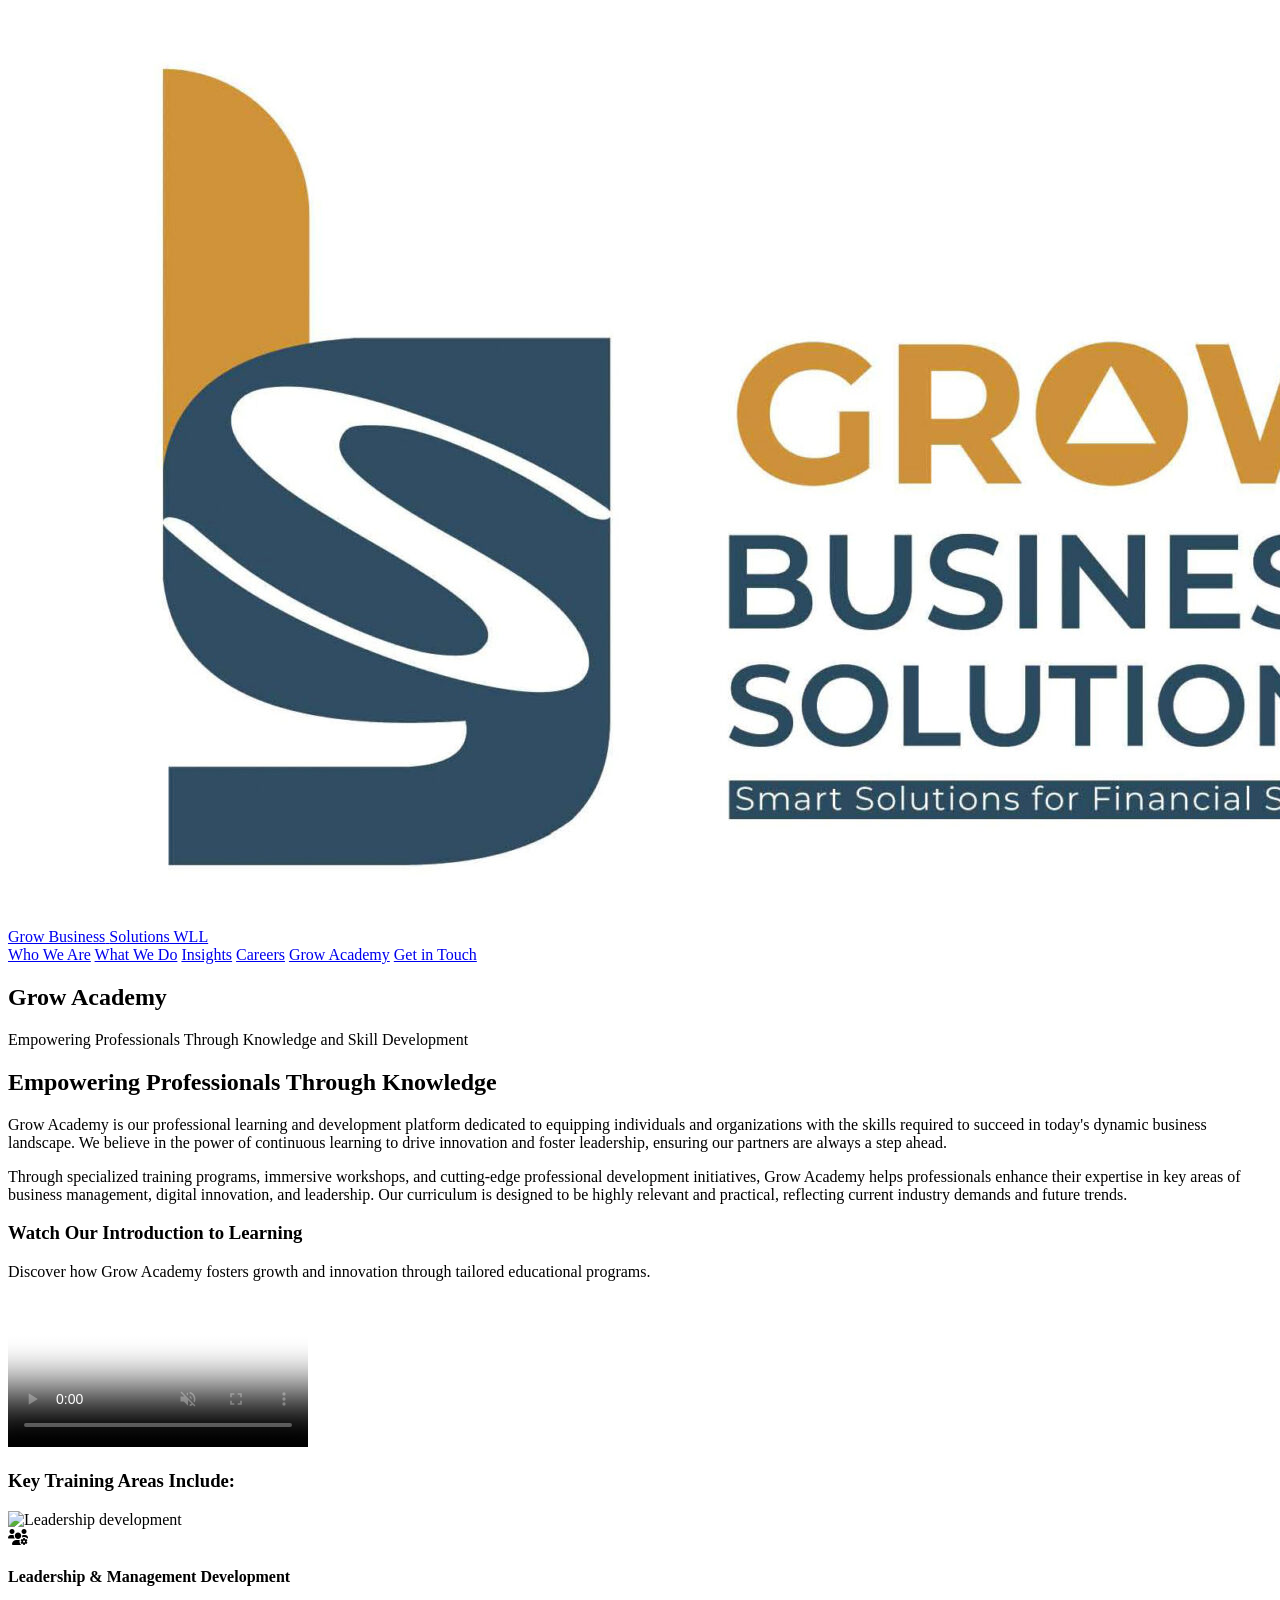
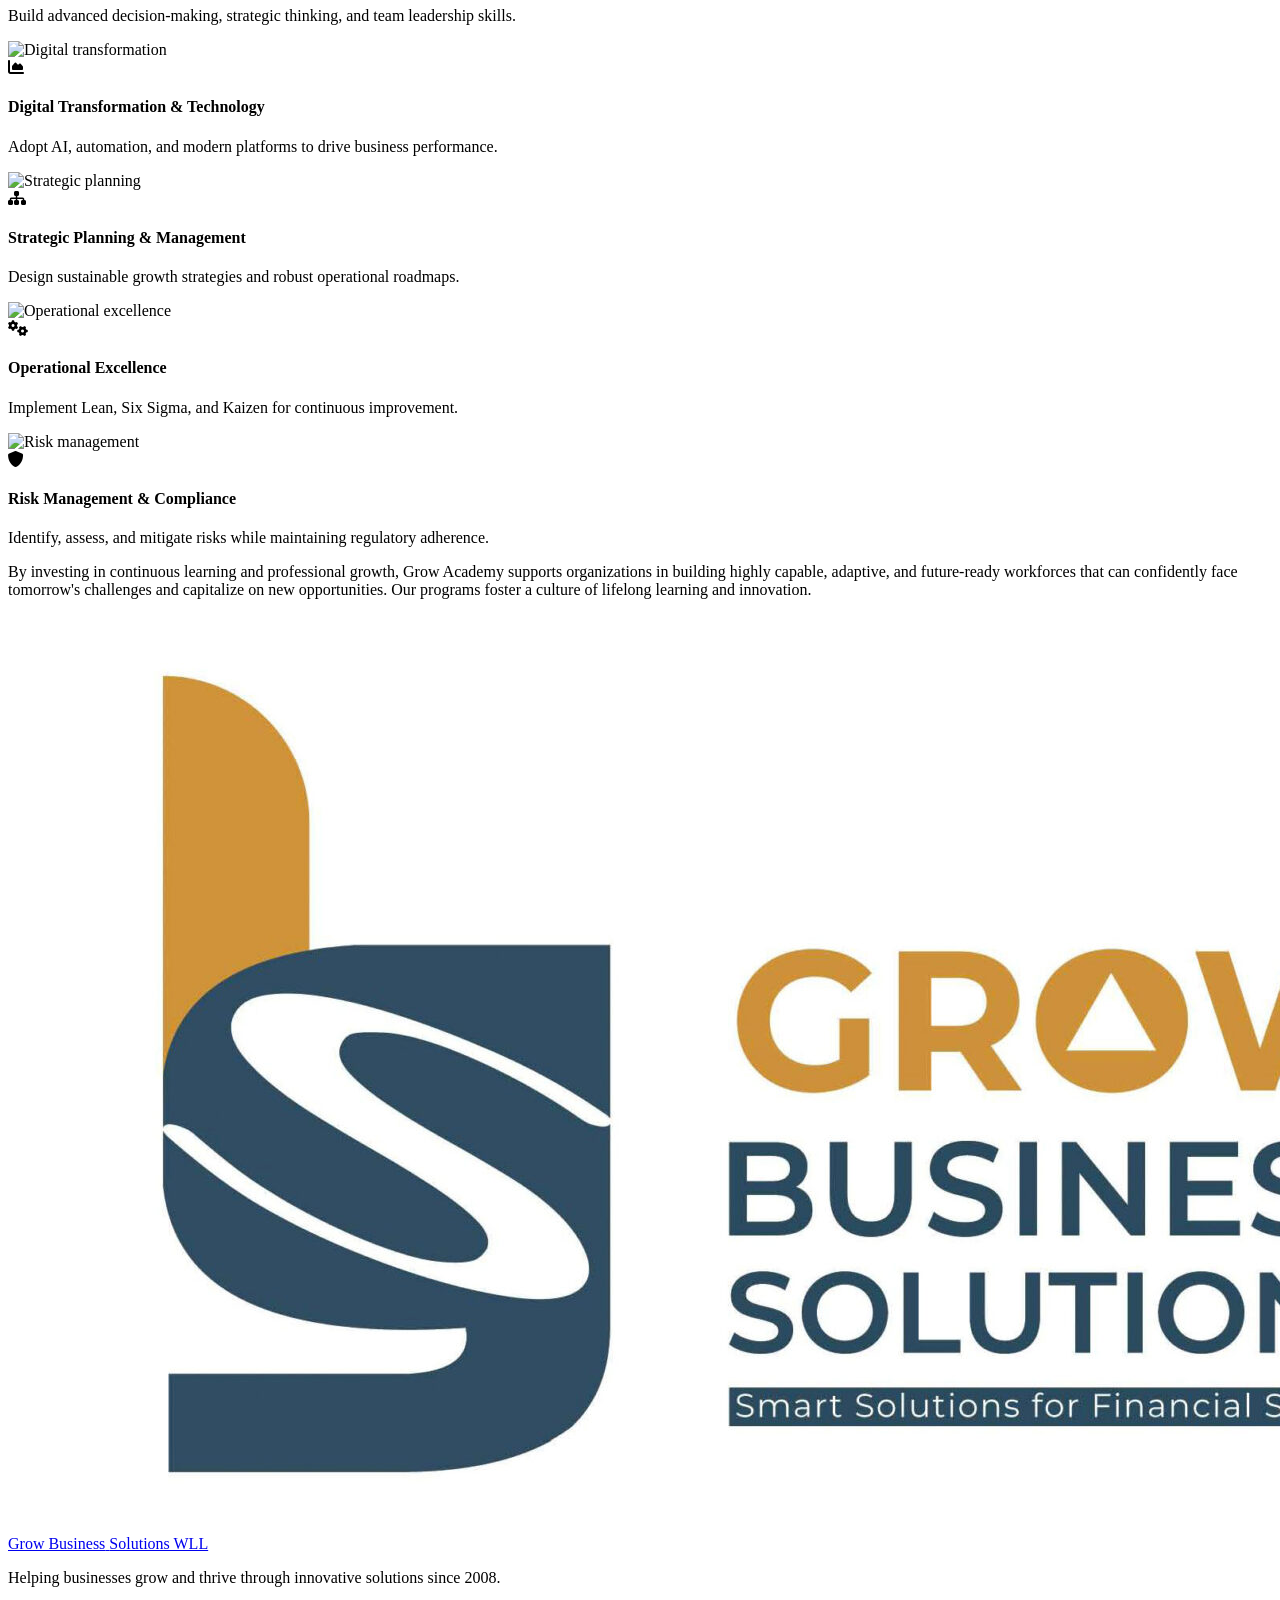
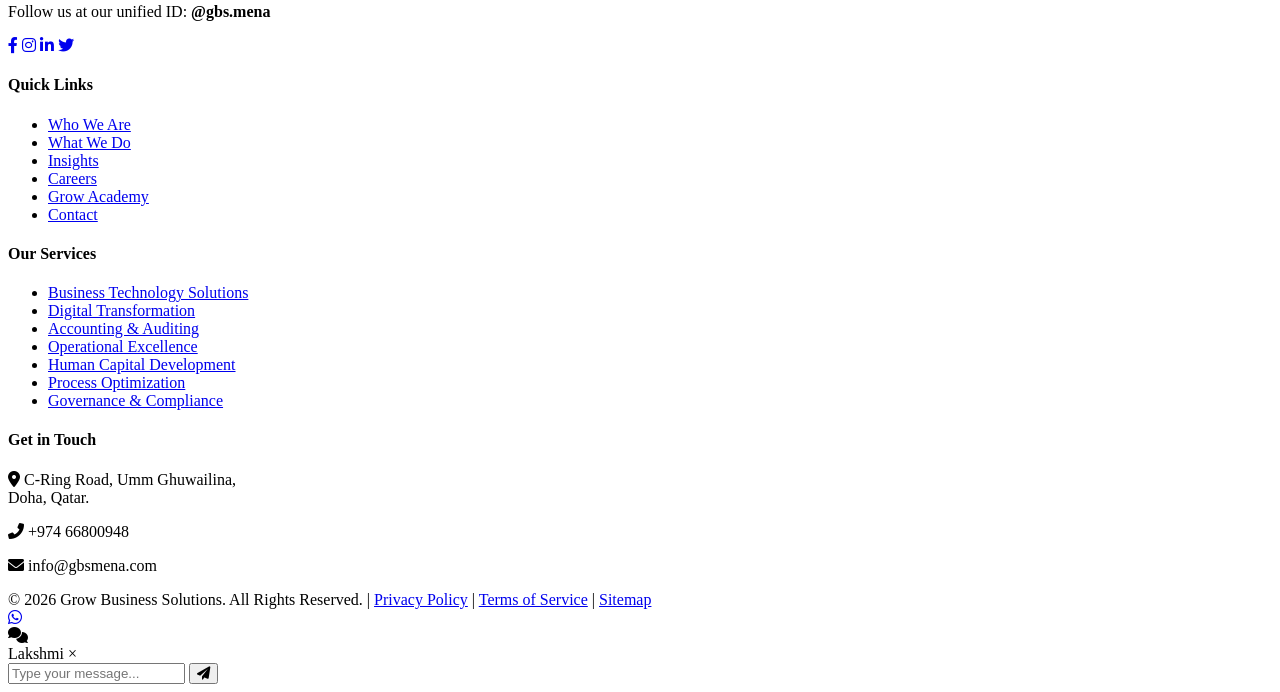
==== academy.html @ 7c24e945 "Add files via upload" ====
<!DOCTYPE html>
<html lang="en">
<head>
    <meta charset="UTF-8">
    <meta name="viewport" content="width=device-width, initial-scale=1.0">
    <title>Grow Academy</title>
    <link rel="stylesheet" href="css/style.css">
    <link rel="stylesheet" href="https://cdnjs.cloudflare.com/ajax/libs/font-awesome/6.0.0-beta3/css/all.min.css">
</head>

<body class="bg-slideshow page-academy">

<header class="site-header">
    <a href="index.html" class="logo">
        <img loading="lazy" decoding="async" src="gbs-logo.jpg" alt="Grow Business Solutions Logo">
        <div class="logo-text">
            <span>Grow Business</span>
            <span>Solutions WLL</span>
        </div>
    </a>
    <nav class="nav-links">
        <!-- <a href="index.html">Home</a> -->
        <a href="who-we-are.html">Who We Are</a>
        <a href="what-we-do.html">What We Do</a>
        <a href="insights.html">Insights</a>
        <a href="careers.html">Careers</a>
        <a href="academy.html">Grow Academy</a>
        <a class="nav-button" href="contact.html">Get in Touch</a>
    </nav>
    <div class="hamburger">
        <div></div>
        <div></div>
        <div></div>
    </div>
</header>

<section class="page-hero" id="academy-hero">
    <div class="page-hero-content animate-on-scroll">
        <h1 class="letter-hover">Grow Academy</h1>
        <p>Empowering Professionals Through Knowledge and Skill Development</p>
    </div>
</section>

<section class="academy container animate-on-scroll">
    <h2 class="letter-hover">Empowering Professionals Through Knowledge</h2>

    <p>
        Grow Academy is our professional learning and development platform dedicated to equipping individuals and
        organizations with the skills required to succeed in today's dynamic business landscape. We believe in the power
        of continuous learning to drive innovation and foster leadership, ensuring our partners are always a step ahead.
    </p>

    <p>
        Through specialized training programs, immersive workshops, and cutting-edge professional development initiatives, Grow Academy
        helps professionals enhance their expertise in key areas of business management, digital innovation, and
        leadership. Our curriculum is designed to be highly relevant and practical, reflecting current industry demands and future trends.
    </p>

    <div class="video-section academy-video-section">
        <h3>Watch Our Introduction to Learning</h3>
        <p>Discover how Grow Academy fosters growth and innovation through tailored educational programs.</p>
        <div class="video-card animate-on-scroll">
            <video 
                src="https://storage.googleapis.com/gtv-videos-bucket/sample/BigBuckBunny.mp4"
                poster="https://images.unsplash.com/photo-1524995997946-a1c2e315a42f?q=80&w=1600&auto=format&fit=crop&ixlib=rb-4.0.3&ixid=M3wxMjA3fDB8MHxwaG90by1wYWdlfHx8fGVufDB8fHx8fA%3D%3D"
                controls
                autoplay
                muted
                loop
                preload="metadata"
                playsinline>
            </video>
        </div>
    </div>

    <h3>Key Training Areas Include:</h3>
    <div class="card-grid">
        <div class="info-card">
            <img loading="lazy" decoding="async" src="https://images.unsplash.com/photo-1504384308090-c894fdcc538d?q=80&w=1200&auto=format&fit=crop&ixlib=rb-4.0.3&ixid=M3wxMjA3fDB8MHxwaG90by1wYWdlfHx8fGVufDB8fHx8fA%3D%3D" alt="Leadership development">
            <div class="card-body">
                <div class="card-icon"><i class="fas fa-users-gear"></i></div>
                <h4>Leadership &amp; Management Development</h4>
                <p>Build advanced decision-making, strategic thinking, and team leadership skills.</p>
            </div>
        </div>
        <div class="info-card">
            <img loading="lazy" decoding="async" src="https://images.unsplash.com/photo-1552581234-26160f608093?q=80&w=1200&auto=format&fit=crop&ixlib=rb-4.0.3&ixid=M3wxMjA3fDB8MHxwaG90by1wYWdlfHx8fGVufDB8fHx8fA%3D%3D" alt="Digital transformation">
            <div class="card-body">
                <div class="card-icon"><i class="fas fa-chart-area"></i></div>
                <h4>Digital Transformation &amp; Technology</h4>
                <p>Adopt AI, automation, and modern platforms to drive business performance.</p>
            </div>
        </div>
        <div class="info-card">
            <img loading="lazy" decoding="async" src="https://images.unsplash.com/photo-1520607162513-77705c0f0d4a?q=80&w=1200&auto=format&fit=crop&ixlib=rb-4.0.3&ixid=M3wxMjA3fDB8MHxwaG90by1wYWdlfHx8fGVufDB8fHx8fA%3D%3D" alt="Strategic planning">
            <div class="card-body">
                <div class="card-icon"><i class="fas fa-sitemap"></i></div>
                <h4>Strategic Planning &amp; Management</h4>
                <p>Design sustainable growth strategies and robust operational roadmaps.</p>
            </div>
        </div>
        <div class="info-card">
            <img loading="lazy" decoding="async" src="https://images.unsplash.com/photo-1521737604893-d14cc237f11d?q=80&w=1200&auto=format&fit=crop&ixlib=rb-4.0.3&ixid=M3wxMjA3fDB8MHxwaG90by1wYWdlfHx8fGVufDB8fHx8fA%3D%3D" alt="Operational excellence">
            <div class="card-body">
                <div class="card-icon"><i class="fas fa-cogs"></i></div>
                <h4>Operational Excellence</h4>
                <p>Implement Lean, Six Sigma, and Kaizen for continuous improvement.</p>
            </div>
        </div>
        <div class="info-card">
            <img loading="lazy" decoding="async" src="https://images.unsplash.com/photo-1454165804606-c3d57bc86b40?q=80&w=1200&auto=format&fit=crop&ixlib=rb-4.0.3&ixid=M3wxMjA3fDB8MHxwaG90by1wYWdlfHx8fGVufDB8fHx8fA%3D%3D" alt="Risk management">
            <div class="card-body">
                <div class="card-icon"><i class="fas fa-shield-alt"></i></div>
                <h4>Risk Management &amp; Compliance</h4>
                <p>Identify, assess, and mitigate risks while maintaining regulatory adherence.</p>
            </div>
        </div>
    </div>

    <p>
        By investing in continuous learning and professional growth, Grow Academy supports organizations in building highly capable,
        adaptive, and future-ready workforces that can confidently face tomorrow's challenges and capitalize on new opportunities. Our programs foster a culture of lifelong learning and innovation.
    </p>

</section>

<footer class="main-footer">
    <div class="footer-grid container">
        <div class="footer-column animate-on-scroll">
            <a href="index.html" class="logo">
                <img loading="lazy" decoding="async" src="gbs-logo.jpg" alt="Grow Business Solutions Logo">
                <div class="logo-text">
                    <span>Grow Business</span>
                    <span>Solutions WLL</span>
                </div>
            </a>
            <p>Helping businesses grow and thrive through innovative solutions since 2008.</p>
            <p>Follow us at our unified ID: <strong>@gbs.mena</strong></p>
            <div class="footer-social-links">
                <a href="https://facebook.com/gbs.mena" target="_blank" aria-label="Facebook"><i class="fab fa-facebook-f"></i></a>
                <a href="https://instagram.com/gbs.mena" target="_blank" aria-label="Instagram"><i class="fab fa-instagram"></i></a>
                <a href="https://linkedin.com/company/gbs-mena" target="_blank" aria-label="LinkedIn"><i class="fab fa-linkedin-in"></i></a>
                <a href="https://twitter.com/gbs_mena" target="_blank" aria-label="Twitter"><i class="fab fa-twitter"></i></a>
            </div>
        </div>

        <div class="footer-column animate-on-scroll">
            <h4>Quick Links</h4>
            <ul>
                <!-- <li><a href="index.html">Home</a></li> -->
                <li><a href="who-we-are.html">Who We Are</a></li>
                <li><a href="what-we-do.html">What We Do</a></li>
                <li><a href="insights.html">Insights</a></li>
                <li><a href="careers.html">Careers</a></li>
                <li><a href="academy.html">Grow Academy</a></li>
                <li><a href="contact.html">Contact</a></li>
            </ul>
        </div>

        <div class="footer-column animate-on-scroll">
            <h4>Our Services</h4>
            <ul>
                <li><a href="what-we-do.html#business-technology">Business Technology Solutions</a></li>
                <li><a href="what-we-do.html#digital-transformation">Digital Transformation</a></li>
                <li><a href="what-we-do.html#accounting-auditing">Accounting &amp; Auditing</a></li>
                <li><a href="what-we-do.html#operational-excellence">Operational Excellence</a></li>
                <li><a href="what-we-do.html#human-capital">Human Capital Development</a></li>
                <li><a href="what-we-do.html#process-optimization">Process Optimization</a></li>
                <li><a href="what-we-do.html#governance-compliance">Governance &amp; Compliance</a></li>
            </ul>
        </div>

        <div class="footer-column animate-on-scroll">
            <h4>Get in Touch</h4>
            <div class="footer-contact-info">
                <p><i class="fas fa-map-marker-alt"></i> C-Ring Road, Umm Ghuwailina, <br> Doha, Qatar.</p>
                <p><i class="fas fa-phone-alt"></i> +974 66800948</p>
                <p><i class="fas fa-envelope"></i> info@gbsmena.com</p>
            </div>
        </div>
    </div>
    <div class="footer-bottom">
        &copy; 2026 Grow Business Solutions. All Rights Reserved. |
        <a href="#">Privacy Policy</a> |
        <a href="#">Terms of Service</a> |
        <a href="#">Sitemap</a>
    </div>
</footer>

<!-- WhatsApp Button -->
<a href="https://wa.me/97466800948" class="whatsapp-button" target="_blank" aria-label="Chat on WhatsApp">
    <i class="fab fa-whatsapp"></i>
</a>

<!-- Chatbot Button -->
<div class="chatbot-button">
    <i class="fas fa-comments"></i>
</div>

<!-- Chatbot Popup -->
<div class="chatbot-popup">
    <div class="chatbot-header">
        <span>Lakshmi</span>
        <span class="chatbot-close">&times;</span>
    </div>
    <div class="chatbot-messages">
        <!-- Messages will appear here -->
    </div>
    <div class="chatbot-input">
        <input type="text" placeholder="Type your message...">
        <button><i class="fas fa-paper-plane"></i></button>
    </div>
</div>

<script src="js/script.js"></script>

</body>
</html>
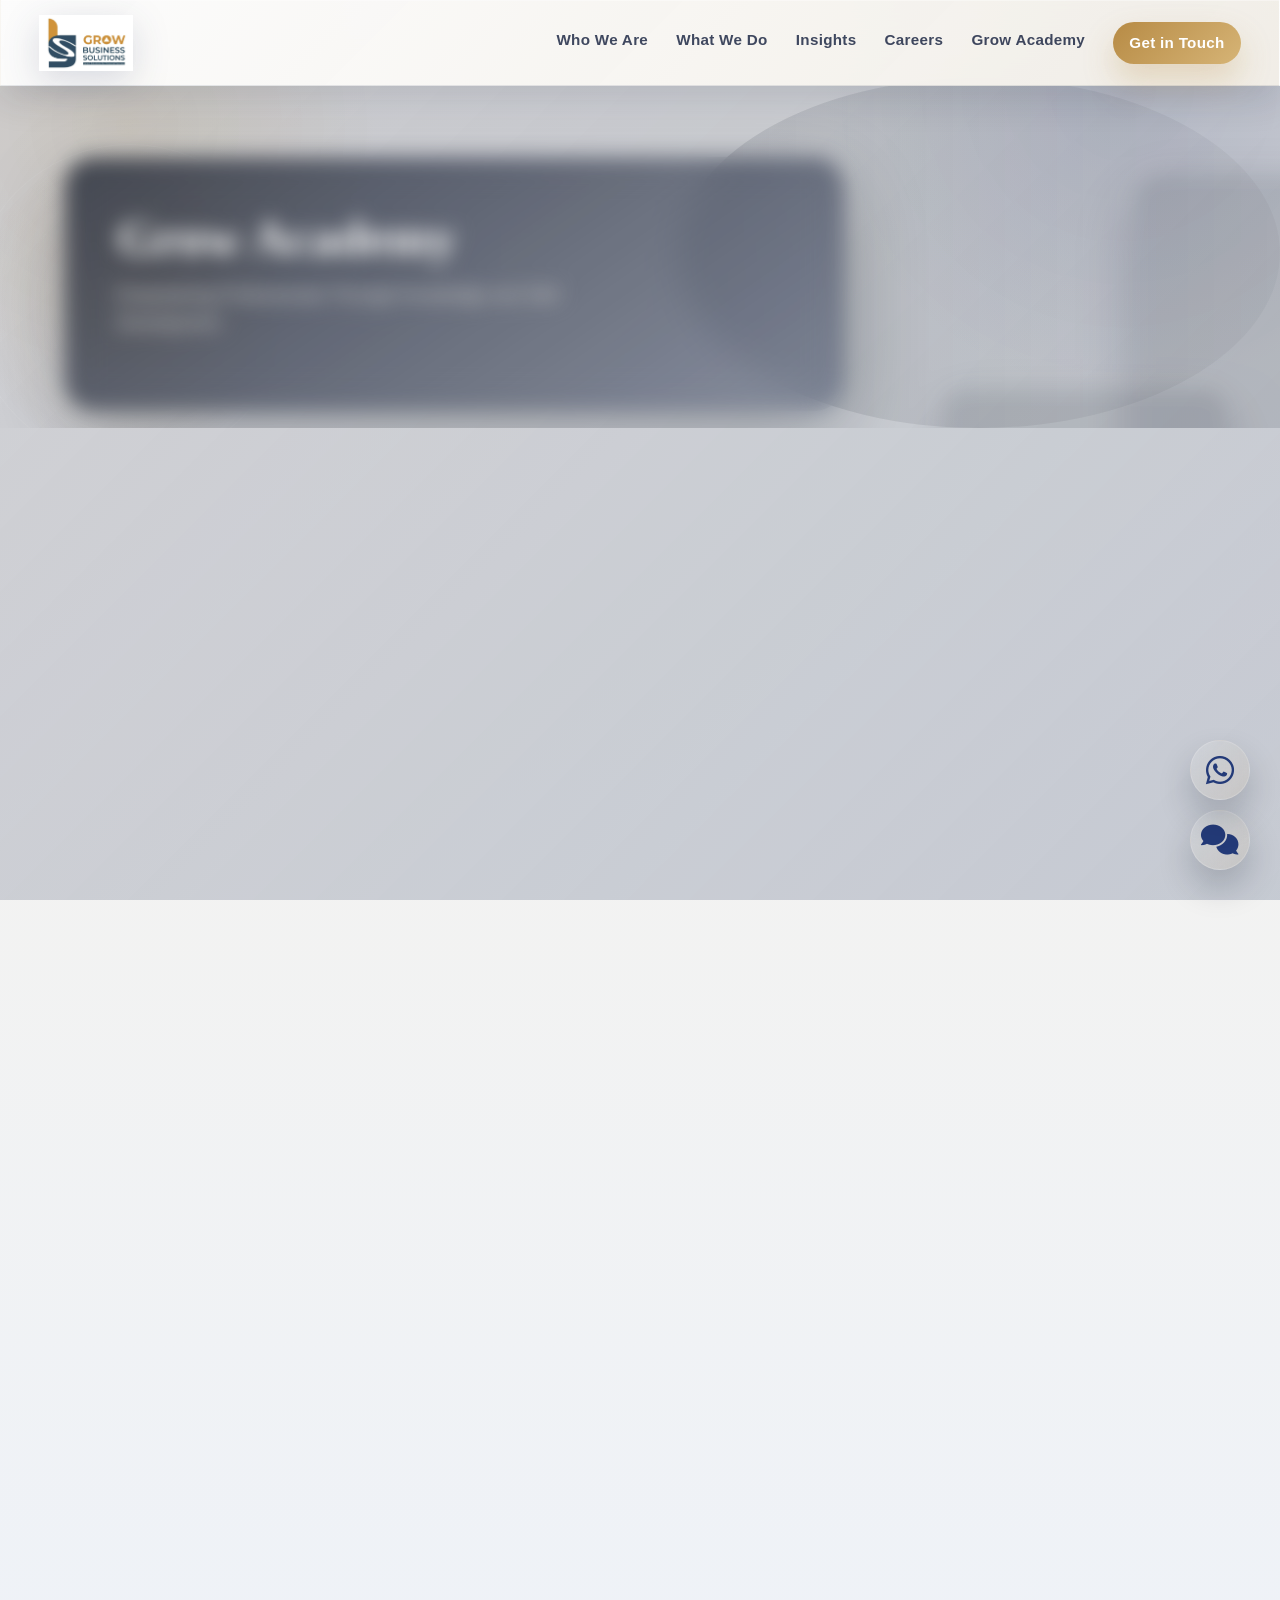
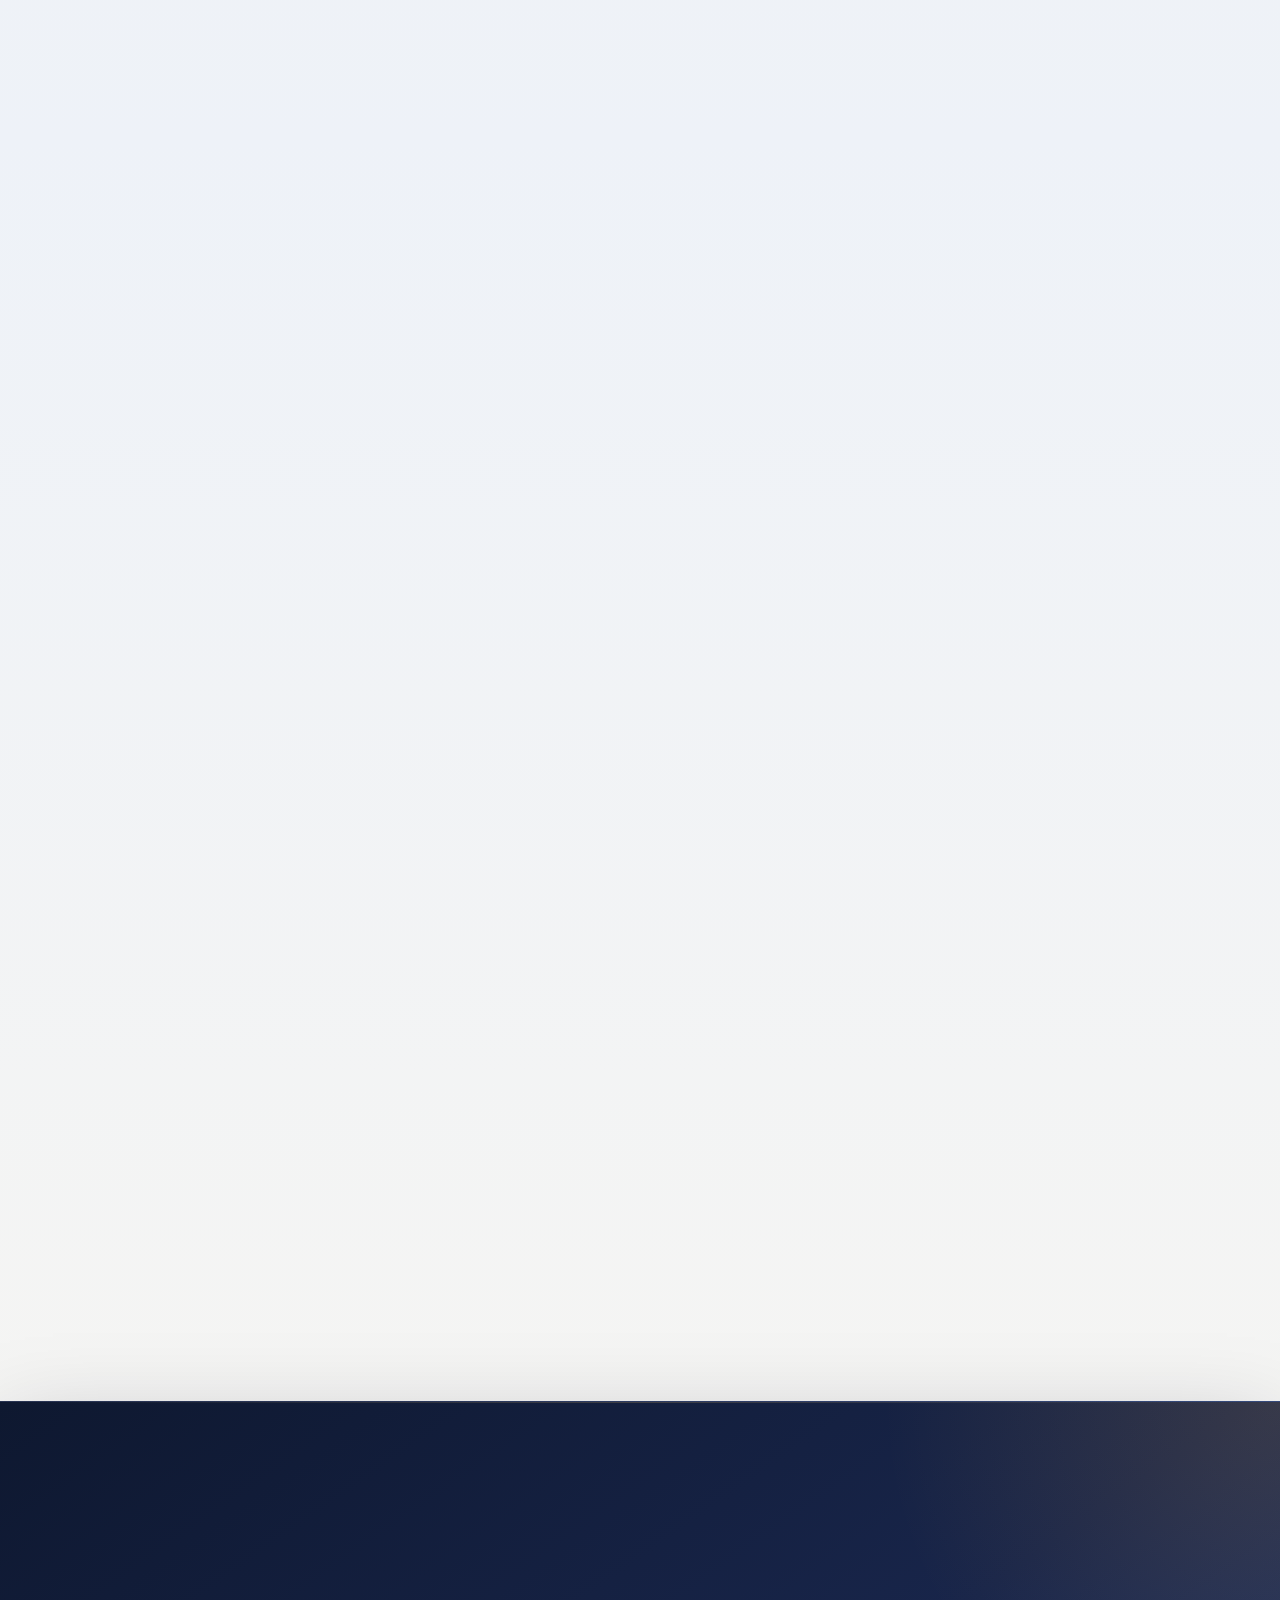
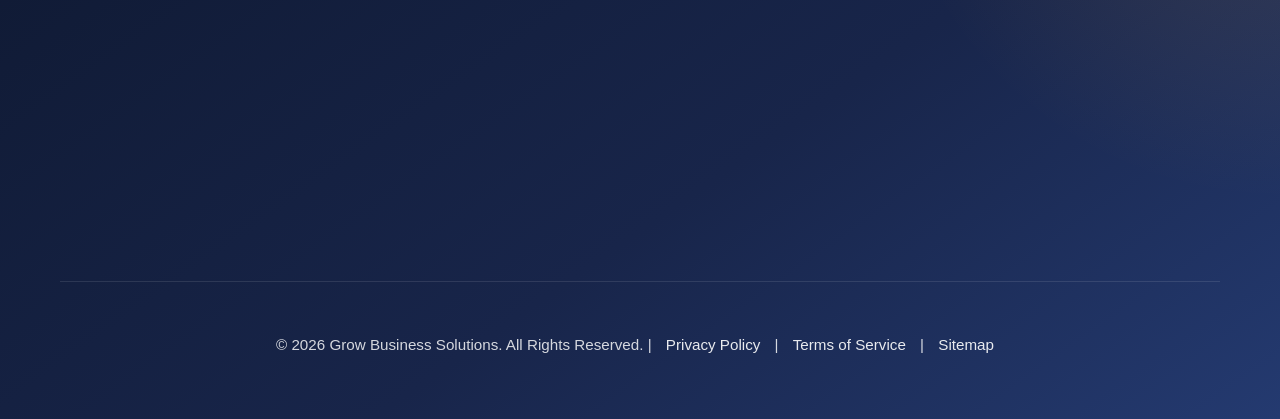
==== commit eb441855: "Refactor academy.html for improved structure and content Updated the HTML structure and content for " ====
--- a/academy.html
+++ b/academy.html
@@ -4,26 +4,26 @@
     <meta charset="UTF-8">
     <meta name="viewport" content="width=device-width, initial-scale=1.0">
     <title>Grow Academy</title>
-    <link rel="stylesheet" href="css/style.css">
+    <link rel="stylesheet" href="style.css">
     <link rel="stylesheet" href="https://cdnjs.cloudflare.com/ajax/libs/font-awesome/6.0.0-beta3/css/all.min.css">
 </head>
 
-<body class="bg-slideshow page-academy">
+<body class="bg-slideshow page-academy">
 
 <header class="site-header">
     <a href="index.html" class="logo">
         <img loading="lazy" decoding="async" src="gbs-logo.jpg" alt="Grow Business Solutions Logo">
         <div class="logo-text">
             <span>Grow Business</span>
-            <span>Solutions WLL</span>
+            <span>Solutions WLL</span>
         </div>
     </a>
     <nav class="nav-links">
         <!-- <a href="index.html">Home</a> -->
-        <a href="who-we-are.html">Who We Are</a>
+        <a href="who-we-are.html">Who We Are</a>
         <a href="what-we-do.html">What We Do</a>
-        <a href="insights.html">Insights</a>
-        <a href="careers.html">Careers</a>
+        <a href="insights.html">Insights</a>
+        <a href="careers.html">Careers</a>
         <a href="academy.html">Grow Academy</a>
         <a class="nav-button" href="contact.html">Get in Touch</a>
     </nav>
@@ -56,20 +56,20 @@
         leadership. Our curriculum is designed to be highly relevant and practical, reflecting current industry demands and future trends.
     </p>
 
-    <div class="video-section academy-video-section">
-        <h3>Watch Our Introduction to Learning</h3>
-        <p>Discover how Grow Academy fosters growth and innovation through tailored educational programs.</p>
-        <div class="video-card animate-on-scroll">
-            <video 
-                src="https://storage.googleapis.com/gtv-videos-bucket/sample/BigBuckBunny.mp4"
-                poster="https://images.unsplash.com/photo-1524995997946-a1c2e315a42f?q=80&w=1600&auto=format&fit=crop&ixlib=rb-4.0.3&ixid=M3wxMjA3fDB8MHxwaG90by1wYWdlfHx8fGVufDB8fHx8fA%3D%3D"
-                controls
-                autoplay
-                muted
-                loop
-                preload="metadata"
-                playsinline>
-            </video>
+    <div class="video-section academy-video-section">
+        <h3>Watch Our Introduction to Learning</h3>
+        <p>Discover how Grow Academy fosters growth and innovation through tailored educational programs.</p>
+        <div class="video-card animate-on-scroll">
+            <video 
+                src="https://storage.googleapis.com/gtv-videos-bucket/sample/BigBuckBunny.mp4"
+                poster="https://images.unsplash.com/photo-1524995997946-a1c2e315a42f?q=80&w=1600&auto=format&fit=crop&ixlib=rb-4.0.3&ixid=M3wxMjA3fDB8MHxwaG90by1wYWdlfHx8fGVufDB8fHx8fA%3D%3D"
+                controls
+                autoplay
+                muted
+                loop
+                preload="metadata"
+                playsinline>
+            </video>
         </div>
     </div>
 
@@ -131,7 +131,7 @@
                 <img loading="lazy" decoding="async" src="gbs-logo.jpg" alt="Grow Business Solutions Logo">
                 <div class="logo-text">
                     <span>Grow Business</span>
-                    <span>Solutions WLL</span>
+                    <span>Solutions WLL</span>
                 </div>
             </a>
             <p>Helping businesses grow and thrive through innovative solutions since 2008.</p>
@@ -148,7 +148,7 @@
             <h4>Quick Links</h4>
             <ul>
                 <!-- <li><a href="index.html">Home</a></li> -->
-                <li><a href="who-we-are.html">Who We Are</a></li>
+                <li><a href="who-we-are.html">Who We Are</a></li>
                 <li><a href="what-we-do.html">What We Do</a></li>
                 <li><a href="insights.html">Insights</a></li>
                 <li><a href="careers.html">Careers</a></li>
@@ -200,7 +200,7 @@
 <!-- Chatbot Popup -->
 <div class="chatbot-popup">
     <div class="chatbot-header">
-        <span>Lakshmi</span>
+        <span>Lakshmi</span>
         <span class="chatbot-close">&times;</span>
     </div>
     <div class="chatbot-messages">
--- a/style.css
+++ b/style.css
@@ -0,0 +1,5807 @@
+@import url("https://fonts.googleapis.com/css2?family=Manrope:wght@300;400;500;600;700;800&family=Playfair+Display:wght@500;600;700;800&display=swap");
+
+:root {
+    --navy: #1f2a5a;
+    --blue: #2b3c8a;
+    --blue-soft: #394bb0;
+    --ink: #1b1e2b;
+    --muted: #6a6f82;
+    --bg: #f8f9fa; /* Lighter background for more contrast */
+    --card: #ffffff;
+    --line: #e3e5ee;
+    --gold-yellow: #f5b041;
+    --light-blue: #ade8f4;
+    --shell-pad: clamp(16px, 3vw, 40px);
+    --content-max: 1160px;
+    --content-narrow: 920px;
+    --section-pad-y: clamp(44px, 5.5vw, 76px);
+}
+
+* {
+    margin: 0;
+    padding: 0;
+    box-sizing: border-box;
+}
+
+html {
+    scroll-behavior: smooth;
+}
+
+body {
+    font-family: "Manrope", "Segoe UI", sans-serif;
+    background: var(--bg);
+    color: var(--ink);
+    line-height: 1.6;
+    overflow-x: hidden;
+    position: relative;
+    padding-top: 78px;
+    -webkit-font-smoothing: antialiased;
+    -moz-osx-font-smoothing: grayscale;
+}
+
+h1, h2, h3, h4 {
+    font-family: "Playfair Display", "Times New Roman", serif;
+    color: var(--navy);
+    font-weight: 700;
+}
+
+.letter-hover .letter {
+    display: inline-block;
+    transition: color 0.2s ease, transform 0.2s ease;
+}
+
+.letter-hover {
+    display: inline-block;
+    max-width: 100%;
+    text-align: center;
+    white-space: normal;
+    word-break: normal;
+    line-height: 1.1;
+}
+
+.letter-hover .letter:hover {
+    color: var(--gold-yellow);
+    transform: translateY(-2px);
+}
+
+.letter-hover .word {
+    display: inline-block;
+    white-space: nowrap;
+}
+
+h1 { font-size: 3rem; line-height: 1.1; }
+h2 { font-size: 2.2rem; line-height: 1.2; }
+h3 { font-size: 1.6rem; line-height: 1.3; }
+h4 { font-size: 1.25rem; line-height: 1.4; }
+
+p {
+    font-size: 1rem;
+    color: var(--muted);
+}
+
+.subtitle {
+    font-size: 1rem;
+    color: var(--muted);
+    text-align: center;
+    margin-bottom: 30px;
+}
+
+a {
+    color: inherit;
+    text-decoration: none;
+}
+
+img {
+    max-width: 100%;
+    display: block;
+}
+
+section {
+    content-visibility: auto;
+    contain-intrinsic-size: 1px 600px;
+}
+
+/* ===============================
+GLOBAL BACKGROUND SLIDESHOW
+=============================== */
+body.bg-slideshow {
+    background: #0f1428;
+}
+
+body.bg-slideshow::before {
+    content: "";
+    position: fixed;
+    inset: 0;
+    z-index: -2;
+    background-size: cover;
+    background-position: center center;
+    animation: pageBgSlideshow 28s infinite;
+    filter: saturate(1) brightness(0.94);
+}
+
+body.bg-slideshow::after {
+    content: "";
+    position: fixed;
+    inset: 0;
+    z-index: -1;
+    background: rgba(15, 20, 40, 0.22);
+}
+
+body.page-home.bg-slideshow::after {
+    background: linear-gradient(120deg, rgba(15, 20, 40, 0.6), rgba(15, 20, 40, 0.25));
+}
+
+body:not(.page-home).bg-slideshow::after {
+    background: rgba(15, 20, 40, 0.18);
+}
+
+@keyframes pageBgSlideshow {
+    0% { background-image: var(--bg-1); }
+    25% { background-image: var(--bg-2); }
+    50% { background-image: var(--bg-3); }
+    75% { background-image: var(--bg-4); }
+    100% { background-image: var(--bg-1); }
+}
+
+body.page-home { 
+    --bg-1: url("https://cdn.pixabay.com/photo/2018/07/20/08/28/doha-3550220_1280.jpg");
+    --bg-2: url("https://cdn.pixabay.com/photo/2018/07/27/16/02/cityscape-3566340_1280.jpg");
+    --bg-3: url("https://cdn.pixabay.com/photo/2017/08/20/19/31/doha-skyline-2662874_1280.jpg");
+    --bg-4: url("https://cdn.pixabay.com/photo/2018/12/03/17/29/qatar-3853814_1280.jpg");
+}
+
+body.page-who-we-are { 
+    --bg-1: url("https://cdn.pixabay.com/photo/2017/08/20/19/31/doha-skyline-2662874_1280.jpg");
+    --bg-2: url("https://cdn.pixabay.com/photo/2018/07/20/08/28/doha-3550220_1280.jpg");
+    --bg-3: url("https://cdn.pixabay.com/photo/2018/12/03/17/29/qatar-3853814_1280.jpg");
+    --bg-4: url("https://cdn.pixabay.com/photo/2018/07/27/16/02/cityscape-3566340_1280.jpg");
+}
+
+body.page-what-we-do { 
+    --bg-1: url("https://cdn.pixabay.com/photo/2018/07/27/16/02/cityscape-3566340_1280.jpg");
+    --bg-2: url("https://cdn.pixabay.com/photo/2018/07/20/08/28/doha-3550220_1280.jpg");
+    --bg-3: url("https://cdn.pixabay.com/photo/2017/08/20/19/31/doha-skyline-2662874_1280.jpg");
+    --bg-4: url("https://cdn.pixabay.com/photo/2018/12/03/17/29/qatar-3853814_1280.jpg");
+}
+
+body.page-careers { 
+    --bg-1: url("https://cdn.pixabay.com/photo/2018/12/03/17/29/qatar-3853814_1280.jpg");
+    --bg-2: url("https://cdn.pixabay.com/photo/2018/07/20/08/28/doha-3550220_1280.jpg");
+    --bg-3: url("https://cdn.pixabay.com/photo/2017/08/20/19/31/doha-skyline-2662874_1280.jpg");
+    --bg-4: url("https://cdn.pixabay.com/photo/2018/07/27/16/02/cityscape-3566340_1280.jpg");
+}
+
+body.page-insights { 
+    --bg-1: url("https://cdn.pixabay.com/photo/2018/07/27/16/02/cityscape-3566340_1280.jpg");
+    --bg-2: url("https://cdn.pixabay.com/photo/2017/08/20/19/31/doha-skyline-2662874_1280.jpg");
+    --bg-3: url("https://cdn.pixabay.com/photo/2018/07/20/08/28/doha-3550220_1280.jpg");
+    --bg-4: url("https://cdn.pixabay.com/photo/2018/12/03/17/29/qatar-3853814_1280.jpg");
+}
+
+body.page-academy { 
+    --bg-1: url("https://cdn.pixabay.com/photo/2017/08/20/19/31/doha-skyline-2662874_1280.jpg");
+    --bg-2: url("https://cdn.pixabay.com/photo/2018/07/20/08/28/doha-3550220_1280.jpg");
+    --bg-3: url("https://cdn.pixabay.com/photo/2018/12/03/17/29/qatar-3853814_1280.jpg");
+    --bg-4: url("https://cdn.pixabay.com/photo/2018/07/27/16/02/cityscape-3566340_1280.jpg");
+}
+
+body.page-contact { 
+    --bg-1: url("https://cdn.pixabay.com/photo/2018/07/20/08/28/doha-3550220_1280.jpg");
+    --bg-2: url("https://cdn.pixabay.com/photo/2018/07/27/16/02/cityscape-3566340_1280.jpg");
+    --bg-3: url("https://cdn.pixabay.com/photo/2017/08/20/19/31/doha-skyline-2662874_1280.jpg");
+    --bg-4: url("https://cdn.pixabay.com/photo/2018/12/03/17/29/qatar-3853814_1280.jpg");
+}
+
+/* Reusable Container */
+.container {
+    max-width: var(--content-max);
+    width: min(100%, var(--content-max));
+    margin: 0 auto;
+    padding: 0;
+}
+
+
+/* ===============================
+HEADER / NAVBAR
+=============================== */
+.site-header {
+    display: flex;
+    align-items: center;
+    justify-content: space-between;
+    padding: 14px 3vw;
+    background: #fff;
+    box-shadow: 0 5px 20px rgba(18, 24, 48, 0.08);
+    position: fixed;
+    left: 0;
+    right: 0;
+    top: 0;
+    z-index: 1000;
+}
+
+.logo {
+    display: flex;
+    align-items: center;
+    gap: 12px;
+}
+
+.logo img {
+    height: 56px;
+    width: auto;
+}
+
+.site-header .logo-text {
+    display: none;
+}
+
+.logo-text span:first-child {
+    font-weight: 800; /* Bolder */
+    font-size: 18px; /* Slightly larger */
+    letter-spacing: 0.1em;
+    text-transform: uppercase;
+    color: var(--navy);
+    display: block;
+}
+
+.logo-text span:last-child {
+    font-size: 13px;
+    letter-spacing: 0.15em;
+    text-transform: uppercase;
+    color: var(--muted);
+    display: block;
+}
+
+.nav-links {
+    display: flex;
+    align-items: center;
+    gap: 22px;
+    font-weight: 600;
+    font-size: 0.96rem;
+    margin-left: auto;
+    justify-content: flex-end;
+}
+
+.nav-links a {
+    color: var(--ink);
+    position: relative;
+    padding-bottom: 6px; /* More space for underline */
+    transition: color 0.3s ease, transform 0.2s ease;
+}
+
+.nav-links a::after {
+    content: "";
+    position: absolute;
+    left: 50%;
+    bottom: 0;
+    width: 0;
+    height: 2px;
+    background: var(--blue-soft);
+    transition: width 0.3s ease, left 0.3s ease;
+}
+
+.nav-links a:hover {
+    color: var(--blue-soft);
+    transform: translateY(-2px);
+}
+
+.nav-links a:hover::after,
+.nav-links a.is-active::after {
+    width: 100%;
+    left: 0;
+}
+
+.nav-links .nav-button {
+    background: var(--gold-yellow);
+    color: var(--navy);
+    padding: 9px 16px;
+    border-radius: 8px;
+    box-shadow: 0 8px 18px rgba(245, 176, 65, 0.3);
+    font-weight: 700;
+    transition: all 0.3s ease;
+}
+
+.nav-links .nav-button:hover {
+    background: var(--blue);
+    color: #fff;
+    box-shadow: 0 8px 18px rgba(37, 60, 138, 0.25);
+    transform: translateY(-3px);
+}
+
+.hamburger {
+    display: none;
+    cursor: pointer;
+    flex-direction: column;
+    gap: 6px;
+}
+
+.hamburger div {
+    width: 28px; /* Slightly larger */
+    height: 3px;
+    background-color: var(--navy);
+    border-radius: 5px;
+    transition: all 0.3s ease;
+}
+
+.hamburger.active div:nth-child(1) { transform: translateY(9px) rotate(45deg); }
+.hamburger.active div:nth-child(2) { opacity: 0; }
+.hamburger.active div:nth-child(3) { transform: translateY(-9px) rotate(-45deg); }
+
+/* ===============================
+HERO - SLIDESHOW
+=============================== */
+.hero {
+    position: relative;
+    height: 650px; /* Taller hero */
+    overflow: hidden;
+    display: flex;
+    align-items: center;
+    justify-content: center;
+    color: #fff;
+    text-align: center;
+}
+
+.hero-slideshow {
+    position: absolute;
+    inset: 0;
+    width: 100%;
+    height: 100%;
+    background-size: cover;
+    background-position: center;
+    animation: imageSlideshow 30s infinite; /* 5 images * 6s each */
+    z-index: 0;
+}
+
+.hero-slideshow::before {
+    content: "";
+    position: absolute;
+    inset: 0;
+    background: linear-gradient(120deg, rgba(27, 32, 56, 0.55), rgba(27, 32, 56, 0.15));
+    z-index: 1;
+}
+
+@keyframes imageSlideshow {
+    0% { background-image: url("https://images.unsplash.com/photo-1542744095-291d1f67b221?q=80&w=2940&auto=format&fit=crop&ixlib=rb-4.0.3&ixid=M3wxMjA3fDB8MHxwaG90by1wYWdlfHx8fGVufDB8fHx8fA%3D%3D"); }
+    20% { background-image: url("https://images.unsplash.com/photo-1552581234-26160f608093?q=80&w=2940&auto=format&fit=crop&ixlib=rb-4.0.3&ixid=M3wxMjA3fDB8MHxwaG90by1wYWdlfHx8fGVufDB8fHx8fA%3D%3D"); }
+    40% { background-image: url("https://images.unsplash.com/photo-1517048676732-d65bc937f952?q=80&w=2940&auto=format&fit=crop&ixlib=rb-4.0.3&ixid=M3wxMjA3fDB8MHxwaG90by1wYWdlfHx8fGVufDB8fHx8fA%3D%3D"); }
+    60% { background-image: url("https://images.unsplash.com/photo-1454165804606-c3d57bc86b40?q=80&w=2940&auto=format&fit=crop&ixlib=rb-4.0.3&ixid=M3wxMjA3fDB8MHxwaG90by1wYWdlfHx8fGVufDB8fHx8fA%3D%3D"); }
+    80% { background-image: url("https://images.unsplash.com/photo-1628126896207-6b4d3f23a669?q=80&w=2940&auto=format&fit=crop&ixlib=rb-4.0.3&ixid=M3wxMjA3fDB8MHxwaG90by1wYWdlfHx8fGVufDB8fHx8fA%3D%3D"); } /* New image */
+    100% { background-image: url("https://images.unsplash.com/photo-1542744095-291d1f67b221?q=80&w=2940&auto=format&fit=crop&ixlib=rb-4.0.3&ixid=M3wxMjA3fDB8MHxwaG90by1wYWdlfHx8fGVufDB8fHx8fA%3D%3D"); }
+}
+
+.hero-overlay {
+    position: relative;
+    z-index: 2;
+    max-width: 900px;
+    padding: 0 4vw;
+}
+
+.hero-overlay h1 {
+    font-size: 4.5rem; /* Even larger */
+    margin-bottom: 25px;
+    color: #fff;
+    text-shadow: 2px 2px 10px rgba(0,0,0,0.6);
+}
+
+.hero-overlay p {
+    color: rgba(255, 255, 255, 0.95);
+    margin-bottom: 40px;
+    font-size: 1.4rem;
+    max-width: 700px;
+    margin-left: auto;
+    margin-right: auto;
+    text-shadow: 1px 1px 6px rgba(0,0,0,0.5);
+}
+
+.btn-primary {
+    display: inline-block;
+    background: var(--gold-yellow);
+    color: var(--navy);
+    padding: 15px 35px;
+    border-radius: 8px;
+    font-weight: 700;
+    font-size: 1.2rem;
+    box-shadow: 0 8px 20px rgba(245, 176, 65, 0.4);
+    transition: all 0.3s ease;
+}
+
+.btn-primary:hover {
+    background: var(--blue);
+    color: #fff;
+    transform: translateY(-5px);
+    box-shadow: 0 12px 25px rgba(37, 60, 138, 0.35);
+}
+
+/* ===============================
+SECTION STYLES (General for non-home pages)
+=============================== */
+.page-hero {
+    position: relative;
+    height: 350px;
+    background-size: cover;
+    background-position: center;
+    display: flex;
+    align-items: center;
+    justify-content: center;
+    text-align: center;
+    color: #fff;
+    margin-bottom: 8px;
+    box-shadow: none;
+}
+
+.page-hero::before {
+    content: "";
+    position: absolute;
+    inset: 0;
+    background: transparent;
+    z-index: 1;
+}
+
+.page-hero-content {
+    position: relative;
+    z-index: 2;
+    max-width: 800px;
+    padding: 0 4vw;
+}
+
+.page-hero-content h1 {
+    font-size: 3.2rem;
+    color: #fff;
+    margin-bottom: 15px;
+    text-shadow: 1px 1px 8px rgba(0,0,0,0.7);
+}
+
+.page-hero-content p {
+    font-size: 1.2rem;
+    color: rgba(255, 255, 255, 0.9);
+    text-shadow: 1px 1px 4px rgba(0,0,0,0.5);
+}
+
+body.page-who-we-are .page-hero {
+    box-shadow: none;
+}
+
+body.page-who-we-are .page-hero-content {
+    background: transparent;
+}
+
+body.page-who-we-are .page-hero-content h1,
+body.page-who-we-are .page-hero-content p {
+    color: #fff;
+}
+
+body.page-who-we-are .about .video-section h3,
+body.page-who-we-are .about .video-section p {
+    color: #fff;
+}
+
+body.page-what-we-do .page-hero-content h1,
+body.page-what-we-do .page-hero-content p,
+body.page-what-we-do .page-hero-content p {
+    color: #fff;
+}
+
+body.page-what-we-do .services .card-grid .info-card p {
+    color: var(--navy);
+}
+
+body.page-careers .page-hero-content h1,
+body.page-careers .page-hero-content p,
+body.page-careers .page-hero-content p {
+    color: #fff;
+}
+
+body.page-careers .tree .tree-content h4,
+body.page-careers .tree .tree-content p {
+    color: var(--navy);
+}
+
+body.page-insights .page-hero-content h1,
+body.page-insights .page-hero-content p,
+body.page-insights .page-hero-content p {
+    color: #fff;
+}
+
+body.page-insights .tree .tree-content h4,
+body.page-insights .tree .tree-content p {
+    color: var(--navy);
+}
+
+body.page-academy .page-hero-content h1,
+body.page-academy .page-hero-content p,
+body.page-academy .page-hero-content p {
+    color: #fff;
+}
+
+body.page-academy .card-grid .info-card p {
+    color: var(--navy);
+}
+
+body.page-academy .academy .video-section h3,
+body.page-academy .academy .video-section p {
+    color: #fff;
+}
+
+body.page-contact .page-hero-content h1,
+body.page-contact .page-hero-content p,
+body.page-contact .page-hero-content p {
+    color: #fff;
+}
+
+body.page-contact .main-footer .footer-column p,
+body.page-contact .main-footer .footer-column strong,
+body.page-contact .main-footer .footer-bottom {
+    color: #fff;
+}
+
+body.page-contact .details-grid h4,
+body.page-contact .details-grid p,
+body.page-contact .contact-panel h3,
+body.page-contact .contact-panel p {
+    color: var(--navy);
+}
+
+body.page-contact .contact h2 {
+    margin-bottom: 10px;
+}
+
+body.page-contact .contact-panel form input,
+body.page-contact .contact-panel form textarea {
+    color: var(--navy);
+}
+
+body.page-contact .contact-panel form input::placeholder,
+body.page-contact .contact-panel form textarea::placeholder {
+    color: var(--navy);
+    opacity: 0.8;
+}
+
+/* Specific page hero images */
+#who-we-are-hero { background-image: url('https://images.unsplash.com/photo-1522071901873-411886a10004?q=80&w=2600&auto=format&fit=crop'); }
+#what-we-do-hero { background-image: url('https://images.unsplash.com/photo-1516321165247-4aa89a48be28?q=80&w=2600&auto=format&fit=crop'); }
+#academy-hero { background-image: url('https://images.unsplash.com/photo-1513258496099-48168024aec0?q=80&w=2600&auto=format&fit=crop'); }
+#insights-hero { background-image: url('https://images.unsplash.com/photo-1460925895917-afdab827c52f?q=80&w=2600&auto=format&fit=crop'); }
+#careers-hero { background-image: url('https://images.unsplash.com/photo-1522202176988-66273c2fd55f?q=80&w=2600&auto=format&fit=crop'); }
+#contact-hero { background-image: url('https://images.unsplash.com/photo-1497366754035-f200968a6e72?q=80&w=2600&auto=format&fit=crop'); }
+
+
+body:not(.home) section {
+    max-width: none;
+    width: 100%;
+    margin: 0 auto 40px auto;
+    padding: 30px 8vw;
+    background: transparent;
+    border-radius: 0;
+    box-shadow: none;
+    backdrop-filter: none;
+}
+
+body.page-who-we-are .about {
+    margin-top: 0;
+    padding-top: 30px;
+}
+
+body:not(.home) section h2 {
+    font-size: 2.5rem;
+    margin-bottom: 25px;
+    text-align: center;
+    color: var(--navy);
+}
+
+body:not(.home) section h3 {
+    font-size: 1.8rem;
+    margin-top: 40px;
+    margin-bottom: 18px;
+    color: var(--blue);
+}
+
+body:not(.home) p {
+    margin-bottom: 20px;
+    font-size: 1.1rem;
+    color: var(--muted);
+}
+
+body:not(.home) ul {
+    padding-left: 30px;
+    margin-bottom: 25px;
+    list-style: none; /* Remove default bullet */
+}
+
+body:not(.home) li {
+    margin-bottom: 12px;
+    color: var(--muted);
+    font-size: 1.05rem;
+    position: relative;
+    padding-left: 25px;
+}
+
+body:not(.home) li::before {
+    content: "\f058"; /* FontAwesome check circle */
+    font-family: "Font Awesome 6 Free";
+    font-weight: 900;
+    color: var(--gold-yellow); /* Gold yellow checkmark */
+    position: absolute;
+    left: 0;
+    top: 0;
+}
+
+body:not(.home) li strong {
+    color: var(--navy);
+}
+
+/* Form Styles for Contact Page */
+body:not(.home) form {
+    margin-top: 40px;
+    display: grid;
+    gap: 18px;
+}
+
+body:not(.home) form input,
+body:not(.home) form textarea {
+    width: 100%;
+    padding: 15px 20px;
+    border: 1px solid var(--line);
+    border-radius: 10px;
+    font-family: inherit;
+    font-size: 1rem;
+    color: var(--ink);
+    transition: all 0.3s ease;
+}
+
+body:not(.home) form input:focus,
+body:not(.home) form textarea:focus {
+    border-color: var(--blue-soft);
+    box-shadow: 0 0 0 3px rgba(57, 75, 176, 0.1);
+    outline: none;
+}
+
+body:not(.home) form textarea {
+    min-height: 150px;
+    resize: vertical;
+}
+
+body:not(.home) form button {
+    background: var(--gold-yellow);
+    color: var(--navy);
+    padding: 14px 28px;
+    border: none;
+    border-radius: 10px;
+    cursor: pointer;
+    font-weight: 700;
+    font-size: 1.1rem;
+    transition: all 0.3s ease;
+    display: inline-flex;
+    align-items: center;
+    justify-content: center;
+    gap: 10px;
+}
+
+body:not(.home) form button:hover {
+    background: var(--blue);
+    color: #fff;
+    transform: translateY(-3px);
+    box-shadow: 0 8px 20px rgba(37, 60, 138, 0.3);
+}
+
+/* ===============================
+MARQUEE SECTION
+=============================== */
+.marquee-section {
+    background: var(--navy);
+    color: #fff;
+    padding: 12px 0; /* Slightly more padding */
+    overflow: hidden;
+    font-size: 1rem;
+    white-space: nowrap;
+    position: relative;
+    box-shadow: 0 5px 15px rgba(0,0,0,0.1);
+}
+
+.marquee-section::before {
+    content: "LATEST UPDATES:";
+    position: absolute;
+    left: 4vw;
+    top: 50%;
+    transform: translateY(-50%);
+    font-weight: 700;
+    color: var(--gold-yellow);
+    z-index: 1;
+    padding-right: 25px; /* More space */
+    background: var(--navy);
+    line-height: 1; /* Ensure proper vertical alignment */
+}
+
+.marquee-content {
+    display: inline-flex;
+    align-items: center;
+    gap: 30px;
+    padding-left: 200px; /* Space for "LATEST UPDATES:" text */
+    animation: marquee 35s linear infinite; /* Slower */
+    will-change: transform;
+}
+
+.marquee-content span {
+    margin-right: 70px; /* More space between messages */
+    color: var(--light-blue);
+}
+
+@keyframes marquee {
+    0% { transform: translateX(0); }
+    100% { transform: translateX(-50%); }
+}
+
+/* ===============================
+KEY METRICS SECTION (INDEX PAGE)
+=============================== */
+.key-metrics {
+    background: transparent;
+    color: #fff;
+    padding: 80px 4vw;
+    text-align: center;
+}
+
+.key-metrics-grid {
+    display: grid;
+    grid-template-columns: repeat(auto-fit, minmax(200px, 1fr));
+    gap: 30px;
+    max-width: 1200px;
+    margin: 0 auto;
+}
+
+.metric-item {
+    padding: 25px;
+    border-radius: 12px;
+    background: rgba(43, 60, 138, 0.75);
+    border: 1px solid rgba(255, 255, 255, 0.12);
+    box-shadow: 0 12px 30px rgba(0,0,0,0.2);
+    backdrop-filter: blur(6px);
+    transition: transform 0.3s ease, box-shadow 0.3s ease;
+}
+
+.metric-item:hover {
+    transform: translateY(-8px);
+    box-shadow: 0 15px 40px rgba(0,0,0,0.3);
+}
+
+.metric-item h3 {
+    font-size: 2.6rem; /* Reduced numbers */
+    color: var(--gold-yellow);
+    margin-bottom: 10px;
+    font-family: "Manrope", sans-serif; /* Use Manrope for numbers */
+    font-weight: 800;
+}
+
+.metric-item p {
+    font-size: 1.1rem;
+    color: rgba(255, 255, 255, 0.9);
+    font-weight: 500;
+}
+
+.instagram-showcase {
+    padding: 24px 4vw 20px;
+}
+
+.instagram-showcase-shell {
+    max-width: 1280px;
+    margin: 0 auto;
+    padding: 34px;
+    border-radius: 28px;
+    background: linear-gradient(135deg, rgba(255, 255, 255, 0.92), rgba(240, 246, 255, 0.88));
+    border: 1px solid rgba(255, 255, 255, 0.5);
+    box-shadow: 0 22px 50px rgba(12, 24, 54, 0.12);
+    display: grid;
+    grid-template-columns: minmax(260px, 0.9fr) minmax(320px, 1.1fr);
+    gap: 28px;
+    align-items: start;
+    backdrop-filter: blur(14px);
+    -webkit-backdrop-filter: blur(14px);
+}
+
+.instagram-eyebrow {
+    margin: 0 0 10px;
+    font-size: 0.82rem;
+    text-transform: uppercase;
+    letter-spacing: 0.22em;
+    color: var(--gold-yellow);
+    font-weight: 800;
+}
+
+.instagram-showcase-copy h2 {
+    margin: 0 0 14px;
+    color: var(--navy);
+    font-size: clamp(2rem, 3vw, 2.8rem);
+}
+
+.instagram-showcase-copy p {
+    margin: 0 0 18px;
+    color: var(--text-dark);
+    line-height: 1.7;
+    font-size: 1rem;
+}
+
+.instagram-profile-link {
+    display: inline-flex;
+    align-items: center;
+    gap: 10px;
+    padding: 14px 22px;
+    border-radius: 999px;
+    background: linear-gradient(135deg, #feda75, #fa7e1e 35%, #d62976 70%, #4f5bd5);
+    color: #fff;
+    text-decoration: none;
+    font-weight: 700;
+    box-shadow: 0 14px 30px rgba(214, 41, 118, 0.22);
+    transition: transform 0.3s ease, box-shadow 0.3s ease;
+}
+
+.instagram-profile-link:hover {
+    transform: translateY(-3px);
+    box-shadow: 0 18px 36px rgba(214, 41, 118, 0.28);
+}
+
+.instagram-embed-card {
+    padding: 18px;
+    border-radius: 24px;
+    background: rgba(255, 255, 255, 0.86);
+    border: 1px solid rgba(31, 42, 90, 0.08);
+    box-shadow: inset 0 1px 0 rgba(255,255,255,0.7);
+    min-height: 340px;
+}
+
+.instagram-embed-card .instagram-media {
+    min-width: 100% !important;
+    width: 100% !important;
+}
+
+
+/* ===============================
+SERVICE STRIP - WITH IMAGE HOVER
+=============================== */
+.service-strip {
+    padding: 80px 4vw;
+    display: grid;
+    grid-template-columns: repeat(auto-fit, minmax(280px, 1fr));
+    gap: 30px;
+    text-align: center;
+}
+
+.service-item {
+    background: var(--card);
+    border-radius: 16px; /* More rounded */
+    padding: 35px 25px; /* More padding */
+    box-shadow: 0 10px 30px rgba(18, 24, 48, 0.05);
+    transition: transform 0.3s ease, box-shadow 0.3s ease;
+    position: relative;
+    overflow: hidden;
+    cursor: pointer;
+    display: flex; /* Flexbox for hover content alignment */
+    flex-direction: column;
+    justify-content: center;
+    align-items: center;
+    min-height: 280px; /* Ensure consistent height */
+}
+
+.service-item:hover {
+    transform: translateY(-10px);
+    box-shadow: 0 18px 45px rgba(18, 24, 48, 0.12);
+}
+
+.service-icon {
+    width: 65px; /* Larger icon */
+    height: 65px;
+    margin: 0 auto 20px;
+    background: var(--blue-soft);
+    border-radius: 50%;
+    display: grid;
+    place-items: center;
+    color: #fff;
+    font-size: 30px;
+    box-shadow: 0 5px 18px rgba(57, 75, 176, 0.35);
+    transition: transform 0.3s ease;
+}
+
+.service-item:hover .service-icon {
+    transform: scale(1.1);
+}
+
+.service-item h3 {
+    font-size: 24px;
+    margin-bottom: 12px;
+    color: var(--navy);
+}
+
+.service-item p {
+    color: var(--muted);
+    font-size: 16px;
+}
+
+/* Image Hover Effect */
+.service-item .hover-image {
+    position: absolute;
+    inset: 0;
+    background-size: cover;
+    background-position: center;
+    opacity: 0;
+    transition: opacity 0.5s ease;
+    z-index: 1;
+    filter: brightness(0.6); /* Slightly darken image */
+}
+
+.service-item:hover .hover-image {
+    opacity: 1;
+}
+
+.service-item .hover-content {
+    position: relative;
+    z-index: 2;
+    transition: opacity 0.5s ease;
+    background: rgba(27, 32, 56, 0);
+    padding: 0;
+    height: 100%;
+    width: 100%;
+    display: flex;
+    flex-direction: column;
+    justify-content: center;
+    align-items: center;
+    text-align: center;
+}
+
+.service-item:hover .hover-content {
+    opacity: 1;
+    color: #fff;
+    background: rgba(27, 32, 56, 0.45);
+}
+
+.service-item:hover h3,
+.service-item:hover p {
+    color: #fff;
+}
+
+/* Specific images for each service item */
+.service-item:nth-child(1) .hover-image { background-image: url('https://images.unsplash.com/photo-1552664730-d307ca884992?q=80&w=2940&auto=format&fit=crop&ixlib=rb-4.0.3&ixid=M3wxMjA3fDB8MHxwaG90by1wYWdlfHx8fGVufDB8fHx8fA%3D%3D'); }
+.service-item:nth-child(2) .hover-image { background-image: url('https://images.unsplash.com/photo-1504384308093-f421f66de532?q=80&w=2940&auto=format&fit=crop&ixlib=rb-4.0.3&ixid=M3wxMjA3fDB8MHxwaG90by1wYWdlfHx8fGVufDB8fHx8fA%3D%3D'); }
+.service-item:nth-child(3) .hover-image { background-image: url('https://images.unsplash.com/photo-1544377193-33dcf4d68e21?q=80&w=2940&auto=format&fit=crop&ixlib=rb-4.0.3&ixid=M3wxMjA3fDB8MHxwaG90by1wYWdlfHx8fGVufDB8fHx8fA%3D%3D'); }
+
+/* ===============================
+CARD GRIDS (REUSABLE)
+=============================== */
+.card-grid {
+    display: grid;
+    grid-template-columns: repeat(3, minmax(0, 1fr));
+    gap: 24px;
+    margin-top: 30px;
+}
+
+.info-card {
+    background: rgba(255, 255, 255, 0.96);
+    border-radius: 16px;
+    overflow: hidden;
+    box-shadow: 0 12px 30px rgba(18, 24, 48, 0.08);
+    border: 1px solid rgba(255, 255, 255, 0.7);
+    display: flex;
+    flex-direction: column;
+    min-height: 100%;
+}
+
+.info-card img {
+    width: 100%;
+    height: 180px;
+    object-fit: cover;
+}
+
+.info-card .card-body {
+    padding: 22px;
+    display: grid;
+    gap: 10px;
+}
+
+.info-card h4 {
+    font-size: 1.3rem;
+    color: var(--navy);
+}
+
+.info-card p {
+    font-size: 1rem;
+    color: var(--muted);
+}
+
+.info-card .card-icon {
+    width: 44px;
+    height: 44px;
+    border-radius: 12px;
+    background: var(--blue-soft);
+    color: #fff;
+    display: grid;
+    place-items: center;
+    font-size: 20px;
+    box-shadow: 0 8px 18px rgba(57, 75, 176, 0.35);
+}
+
+.card-grid.tight {
+    gap: 18px;
+}
+
+.card-grid.centered {
+    text-align: center;
+}
+
+/* ===============================
+TREE / TIMELINE LAYOUT
+=============================== */
+.tree {
+    position: relative;
+    margin-top: 30px;
+    padding-left: 28px;
+    display: grid;
+    gap: 20px;
+}
+
+.tree::before {
+    content: "";
+    position: absolute;
+    left: 8px;
+    top: 12px;
+    bottom: 12px;
+    width: 2px;
+    background: linear-gradient(180deg, var(--gold-yellow), var(--blue-soft));
+}
+
+.tree-node {
+    position: relative;
+    background: rgba(255, 255, 255, 0.96);
+    border-radius: 16px;
+    padding: 18px 20px;
+    box-shadow: 0 12px 30px rgba(18, 24, 48, 0.08);
+    border: 1px solid rgba(255, 255, 255, 0.7);
+    display: grid;
+    grid-template-columns: 72px 1fr;
+    gap: 18px;
+    align-items: center;
+}
+
+.tree-node::before {
+    content: "";
+    position: absolute;
+    left: -24px;
+    top: 50%;
+    transform: translateY(-50%);
+    width: 14px;
+    height: 14px;
+    border-radius: 50%;
+    background: var(--gold-yellow);
+    box-shadow: 0 0 0 6px rgba(245, 176, 65, 0.25);
+}
+
+.tree-thumb {
+    width: 72px;
+    height: 72px;
+    border-radius: 14px;
+    object-fit: cover;
+    box-shadow: 0 8px 18px rgba(18, 24, 48, 0.15);
+}
+
+.tree-content h4 {
+    margin-bottom: 6px;
+    font-size: 1.2rem;
+}
+
+.tree-content p {
+    font-size: 0.98rem;
+}
+
+/* ===============================
+CONTACT GRID
+=============================== */
+.details-grid {
+    display: grid;
+    grid-template-columns: repeat(3, minmax(0, 1fr));
+    gap: 20px;
+    margin: 25px 0 40px;
+}
+
+.detail-card {
+    background: rgba(255, 255, 255, 0.96);
+    border-radius: 16px;
+    padding: 22px;
+    border: 1px solid rgba(255, 255, 255, 0.7);
+    box-shadow: 0 10px 26px rgba(18, 24, 48, 0.08);
+    display: grid;
+    gap: 12px;
+    align-items: start;
+    text-align: center;
+}
+
+.detail-card i {
+    font-size: 22px;
+    color: var(--blue-soft);
+}
+
+.detail-icon {
+    width: 100%;
+    min-height: 50px;
+    display: grid;
+    place-items: center;
+    padding: 0 18px;
+    border-radius: 12px;
+    margin: 0 auto 4px;
+    position: relative;
+    overflow: hidden;
+}
+
+.detail-icon i {
+    position: relative;
+    z-index: 1;
+    color: #fff;
+    background: none;
+    box-shadow: none;
+}
+
+.contact-split {
+    display: grid;
+    grid-template-columns: 1.1fr 0.9fr;
+    gap: 26px;
+    margin-top: 30px;
+}
+
+.contact-panel {
+    background: rgba(255, 255, 255, 0.98);
+    border-radius: 18px;
+    padding: 24px;
+    box-shadow: 0 12px 30px rgba(18, 24, 48, 0.08);
+    border: 1px solid rgba(255, 255, 255, 0.7);
+}
+
+.contact-panel h3 {
+    margin-top: 0;
+}
+
+.map-container {
+    height: 420px;
+    width: 100%;
+    border-radius: 12px;
+    overflow: hidden;
+    box-shadow: 0 10px 30px rgba(18, 24, 48, 0.08);
+}
+
+/* ===============================
+VIDEO SECTION (HTML5)
+=============================== */
+.video-card video {
+    position: absolute;
+    top: 0;
+    left: 0;
+    width: 100%;
+    height: 100%;
+    object-fit: cover;
+    border: none;
+}
+
+/* ===============================
+MISSION + VISION
+=============================== */
+.mission-vision {
+    padding: 80px 4vw;
+    display: grid;
+    grid-template-columns: repeat(auto-fit, minmax(300px, 1fr));
+    gap: 30px;
+}
+
+.mv-card {
+    border: 1px solid var(--line);
+    border-radius: 20px;
+    padding: 40px;
+    text-align: center;
+    background: var(--card);
+    box-shadow: 0 10px 30px rgba(18, 24, 48, 0.05);
+    transition: transform 0.3s ease, box-shadow 0.3s ease;
+}
+
+.mv-card:hover {
+    transform: translateY(-10px);
+    box-shadow: 0 18px 45px rgba(18, 24, 48, 0.12);
+}
+
+.mv-icon {
+    width: 80px;
+    height: 80px;
+    margin: 0 auto 25px;
+    border: 3px solid var(--blue-soft);
+    border-radius: 50%;
+    display: grid;
+    place-items: center;
+    color: var(--blue-soft);
+    background: var(--light-blue);
+    font-size: 40px;
+    box-shadow: 0 5px 20px rgba(57, 75, 176, 0.25);
+}
+
+.mv-card h3 {
+    font-size: 28px;
+    margin-bottom: 15px;
+    color: var(--navy);
+}
+
+.mv-card p {
+    color: var(--muted);
+    font-size: 17px;
+}
+
+/* ===============================
+TESTIMONIALS (SLIDER)
+=============================== */
+.testimonials-section {
+    padding: 80px 4vw;
+    background: var(--bg);
+    text-align: center;
+}
+
+.testimonials-section h2 {
+    margin-bottom: 15px;
+}
+
+.testimonials-section p.subtitle {
+    font-size: 1.2rem;
+    color: var(--muted);
+    margin-bottom: 50px;
+}
+
+.testimonial-slider-container {
+    position: relative;
+    max-width: 900px;
+    margin: 0 auto;
+    overflow: hidden;
+}
+
+.testimonial-slides {
+    display: flex;
+    transition: transform 0.8s ease-in-out;
+}
+
+.testimonial-card {
+    flex: 0 0 100%; /* Each card takes full width */
+    background: var(--card);
+    border-radius: 16px;
+    padding: 50px;
+    box-shadow: 0 15px 40px rgba(18, 24, 48, 0.08);
+    display: flex;
+    flex-direction: column;
+    align-items: center;
+    text-align: center;
+}
+
+.testimonial-card .quote-icon {
+    font-size: 3rem;
+    color: var(--gold-yellow);
+    margin-bottom: 25px;
+    line-height: 1;
+}
+
+.testimonial-card p.quote-text {
+    font-size: 1.5rem;
+    line-height: 1.6;
+    color: var(--ink);
+    margin-bottom: 30px;
+    font-family: "Playfair Display", serif;
+    font-style: italic;
+}
+
+.testimonial-author {
+    display: flex;
+    align-items: center;
+    gap: 15px;
+}
+
+.testimonial-author img {
+    width: 60px;
+    height: 60px;
+    border-radius: 50%;
+    object-fit: cover;
+    border: 3px solid var(--blue-soft);
+}
+
+.author-info strong {
+    display: block;
+    font-size: 1.2rem;
+    color: var(--navy);
+    font-weight: 700;
+}
+
+.author-info span {
+    font-size: 1rem;
+    color: var(--muted);
+    display: block;
+}
+
+.slider-dots {
+    display: flex;
+    justify-content: center;
+    margin-top: 40px;
+    gap: 10px;
+}
+
+.dot {
+    width: 12px;
+    height: 12px;
+    background-color: var(--line);
+    border-radius: 50%;
+    cursor: pointer;
+    transition: background-color 0.3s ease;
+}
+
+.dot.active {
+    background-color: var(--blue-soft);
+    width: 14px;
+    height: 14px;
+}
+
+
+/* ===============================
+TRUSTED BY CLIENTS (LOGOS)
+=============================== */
+.trusted-by-section {
+    padding: 60px 4vw 80px;
+    text-align: center;
+    background: var(--card); /* Match card background */
+}
+
+.trusted-by-section h2 {
+    margin-bottom: 40px;
+}
+
+.client-logos {
+    display: flex;
+    flex-wrap: wrap;
+    justify-content: center;
+    align-items: center;
+    gap: 50px; /* Increased gap */
+    max-width: 1000px;
+    margin: 0 auto;
+}
+
+.client-logos img {
+    max-height: 90px;
+    width: auto;
+    filter: none;
+    transition: transform 0.3s ease, box-shadow 0.3s ease;
+}
+
+
+
+/* ===============================
+CONTENT (General)
+=============================== */
+.home-content {
+    padding: 80px 4vw;
+    text-align: justify;
+    background: var(--bg);
+}
+
+.home-content .container {
+    max-width: 1000px; /* Adjusted max-width for general content */
+}
+
+.home-content h2 {
+    font-size: 2.8rem;
+    margin-bottom: 25px;
+    text-align: center;
+    color: var(--navy);
+}
+
+.home-content p {
+    margin-bottom: 20px;
+    font-size: 1.1rem;
+    color: var(--muted);
+}
+
+/* ===============================
+VIDEO SECTION
+=============================== */
+.video-section {
+    padding: 80px 4vw;
+    background-color: var(--navy); /* Dark background for video */
+    color: #fff;
+    text-align: center;
+}
+
+.video-section h2 {
+    color: #fff;
+    margin-bottom: 20px;
+}
+
+.video-section p {
+    color: rgba(255, 255, 255, 0.9);
+    margin-bottom: 40px;
+    font-size: 1.2rem;
+}
+
+.academy-video-section {
+    background:
+        linear-gradient(135deg, rgba(9, 20, 43, 0.92), rgba(31, 42, 90, 0.86)),
+        radial-gradient(circle at top right, rgba(245, 176, 65, 0.16), transparent 25%);
+    border-radius: 28px;
+    box-shadow: 0 24px 54px rgba(8, 18, 37, 0.28);
+    padding-top: clamp(24px, 4vw, 36px);
+    padding-bottom: clamp(24px, 4vw, 36px);
+}
+
+.academy-video-section h3,
+.academy-video-section p {
+    color: #fff;
+    text-shadow: 0 2px 10px rgba(0, 0, 0, 0.28);
+}
+
+.video-card {
+    max-width: 900px;
+    margin: 0 auto;
+    background: #000; /* Black background for video player */
+    border-radius: 16px;
+    overflow: hidden;
+    box-shadow: 0 20px 50px rgba(0,0,0,0.5);
+    position: relative;
+    padding-bottom: 56.25%; /* 16:9 Aspect Ratio */
+    height: 0;
+    margin-top: 40px;
+}
+
+.video-card iframe {
+    position: absolute;
+    top: 0;
+    left: 0;
+    width: 100%;
+    height: 100%;
+    border: none;
+}
+
+
+/* ===============================
+FOOTER
+=============================== */
+.main-footer {
+    background: var(--navy);
+    color: #fff;
+    padding: 60px 4vw;
+}
+
+.footer-grid {
+    display: grid;
+    grid-template-columns: repeat(auto-fit, minmax(200px, 1fr));
+    gap: 40px;
+    max-width: 1200px;
+    margin: 0 auto;
+    border-bottom: 1px solid rgba(255, 255, 255, 0.1);
+    padding-bottom: 40px;
+    margin-bottom: 30px;
+}
+
+.footer-column h4 {
+    color: var(--gold-yellow);
+    font-size: 1.3rem;
+    margin-bottom: 25px;
+    text-transform: uppercase;
+    letter-spacing: 0.05em;
+}
+
+.footer-column p {
+    font-size: 1rem;
+    color: rgba(255, 255, 255, 0.8);
+    margin-bottom: 15px;
+}
+
+.footer-column .logo-text span:first-child {
+    font-size: 20px;
+    color: #fff;
+}
+.footer-column .logo-text span:last-child {
+    font-size: 14px;
+    color: rgba(255, 255, 255, 0.7);
+}
+.main-footer .logo-text {
+    display: none;
+}
+.footer-column .logo {
+    margin-bottom: 20px;
+}
+.footer-column .logo img {
+    height: 70px;
+}
+
+.footer-social-links {
+    display: flex;
+    gap: 15px;
+    margin-top: 25px;
+}
+
+.footer-social-links a {
+    width: 40px;
+    height: 40px;
+    background: var(--blue);
+    border-radius: 50%;
+    display: grid;
+    place-items: center;
+    color: #fff;
+    font-size: 1.2rem;
+    transition: background-color 0.3s ease, transform 0.3s ease;
+}
+
+.footer-social-links a:hover {
+    background: var(--gold-yellow);
+    color: var(--navy);
+    transform: translateY(-3px) scale(1.1);
+}
+
+.footer-column ul {
+    list-style: none;
+}
+
+.footer-column ul li {
+    margin-bottom: 10px;
+}
+
+.footer-column ul li a {
+    color: rgba(255, 255, 255, 0.8);
+    font-size: 1rem;
+    transition: color 0.3s ease;
+}
+
+.footer-column ul li a:hover {
+    color: var(--gold-yellow);
+    text-decoration: underline;
+}
+
+.footer-contact-info p {
+    display: flex;
+    align-items: flex-start;
+    gap: 10px;
+    margin-bottom: 12px;
+}
+.footer-contact-info p i {
+    color: var(--gold-yellow);
+    font-size: 1.1rem;
+    margin-top: 3px;
+}
+
+.footer-bottom {
+    text-align: center;
+    padding-top: 20px;
+    font-size: 0.95rem;
+    color: rgba(255, 255, 255, 0.6);
+}
+
+.footer-bottom a {
+    color: rgba(255, 255, 255, 0.8);
+    margin: 0 10px;
+    transition: color 0.3s ease;
+}
+
+.footer-bottom a:hover {
+    color: var(--gold-yellow);
+}
+
+/* ===============================
+WHATSAPP BUTTON
+=============================== */
+.whatsapp-button {
+    position: fixed;
+    bottom: 100px; /* Above chatbot */
+    right: 30px;
+    background: #25d366; /* WhatsApp green */
+    color: #fff;
+    border-radius: 50%;
+    width: 60px;
+    height: 60px;
+    display: grid;
+    place-items: center;
+    font-size: 32px;
+    box-shadow: 0 5px 15px rgba(0,0,0,0.2);
+    cursor: pointer;
+    z-index: 1002;
+    transition: transform 0.3s ease, background 0.3s ease;
+}
+
+.location-button {
+    position: fixed;
+    bottom: 170px; /* Above WhatsApp */
+    right: 30px;
+    background: var(--navy);
+    color: #fff;
+    border-radius: 50%;
+    width: 60px;
+    height: 60px;
+    display: grid;
+    place-items: center;
+    font-size: 28px;
+    box-shadow: 0 5px 15px rgba(0,0,0,0.2);
+    cursor: pointer;
+    z-index: 1002;
+    transition: transform 0.3s ease, background 0.3s ease;
+    border: none;
+}
+
+.location-button:hover {
+    transform: scale(1.1);
+    background: var(--blue);
+}
+
+.location-popup {
+    position: fixed;
+    right: 30px;
+    bottom: 240px;
+    width: min(320px, calc(100% - 40px));
+    padding: 18px;
+    border-radius: 16px;
+    background: #fff;
+    box-shadow: 0 12px 30px rgba(0,0,0,0.18);
+    z-index: 1003;
+    display: none;
+}
+
+.location-popup.is-open {
+    display: block;
+}
+
+.location-popup h4 {
+    margin: 0 0 10px;
+    color: var(--navy);
+    font-size: 1.05rem;
+}
+
+.location-popup p {
+    margin: 0;
+    color: var(--text-dark);
+    line-height: 1.6;
+}
+
+.location-popup a {
+    display: inline-flex;
+    align-items: center;
+    gap: 8px;
+    margin-top: 12px;
+    color: var(--blue);
+    font-weight: 600;
+    text-decoration: none;
+}
+
+.location-popup a:hover {
+    text-decoration: underline;
+}
+
+.whatsapp-button:hover {
+    transform: scale(1.1);
+    background: #128C7E; /* Darker green */
+}
+
+/* ===============================
+CHATBOT BUTTON
+=============================== */
+.chatbot-button {
+    position: fixed;
+    bottom: 30px;
+    right: 30px;
+    background: var(--gold-yellow);
+    color: var(--navy);
+    border-radius: 50%;
+    width: 60px;
+    height: 60px;
+    display: grid;
+    place-items: center;
+    font-size: 30px;
+    box-shadow: 0 5px 15px rgba(0,0,0,0.2);
+    cursor: pointer;
+    z-index: 1001;
+    transition: transform 0.3s ease, background 0.3s ease;
+}
+
+.chatbot-button:hover {
+    transform: scale(1.1);
+    background: var(--blue);
+    color: #fff;
+}
+
+/* Chatbot popup */
+.chatbot-popup {
+    position: fixed;
+    bottom: 100px;
+    right: 30px;
+    width: 350px; /* Slightly wider */
+    height: 450px; /* Taller */
+    background: #fff;
+    border-radius: 16px; /* More rounded */
+    box-shadow: 0 10px 30px rgba(0,0,0,0.2);
+    z-index: 1002;
+    display: none;
+    flex-direction: column;
+    overflow: hidden;
+}
+
+.chatbot-header {
+    background: var(--navy);
+    color: #fff;
+    padding: 18px; /* More padding */
+    border-top-left-radius: 16px;
+    border-top-right-radius: 16px;
+    font-weight: 600;
+    display: flex;
+    justify-content: space-between;
+    align-items: center;
+}
+
+.chatbot-header span {
+    font-size: 1.1rem;
+}
+
+.chatbot-close {
+    cursor: pointer;
+    font-size: 28px; /* Larger close icon */
+    line-height: 1;
+    transition: transform 0.2s ease;
+}
+.chatbot-close:hover {
+    transform: rotate(90deg);
+}
+
+.chatbot-messages {
+    flex-grow: 1;
+    padding: 15px;
+    overflow-y: auto;
+    background: var(--bg); /* Lighter background */
+    display: flex;
+    flex-direction: column;
+    gap: 12px; /* More space between messages */
+}
+
+.chatbot-message {
+    background: var(--light-blue);
+    padding: 12px 18px; /* More padding */
+    border-radius: 20px; /* More rounded bubbles */
+    max-width: 85%;
+    align-self: flex-start;
+    color: var(--ink);
+    font-size: 0.95rem;
+    word-wrap: break-word; /* Ensure long words break */
+}
+
+.chatbot-message.user {
+    background: var(--gold-yellow);
+    align-self: flex-end;
+}
+
+.chatbot-input {
+    padding: 15px;
+    border-top: 1px solid var(--line);
+    display: flex;
+    gap: 10px;
+}
+
+.chatbot-input input {
+    flex-grow: 1;
+    padding: 12px;
+    border: 1px solid var(--line);
+    border-radius: 8px;
+    font-family: inherit;
+    font-size: 1rem;
+}
+
+.chatbot-input button {
+    background: var(--blue);
+    color: #fff;
+    border: none;
+    border-radius: 8px;
+    padding: 12px 18px;
+    cursor: pointer;
+    font-weight: 600;
+    transition: background-color 0.3s ease;
+}
+.chatbot-input button:hover {
+    background: var(--blue-soft);
+}
+
+/* ===============================
+MOUSE PLACE ANIMATION (Confetti)
+=============================== */
+.confetti-particle {
+    position: fixed;
+    width: 8px;
+    height: 8px;
+    background-color: var(--gold-yellow); /* Example color */
+    opacity: 0;
+    border-radius: 50%;
+    pointer-events: none; /* Don't block mouse events */
+    animation: fadeOutAndFall 1.5s forwards;
+    z-index: 9999;
+}
+
+/* Confetti color variations */
+.confetti-particle:nth-child(2n) { background-color: var(--blue-soft); }
+.confetti-particle:nth-child(3n) { background-color: var(--navy); }
+.confetti-particle:nth-child(4n) { background-color: var(--light-blue); }
+.confetti-particle:nth-child(5n) { background-color: #f06292; } /* Pink */
+
+@keyframes fadeOutAndFall {
+    0% { opacity: 0.9; transform: translate(0, 0) rotate(0deg) scale(1); }
+    100% { opacity: 0; transform: translate(var(--dx), var(--dy)) rotate(var(--rot)) scale(0.6); }
+}
+
+/* ===============================
+SCROLL ANIMATION CLASSES
+=============================== */
+.animate-on-scroll {
+    opacity: 0;
+    transform: translateY(50px);
+    transition: opacity 0.8s ease-out, transform 0.8s ease-out;
+}
+
+.animate-on-scroll.in-view {
+    opacity: 1;
+    transform: translateY(0);
+}
+
+/* ===============================
+RESPONSIVE
+=============================== */
+
+@media (max-width: 1024px) {
+    body {
+        padding-top: 78px;
+    }
+
+    h1 { font-size: 3rem; }
+    h2 { font-size: 2rem; }
+    h3 { font-size: 1.6rem; }
+
+    p { font-size: 1rem; }
+
+    .site-header {
+        padding: 15px 3vw;
+    }
+
+    .logo-text span:first-child { font-size: 16px; }
+    .logo-text span:last-child { font-size: 12px; }
+
+    .nav-links {
+        gap: 20px;
+        font-size: 0.95rem;
+    }
+
+    .hero {
+        height: 550px;
+    }
+    .hero-overlay h1 {
+        font-size: 3.5rem;
+    }
+    .hero-overlay p {
+        font-size: 1.2rem;
+    }
+
+    .page-hero {
+        height: 300px;
+    }
+    .page-hero-content h1 {
+        font-size: 2.8rem;
+    }
+    .page-hero-content p {
+        font-size: 1.1rem;
+    }
+
+    .marquee-section::before {
+        left: 3vw;
+        padding-right: 20px;
+    }
+    .marquee-content {
+        padding-left: 180px;
+    }
+
+    .key-metrics-grid {
+        grid-template-columns: repeat(auto-fit, minmax(180px, 1fr));
+    }
+    .metric-item h3 {
+        font-size: 2.3rem;
+    }
+    .metric-item p {
+        font-size: 1rem;
+    }
+
+    .service-strip, .mission-vision {
+        padding: 60px 3vw;
+        grid-template-columns: repeat(auto-fit, minmax(250px, 1fr));
+    }
+    .instagram-showcase {
+        padding: 16px 3vw 12px;
+    }
+    .instagram-showcase-shell {
+        padding: 28px;
+        grid-template-columns: 1fr;
+    }
+    .service-item, .mv-card {
+        padding: 30px 20px;
+    }
+    .service-item h3, .mv-card h3 {
+        font-size: 22px;
+    }
+    .service-item p, .mv-card p {
+        font-size: 15px;
+    }
+
+    .testimonials-section {
+        padding: 60px 3vw;
+    }
+    .testimonial-card {
+        padding: 40px;
+    }
+    .testimonial-card p.quote-text {
+        font-size: 1.3rem;
+    }
+    .testimonial-author img {
+        width: 50px;
+        height: 50px;
+    }
+    .author-info strong {
+        font-size: 1.1rem;
+    }
+    .author-info span {
+        font-size: 0.9rem;
+    }
+
+    .trusted-by-section {
+        padding: 50px 3vw 60px;
+    }
+    .client-logos img {
+        max-height: 75px;
+        gap: 40px;
+    }
+
+    .home-content, .video-section {
+        padding: 60px 3vw;
+    }
+    body:not(.home) section {
+        padding: 40px 3vw;
+    }
+
+    .card-grid {
+        grid-template-columns: repeat(2, minmax(0, 1fr));
+    }
+
+    .details-grid {
+        grid-template-columns: repeat(2, minmax(0, 1fr));
+    }
+
+    .contact-split {
+        grid-template-columns: 1fr;
+    }
+
+    .main-footer {
+        padding: 50px 3vw;
+    }
+    .footer-grid {
+        gap: 30px;
+    }
+    .footer-column h4 {
+        font-size: 1.2rem;
+        margin-bottom: 20px;
+    }
+    .footer-column p, .footer-column ul li a {
+        font-size: 0.95rem;
+    }
+
+    .location-button, .whatsapp-button, .chatbot-button {
+        width: 50px;
+        height: 50px;
+        font-size: 28px;
+        bottom: 20px;
+        right: 20px;
+    }
+    .location-button {
+        bottom: 140px;
+    }
+    .whatsapp-button {
+        bottom: 80px;
+    }
+    .location-popup {
+        right: 20px;
+        bottom: 200px;
+        width: min(300px, calc(100% - 40px));
+    }
+    .chatbot-popup {
+        bottom: 80px;
+        right: 20px;
+        width: 320px;
+        height: 400px;
+    }
+    .chatbot-header {
+        padding: 15px;
+    }
+    .chatbot-header span {
+        font-size: 1rem;
+    }
+    .chatbot-close {
+        font-size: 24px;
+    }
+    .chatbot-message {
+        padding: 10px 15px;
+        font-size: 0.9rem;
+    }
+}
+
+@media (max-width: 768px) {
+    body {
+        padding-top: 72px;
+    }
+
+    h1 { font-size: 2.5rem; }
+    h2 { font-size: 1.8rem; }
+    h3 { font-size: 1.4rem; }
+    p { font-size: 0.95rem; }
+
+    .site-header {
+        flex-wrap: wrap;
+        justify-content: space-between;
+        padding: 12px 4vw;
+    }
+
+    .logo {
+        flex-grow: 1;
+    }
+
+    .nav-links {
+        display: none;
+        flex-direction: column;
+        width: 100%;
+        background: #fff;
+        position: absolute;
+        top: 100%;
+        left: 0;
+        padding: 15px 4vw;
+        border-top: 1px solid var(--line);
+        box-shadow: 0 10px 20px rgba(18, 24, 48, 0.05);
+        z-index: 999;
+    }
+
+    .nav-links.active {
+        display: flex;
+    }
+
+    .nav-links a {
+        padding: 10px 0;
+        border-bottom: 1px solid var(--line);
+        width: 100%;
+        text-align: center;
+    }
+    .nav-links a:last-child {
+        border-bottom: none;
+    }
+
+    .nav-links .nav-button {
+        width: 100%;
+        margin-top: 10px;
+    }
+
+    .hamburger {
+        display: flex;
+    }
+
+    .hero {
+        height: 450px;
+    }
+    .hero-overlay h1 {
+        font-size: 2.8rem;
+        margin-bottom: 20px;
+    }
+    .hero-overlay p {
+        font-size: 1rem;
+        margin-bottom: 30px;
+    }
+    .btn-primary {
+        padding: 12px 25px;
+        font-size: 1rem;
+    }
+
+    .page-hero {
+        height: 250px;
+        margin-bottom: 30px;
+    }
+    .page-hero-content h1 {
+        font-size: 2.2rem;
+    }
+    .page-hero-content p {
+        font-size: 0.95rem;
+    }
+
+    .marquee-section::before {
+        content: ""; /* Hide label on small screens */
+    }
+    .marquee-content {
+        padding-left: 0;
+        animation: marquee 25s linear infinite; /* Faster for less content */
+    }
+    .marquee-content span {
+        margin-right: 40px;
+    }
+
+    .key-metrics {
+        padding: 50px 4vw;
+    }
+    .key-metrics-grid {
+        grid-template-columns: 1fr 1fr; /* 2 columns */
+    }
+    .metric-item h3 {
+        font-size: 1.8rem;
+    }
+    .metric-item p {
+        font-size: 0.9rem;
+    }
+
+    .service-strip, .mission-vision {
+        padding: 40px 4vw;
+        grid-template-columns: 1fr;
+    }
+    .service-item, .mv-card {
+        min-height: auto;
+    }
+
+    .testimonials-section {
+        padding: 40px 4vw;
+    }
+    .testimonial-card {
+        padding: 30px;
+    }
+    .testimonial-card p.quote-text {
+        font-size: 1.1rem;
+        margin-bottom: 20px;
+    }
+    .testimonial-author img {
+        width: 45px;
+        height: 45px;
+    }
+    .author-info strong {
+        font-size: 1rem;
+    }
+    .author-info span {
+        font-size: 0.85rem;
+    }
+
+    .trusted-by-section {
+        padding: 40px 4vw 50px;
+    }
+    .client-logos {
+        gap: 30px;
+    }
+    .client-logos img {
+        max-height: 65px;
+    }
+
+    .home-content, .video-section {
+        padding: 40px 4vw;
+    }
+    body:not(.home) section {
+        padding: 30px 4vw;
+        margin-bottom: 30px;
+    }
+
+    .card-grid {
+        grid-template-columns: 1fr;
+    }
+
+    .details-grid {
+        grid-template-columns: 1fr;
+    }
+
+    .tree-node {
+        grid-template-columns: 1fr;
+        text-align: left;
+    }
+
+    .tree-node::before {
+        top: 18px;
+        transform: none;
+    }
+
+    .video-section p {
+        font-size: 1rem;
+        margin-bottom: 30px;
+    }
+
+    .main-footer {
+        padding: 40px 4vw;
+    }
+    .footer-grid {
+        grid-template-columns: 1fr;
+        padding-bottom: 30px;
+        margin-bottom: 20px;
+    }
+    .footer-column {
+        text-align: center;
+    }
+    .footer-column .logo {
+        justify-content: center;
+    }
+    .footer-social-links {
+        justify-content: center;
+    }
+    .footer-column ul {
+        text-align: center;
+        padding-left: 0;
+    }
+    .footer-contact-info p {
+        justify-content: center;
+    }
+    .footer-column h4 {
+        margin-bottom: 15px;
+    }
+
+    .location-button, .whatsapp-button, .chatbot-button {
+        width: 45px;
+        height: 45px;
+        font-size: 24px;
+        bottom: 15px;
+        right: 15px;
+    }
+    .location-button {
+        bottom: 125px;
+    }
+    .whatsapp-button {
+        bottom: 70px;
+    }
+    .location-popup {
+        right: 15px;
+        bottom: 180px;
+        width: calc(100% - 30px);
+    }
+    .chatbot-popup {
+        bottom: 70px;
+        right: 15px;
+        width: calc(100% - 30px);
+        height: 350px;
+    }
+    .instagram-showcase {
+        padding: 12px 15px 8px;
+    }
+    .instagram-showcase-shell {
+        padding: 22px 16px;
+        border-radius: 22px;
+        gap: 18px;
+    }
+    .instagram-showcase-copy h2 {
+        font-size: 1.8rem;
+    }
+    .instagram-profile-link {
+        width: 100%;
+        justify-content: center;
+    }
+    .instagram-embed-card {
+        padding: 12px;
+        min-height: 280px;
+    }
+    .chatbot-header {
+        padding: 12px;
+    }
+    .chatbot-close {
+        font-size: 20px;
+    }
+    .chatbot-input input {
+        padding: 10px;
+        font-size: 0.9rem;
+    }
+    .chatbot-input button {
+        padding: 10px 15px;
+        font-size: 0.9rem;
+    }
+}
+
+@media (max-width: 480px) {
+    body {
+        padding-top: 68px;
+    }
+
+    h1 { font-size: 2.2rem; }
+    h2 { font-size: 1.6rem; }
+    h3 { font-size: 1.2rem; }
+
+    .logo img {
+        height: 35px;
+    }
+    .logo-text span:first-child { font-size: 14px; }
+    .logo-text span:last-child { font-size: 11px; }
+
+    .hero {
+        height: 380px;
+    }
+    .hero-overlay h1 {
+        font-size: 2.2rem;
+    }
+    .hero-overlay p {
+        font-size: 0.9rem;
+        margin-bottom: 25px;
+    }
+    .btn-primary {
+        padding: 10px 20px;
+        font-size: 0.9rem;
+    }
+
+    .page-hero {
+        height: 200px;
+    }
+    .page-hero-content h1 {
+        font-size: 1.8rem;
+    }
+    .page-hero-content p {
+        font-size: 0.85rem;
+    }
+
+    .key-metrics-grid {
+        grid-template-columns: 1fr; /* Single column */
+    }
+    .metric-item {
+        padding: 20px;
+    }
+    .metric-item h3 {
+        font-size: 2rem;
+    }
+
+    .service-strip, .mission-vision {
+        padding: 30px 4vw;
+    }
+    .service-icon {
+        width: 55px;
+        height: 55px;
+        font-size: 26px;
+    }
+    .mv-icon {
+        width: 60px;
+        height: 60px;
+        font-size: 30px;
+    }
+    .mv-card h3 {
+        font-size: 20px;
+    }
+
+    .testimonial-card {
+        padding: 25px;
+    }
+    .testimonial-card .quote-icon {
+        font-size: 2.5rem;
+        margin-bottom: 15px;
+    }
+    .testimonial-card p.quote-text {
+        font-size: 1rem;
+        margin-bottom: 15px;
+    }
+    .testimonial-author img {
+        width: 40px;
+        height: 40px;
+    }
+    .author-info strong {
+        font-size: 0.9rem;
+    }
+    .author-info span {
+        font-size: 0.8rem;
+    }
+
+    .client-logos {
+        gap: 20px;
+    }
+    .client-logos img {
+        max-height: 55px;
+    }
+
+    .home-content, .video-section {
+        padding: 30px 4vw;
+    }
+    body:not(.home) section {
+        padding: 25px 4vw;
+    }
+
+    body:not(.home) li {
+        font-size: 0.9rem;
+    }
+
+    .footer-social-links a {
+        width: 35px;
+        height: 35px;
+        font-size: 1rem;
+    }
+}
+
+/* ===============================
+PREMIUM UI OVERRIDES
+=============================== */
+:root {
+    --bg-deep: #081225;
+    --bg-surface: rgba(255, 255, 255, 0.84);
+    --bg-surface-strong: rgba(255, 255, 255, 0.92);
+    --surface-border: rgba(255, 255, 255, 0.36);
+    --shadow-soft: 0 18px 45px rgba(7, 20, 44, 0.12);
+    --shadow-medium: 0 28px 70px rgba(7, 20, 44, 0.18);
+    --shadow-strong: 0 30px 90px rgba(4, 15, 35, 0.22);
+    --radius-lg: 28px;
+    --radius-md: 22px;
+    --radius-sm: 16px;
+    --section-gap: clamp(28px, 5vw, 56px);
+}
+
+html {
+    scrollbar-color: rgba(43, 60, 138, 0.6) rgba(255, 255, 255, 0.2);
+}
+
+body {
+    background:
+        radial-gradient(circle at top left, rgba(173, 232, 244, 0.08), transparent 34%),
+        radial-gradient(circle at top right, rgba(245, 176, 65, 0.06), transparent 30%),
+        transparent;
+}
+
+::selection {
+    background: rgba(43, 60, 138, 0.18);
+}
+
+.page-bg,
+.page-card {
+    position: relative;
+    isolation: isolate;
+}
+
+.page-card::before {
+    content: "";
+    position: fixed;
+    inset: 0;
+    pointer-events: none;
+    background:
+        radial-gradient(circle at 14% 16%, rgba(255, 255, 255, 0.08), transparent 16%),
+        radial-gradient(circle at 84% 12%, rgba(245, 176, 65, 0.04), transparent 16%),
+        radial-gradient(circle at 50% 100%, rgba(43, 60, 138, 0.05), transparent 24%);
+    z-index: -1;
+}
+
+.site-header {
+    width: 100%;
+    margin: 0;
+    top: 0;
+    left: 0;
+    right: 0;
+    padding-left: var(--shell-pad);
+    padding-right: var(--shell-pad);
+    border: 1px solid rgba(255, 255, 255, 0.42);
+    background: linear-gradient(135deg, rgba(255, 255, 255, 0.92), rgba(244, 248, 255, 0.84));
+    backdrop-filter: blur(20px);
+    -webkit-backdrop-filter: blur(20px);
+    border-radius: 0;
+    box-shadow: 0 12px 34px rgba(6, 19, 45, 0.12);
+    transition: transform 0.35s ease, box-shadow 0.35s ease, background 0.35s ease;
+}
+
+.site-header.is-scrolled {
+    transform: translateY(8px) scale(0.995);
+    box-shadow: 0 24px 60px rgba(6, 19, 45, 0.18);
+    background: linear-gradient(135deg, rgba(255, 255, 255, 0.96), rgba(238, 244, 255, 0.9));
+}
+
+.logo img {
+    filter: drop-shadow(0 10px 18px rgba(31, 42, 90, 0.16));
+}
+
+.nav-links a {
+    font-size: 0.96rem;
+    letter-spacing: 0.02em;
+}
+
+.nav-links a:not(.nav-button) {
+    opacity: 0.82;
+}
+
+.nav-links a:not(.nav-button):hover,
+.nav-links a.is-active:not(.nav-button) {
+    opacity: 1;
+}
+
+.nav-links .nav-button,
+.btn-primary,
+.contact-panel form button {
+    border-radius: 999px;
+    background: linear-gradient(135deg, #f5b041 0%, #ffd471 100%);
+    box-shadow: 0 16px 30px rgba(245, 176, 65, 0.28);
+}
+
+.nav-links .nav-button:hover,
+.btn-primary:hover,
+.contact-panel form button:hover {
+    background: linear-gradient(135deg, #243c8a 0%, #3a56bb 100%);
+}
+
+.hero,
+.page-hero {
+    margin: 0;
+    width: 100%;
+    border-radius: 0;
+    overflow: hidden;
+    box-shadow: var(--shadow-strong);
+}
+
+.hero::before,
+.page-hero::after {
+    content: "";
+    position: absolute;
+    inset: auto auto -120px -80px;
+    width: 320px;
+    height: 320px;
+    border-radius: 50%;
+    background: radial-gradient(circle, rgba(245, 176, 65, 0.22), transparent 68%);
+    pointer-events: none;
+    z-index: 1;
+}
+
+.hero::after,
+.page-hero::before {
+    box-shadow: inset 0 0 0 1px rgba(255, 255, 255, 0.08);
+}
+
+.hero-overlay,
+.page-hero-content {
+    position: relative;
+    z-index: 2;
+    width: min(780px, calc(100% - 48px));
+    padding: clamp(30px, 5vw, 52px);
+    border-radius: 30px;
+    background: linear-gradient(145deg, rgba(10, 22, 48, 0.54), rgba(10, 22, 48, 0.22));
+    border: 1px solid rgba(255, 255, 255, 0.18);
+    backdrop-filter: blur(14px);
+    -webkit-backdrop-filter: blur(14px);
+    box-shadow: 0 24px 80px rgba(0, 0, 0, 0.18);
+    transform: translateY(calc(var(--hero-lift, 0px)));
+    transition: transform 0.45s ease;
+}
+
+.hero-overlay p,
+.page-hero-content p {
+    max-width: 56ch;
+    margin-left: auto;
+    margin-right: auto;
+}
+
+.page-hero-content {
+    background: linear-gradient(145deg, rgba(9, 20, 43, 0.64), rgba(9, 20, 43, 0.3));
+}
+
+.marquee-section,
+.key-metrics,
+.service-strip,
+.mission-vision,
+.testimonials-section,
+.trusted-by-section,
+.home-content,
+.about,
+.services,
+.insights,
+.careers,
+.academy,
+.contact,
+.values {
+    position: relative;
+    width: 100%;
+    margin: 0;
+    border-radius: 0;
+    border-inline: 0;
+    background: linear-gradient(180deg, rgba(255, 255, 255, 0.9), rgba(247, 250, 255, 0.84));
+    box-shadow: var(--shadow-soft);
+    overflow: hidden;
+}
+
+.marquee-section,
+.key-metrics,
+.home-content,
+.about,
+.services,
+.insights,
+.careers,
+.academy,
+.contact,
+.values,
+.testimonials-section,
+.trusted-by-section {
+    background: linear-gradient(180deg, rgba(255, 255, 255, 0.86), rgba(244, 248, 255, 0.82));
+}
+
+.marquee-section::after,
+.key-metrics::after,
+.service-strip::after,
+.mission-vision::after,
+.testimonials-section::after,
+.trusted-by-section::after,
+.home-content::after,
+.about::after,
+.services::after,
+.insights::after,
+.careers::after,
+.academy::after,
+.contact::after,
+.values::after {
+    content: "";
+    position: absolute;
+    inset: 0;
+    background:
+        linear-gradient(120deg, rgba(255, 255, 255, 0.18), transparent 26%),
+        radial-gradient(circle at top right, rgba(173, 232, 244, 0.16), transparent 24%);
+    pointer-events: none;
+}
+
+.key-metrics,
+.service-strip,
+.mission-vision,
+.testimonials-section,
+.trusted-by-section,
+.home-content,
+.about,
+.services,
+.insights,
+.careers,
+.academy,
+.contact,
+.values,
+.video-section {
+    padding: var(--section-pad-y) var(--shell-pad);
+}
+
+.video-section {
+    width: 100%;
+    margin: 0;
+    border-radius: 0;
+    background:
+        linear-gradient(135deg, rgba(9, 20, 43, 0.92), rgba(31, 42, 90, 0.86)),
+        radial-gradient(circle at top right, rgba(245, 176, 65, 0.16), transparent 25%);
+    box-shadow: var(--shadow-strong);
+    position: relative;
+    overflow: hidden;
+}
+
+.video-section::before,
+.main-footer::before {
+    content: "";
+    position: absolute;
+    inset: 0;
+    pointer-events: none;
+    background: radial-gradient(circle at top right, rgba(245, 176, 65, 0.14), transparent 28%);
+}
+
+.metric-item,
+.service-item,
+.mv-card,
+.testimonial-card,
+.info-card,
+.tree-node,
+.detail-card,
+.contact-panel,
+.video-card {
+    position: relative;
+    overflow: hidden;
+    border: 1px solid rgba(255, 255, 255, 0.45);
+    box-shadow: 0 16px 36px rgba(9, 23, 47, 0.1);
+    transform-style: preserve-3d;
+    transition: transform 0.35s ease, box-shadow 0.35s ease, border-color 0.35s ease;
+}
+
+.marquee-section {
+    color: var(--ink);
+}
+
+.marquee-section::before {
+    color: #fff;
+    background: linear-gradient(90deg, var(--navy), #314892);
+    padding: 7px 18px;
+    border-radius: 999px;
+    box-shadow: 0 12px 24px rgba(31, 42, 90, 0.18);
+}
+
+.marquee-content span {
+    color: var(--ink);
+    font-weight: 600;
+}
+
+.key-metrics {
+    color: var(--ink);
+}
+
+.metric-item {
+    background: linear-gradient(180deg, rgba(255, 255, 255, 0.98), rgba(243, 247, 255, 0.95));
+    border: 1px solid rgba(43, 60, 138, 0.1);
+}
+
+.metric-item p {
+    color: var(--muted);
+    font-weight: 700;
+}
+
+.service-item,
+.mv-card,
+.testimonial-card,
+.info-card,
+.tree-node,
+.detail-card,
+.contact-panel,
+.video-card {
+    background: linear-gradient(180deg, rgba(255, 255, 255, 0.92), rgba(244, 248, 255, 0.86));
+}
+
+.service-item p,
+.mv-card p,
+.info-card p,
+.tree-content p,
+.detail-card p,
+.contact-panel p,
+.home-content p,
+.about p,
+.services p,
+.insights p,
+.careers p,
+.academy p,
+.contact p {
+    color: rgba(37, 48, 78, 0.9);
+}
+
+.service-item h3,
+.mv-card h3,
+.info-card h4,
+.tree-content h4,
+.detail-card h4,
+.contact-panel h3,
+.home-content h2,
+.about h2,
+.services h2,
+.insights h2,
+.careers h2,
+.academy h2,
+.contact h2,
+.values h2,
+.testimonials-section h2,
+.trusted-by-section h2 {
+    color: var(--navy);
+}
+
+.about,
+.services,
+.insights,
+.careers,
+.academy,
+.contact,
+.values,
+.home-content,
+.testimonials-section,
+.trusted-by-section {
+    text-shadow: 0 1px 0 rgba(255, 255, 255, 0.18);
+}
+
+.about,
+.services,
+.insights,
+.careers,
+.academy,
+.contact,
+.values,
+.home-content {
+    background: linear-gradient(180deg, rgba(255, 255, 255, 0.94), rgba(244, 248, 255, 0.9));
+    backdrop-filter: blur(6px);
+    -webkit-backdrop-filter: blur(6px);
+    box-shadow: 0 24px 60px rgba(7, 18, 38, 0.14);
+}
+
+.info-card,
+.tree-node,
+.detail-card,
+.contact-panel,
+.service-item,
+.mv-card,
+.testimonial-card,
+.metric-item {
+    background: linear-gradient(180deg, rgba(255, 255, 255, 0.94), rgba(245, 248, 255, 0.9));
+}
+
+.about p,
+.services p,
+.insights p,
+.careers p,
+.academy p,
+.contact p,
+.values p,
+.home-content p,
+.tree-content p,
+.detail-card p,
+.contact-panel p,
+.info-card p,
+.mv-card p,
+.service-item p {
+    color: rgba(22, 31, 58, 0.96);
+}
+
+.about h2,
+.services h2,
+.insights h2,
+.careers h2,
+.academy h2,
+.contact h2,
+.values h2,
+.home-content h2,
+.about h3,
+.services h3,
+.insights h3,
+.careers h3,
+.academy h3,
+.contact h3,
+.values h3,
+.tree-content h4,
+.detail-card h4,
+.info-card h4,
+.mv-card h3,
+.service-item h3 {
+    color: #1f2a5a;
+    text-shadow: none;
+}
+
+
+.metric-item::after,
+.service-item::after,
+.mv-card::after,
+.testimonial-card::after,
+.info-card::after,
+.tree-node::after,
+.detail-card::after,
+.contact-panel::after,
+.video-card::after {
+    content: "";
+    position: absolute;
+    inset: 1px;
+    border-radius: inherit;
+    background: linear-gradient(135deg, rgba(255, 255, 255, 0.26), transparent 35%);
+    opacity: 0;
+    transition: opacity 0.35s ease;
+    pointer-events: none;
+}
+
+.metric-item:hover,
+.service-item:hover,
+.mv-card:hover,
+.testimonial-card:hover,
+.info-card:hover,
+.tree-node:hover,
+.detail-card:hover,
+.contact-panel:hover,
+.video-card:hover {
+    border-color: rgba(43, 60, 138, 0.18);
+    box-shadow: 0 24px 52px rgba(9, 23, 47, 0.16);
+}
+
+.metric-item:hover::after,
+.service-item:hover::after,
+.mv-card:hover::after,
+.testimonial-card:hover::after,
+.info-card:hover::after,
+.tree-node:hover::after,
+.detail-card:hover::after,
+.contact-panel:hover::after,
+.video-card:hover::after {
+    opacity: 1;
+}
+
+.metric-item > *,
+.service-item > *,
+.mv-card > *,
+.testimonial-card > *,
+.info-card > *,
+.tree-node > *,
+.detail-card > *,
+.contact-panel > *,
+.video-card > * {
+    position: relative;
+    z-index: 1;
+}
+
+.info-card,
+.tree-node,
+.detail-card,
+.contact-panel {
+    border-radius: 24px;
+    background: linear-gradient(180deg, rgba(255, 255, 255, 0.92), rgba(247, 250, 255, 0.86));
+}
+
+.info-card img,
+.tree-thumb {
+    transition: transform 0.7s ease, filter 0.7s ease;
+}
+
+.info-card:hover img,
+.tree-node:hover .tree-thumb {
+    transform: scale(1.06);
+    filter: saturate(1.05);
+}
+
+.card-icon,
+.service-icon,
+.mv-icon,
+.detail-card i,
+.detail-icon {
+    box-shadow: 0 16px 26px rgba(43, 60, 138, 0.16);
+}
+
+.card-grid,
+.details-grid,
+.service-strip,
+.mission-vision,
+.footer-grid {
+    gap: clamp(18px, 2vw, 28px);
+}
+
+.tree {
+    gap: 22px;
+}
+
+.tree::before {
+    background: linear-gradient(180deg, rgba(43, 60, 138, 0.22), rgba(245, 176, 65, 0.18));
+}
+
+.detail-card,
+.contact-panel,
+.metric-item {
+    background: linear-gradient(180deg, rgba(255, 255, 255, 0.92), rgba(243, 248, 255, 0.86));
+}
+
+.testimonial-card {
+    background: linear-gradient(180deg, rgba(255, 255, 255, 0.96), rgba(243, 247, 255, 0.9));
+}
+
+.client-logos img {
+    filter: grayscale(100%) opacity(0.72);
+    transition: transform 0.35s ease, filter 0.35s ease, opacity 0.35s ease;
+}
+
+.client-logos img:hover {
+    filter: grayscale(0) opacity(1);
+    transform: translateY(-6px);
+}
+
+.home-content p,
+.about p,
+.services p,
+.insights p,
+.careers p,
+.academy p,
+.contact p {
+    max-width: 78ch;
+    margin-left: auto;
+    margin-right: auto;
+}
+
+.hero-overlay,
+.page-hero-content,
+.key-metrics .container,
+.home-content .container,
+.testimonial-slider-container,
+.client-logos,
+.footer-grid,
+.card-grid,
+.details-grid,
+.contact-split,
+.tree,
+.video-card {
+    width: min(100%, var(--content-max));
+    margin-left: auto;
+    margin-right: auto;
+}
+
+.home-content > h2,
+.home-content > h3,
+.home-content > p,
+.about > h2,
+.about > h3,
+.about > p,
+.services > h2,
+.services > h3,
+.services > p,
+.insights > h2,
+.insights > h3,
+.insights > p,
+.careers > h2,
+.careers > h3,
+.careers > p,
+.academy > h2,
+.academy > h3,
+.academy > p,
+.contact > h2,
+.contact > h3,
+.contact > p,
+.values > h2,
+.values > h3,
+.values > p,
+.video-section > h2,
+.video-section > h3,
+.video-section > p,
+.testimonials-section > h2,
+.testimonials-section > p,
+.trusted-by-section > h2 {
+    width: min(100%, var(--content-narrow));
+    margin-left: auto;
+    margin-right: auto;
+}
+
+.home-content,
+.about,
+.services,
+.insights,
+.careers,
+.academy,
+.contact,
+.values {
+    text-align: center;
+}
+
+.main-footer ul,
+.footer-column ul {
+    list-style: none;
+    padding-left: 0;
+    margin-bottom: 0;
+}
+
+.main-footer li,
+.footer-column ul li {
+    padding-left: 0;
+    margin-bottom: 12px;
+}
+
+.main-footer li::before,
+.footer-column ul li::before {
+    content: none;
+}
+
+.home-content h2,
+.about h2,
+.services h2,
+.insights h2,
+.careers h2,
+.academy h2,
+.contact h2,
+.values h2,
+.testimonials-section h2,
+.trusted-by-section h2 {
+    position: relative;
+    display: inline-block;
+    margin-bottom: 24px;
+}
+
+.home-content h2::after,
+.about h2::after,
+.services h2::after,
+.insights h2::after,
+.careers h2::after,
+.academy h2::after,
+.contact h2::after,
+.values h2::after,
+.testimonials-section h2::after,
+.trusted-by-section h2::after {
+    content: "";
+    display: block;
+    width: 88px;
+    height: 4px;
+    margin: 14px auto 0;
+    border-radius: 999px;
+    background: linear-gradient(90deg, var(--gold-yellow), rgba(43, 60, 138, 0.72));
+}
+
+body:not(.home) section {
+    width: 100%;
+    margin: 0;
+    padding: clamp(32px, 5vw, 52px) var(--shell-pad);
+    border-radius: 0;
+}
+
+.about,
+.services,
+.insights,
+.careers,
+.academy,
+.contact,
+.values {
+    text-align: center;
+}
+
+.about > *:not(.card-grid):not(.tree):not(.details-grid):not(.contact-split):not(.video-section),
+.services > *:not(.card-grid):not(.tree):not(.details-grid):not(.contact-split):not(.video-section),
+.insights > *:not(.card-grid):not(.tree):not(.details-grid):not(.contact-split):not(.video-section),
+.careers > *:not(.card-grid):not(.tree):not(.details-grid):not(.contact-split):not(.video-section),
+.academy > *:not(.card-grid):not(.tree):not(.details-grid):not(.contact-split):not(.video-section),
+.contact > *:not(.card-grid):not(.tree):not(.details-grid):not(.contact-split):not(.video-section),
+.values > *:not(.card-grid):not(.tree):not(.details-grid):not(.contact-split):not(.video-section) {
+    max-width: 980px;
+    margin-left: auto;
+    margin-right: auto;
+}
+
+.about p,
+.services p,
+.insights p,
+.careers p,
+.academy p,
+.contact p,
+.values p {
+    text-align: center;
+}
+
+.about h3,
+.services h3,
+.insights h3,
+.careers h3,
+.academy h3,
+.contact h3,
+.values h3 {
+    text-align: center;
+}
+
+.main-footer {
+    position: relative;
+    width: 100%;
+    margin: 0;
+    border-radius: 0;
+    padding-left: var(--shell-pad);
+    padding-right: var(--shell-pad);
+    overflow: hidden;
+    background: linear-gradient(145deg, rgba(7, 18, 38, 0.96), rgba(18, 34, 70, 0.94));
+    box-shadow: var(--shadow-strong);
+}
+
+.footer-grid {
+    position: relative;
+    z-index: 1;
+}
+
+.footer-column ul li a,
+.footer-column p,
+.footer-bottom {
+    color: rgba(255, 255, 255, 0.76);
+}
+
+.location-button,
+.whatsapp-button,
+.chatbot-button {
+    border: 1px solid rgba(255, 255, 255, 0.28);
+    backdrop-filter: blur(12px);
+    -webkit-backdrop-filter: blur(12px);
+    box-shadow: 0 20px 35px rgba(8, 18, 37, 0.18);
+    color: var(--blue);
+}
+
+.location-popup,
+.chatbot-popup {
+    border: 1px solid rgba(255, 255, 255, 0.54);
+    background: linear-gradient(180deg, rgba(255, 255, 255, 0.96), rgba(244, 248, 255, 0.94));
+    backdrop-filter: blur(20px);
+    -webkit-backdrop-filter: blur(20px);
+}
+
+.animate-on-scroll {
+    opacity: 0;
+    transform: translateY(34px) scale(0.985);
+    filter: blur(10px);
+    transition:
+        opacity 0.9s ease,
+        transform 0.9s cubic-bezier(0.22, 1, 0.36, 1),
+        filter 0.9s ease;
+    transition-delay: var(--reveal-delay, 0ms);
+}
+
+.animate-on-scroll.in-view {
+    opacity: 1;
+    filter: blur(0);
+    transform: translateY(0) scale(1);
+}
+
+.interactive-card {
+    transform:
+        perspective(1200px)
+        rotateX(var(--card-rotate-x, 0deg))
+        rotateY(var(--card-rotate-y, 0deg))
+        translateY(var(--card-shift, 0px));
+}
+
+body[data-motion="ready"] .hero-overlay,
+body[data-motion="ready"] .page-hero-content {
+    animation: heroFloatIn 1s cubic-bezier(0.22, 1, 0.36, 1) both;
+}
+
+/* ===============================
+PROFESSIONAL POLISH OVERRIDES
+=============================== */
+.site-header {
+    min-height: 84px;
+    border-bottom: 1px solid rgba(31, 42, 90, 0.08);
+}
+
+.site-header.is-scrolled {
+    transform: none;
+    box-shadow: 0 16px 38px rgba(6, 19, 45, 0.14);
+}
+
+.nav-links {
+    gap: clamp(18px, 2.2vw, 30px);
+}
+
+.nav-links a {
+    font-size: 0.95rem;
+    font-weight: 700;
+}
+
+.hero,
+.page-hero {
+    min-height: clamp(380px, 50vw, 600px);
+}
+
+.page-hero {
+    min-height: 320px;
+}
+
+.hero-overlay,
+.page-hero-content {
+    max-width: 780px;
+    border: 1px solid rgba(255, 255, 255, 0.24);
+    background: linear-gradient(145deg, rgba(8, 18, 37, 0.68), rgba(10, 22, 48, 0.34));
+}
+
+.page-hero-content {
+    background: linear-gradient(145deg, rgba(8, 18, 37, 0.72), rgba(10, 22, 48, 0.4));
+}
+
+.marquee-section {
+    border-top: 1px solid rgba(31, 42, 90, 0.08);
+    border-bottom: 1px solid rgba(31, 42, 90, 0.08);
+}
+
+.key-metrics,
+.service-strip,
+.mission-vision,
+.testimonials-section,
+.trusted-by-section,
+.home-content,
+.about,
+.services,
+.insights,
+.careers,
+.academy,
+.contact,
+.values,
+.video-section,
+.main-footer {
+    position: relative;
+}
+
+.key-metrics::before,
+.service-strip::before,
+.mission-vision::before,
+.testimonials-section::before,
+.trusted-by-section::before,
+.home-content::before,
+.about::before,
+.services::before,
+.insights::before,
+.careers::before,
+.academy::before,
+.contact::before,
+.values::before,
+.video-section::before,
+.main-footer::after {
+    content: "";
+    position: absolute;
+    left: var(--shell-pad);
+    right: var(--shell-pad);
+    top: 0;
+    height: 1px;
+    background: linear-gradient(90deg, transparent, rgba(31, 42, 90, 0.08), transparent);
+    pointer-events: none;
+}
+
+.service-item,
+.mv-card,
+.testimonial-card,
+.info-card,
+.tree-node,
+.detail-card,
+.contact-panel,
+.video-card,
+.metric-item {
+    border-color: rgba(31, 42, 90, 0.08);
+    box-shadow: 0 18px 44px rgba(9, 23, 47, 0.08);
+}
+
+.service-item:hover,
+.mv-card:hover,
+.testimonial-card:hover,
+.info-card:hover,
+.tree-node:hover,
+.detail-card:hover,
+.contact-panel:hover,
+.video-card:hover,
+.metric-item:hover {
+    transform: translateY(-6px);
+}
+
+.info-card .card-body,
+.detail-card,
+.contact-panel,
+.tree-node,
+.mv-card,
+.service-item,
+.metric-item {
+    gap: 12px;
+}
+
+.home-content p,
+.about p,
+.services p,
+.insights p,
+.careers p,
+.academy p,
+.contact p,
+.values p {
+    line-height: 1.9;
+}
+
+.tree-content h4,
+.detail-card h4,
+.info-card h4,
+.service-item h3,
+.mv-card h3,
+.contact-panel h3 {
+    line-height: 1.3;
+}
+
+.testimonial-card {
+    padding: clamp(32px, 5vw, 52px);
+}
+
+.testimonial-card p.quote-text {
+    font-size: clamp(1.2rem, 2vw, 1.45rem);
+    max-width: 34ch;
+}
+
+.client-logos {
+    gap: clamp(28px, 5vw, 56px);
+}
+
+.client-logos img {
+    max-height: 72px;
+}
+
+.main-footer {
+    border-top: 1px solid rgba(255, 255, 255, 0.08);
+}
+
+.footer-grid {
+    align-items: start;
+}
+
+.footer-column {
+    display: grid;
+    align-content: start;
+    gap: 10px;
+}
+
+.footer-column h4 {
+    margin-bottom: 14px;
+}
+
+.footer-column p,
+.footer-column ul li a,
+.footer-bottom {
+    line-height: 1.75;
+}
+
+.location-button,
+.chatbot-button,
+.whatsapp-button {
+    box-shadow: 0 18px 34px rgba(8, 18, 37, 0.2);
+}
+
+.location-popup,
+.chatbot-popup {
+    border: 1px solid rgba(31, 42, 90, 0.08);
+    box-shadow: 0 28px 60px rgba(8, 18, 37, 0.2);
+    background: rgba(255, 255, 255, 0.96);
+    backdrop-filter: blur(18px);
+    -webkit-backdrop-filter: blur(18px);
+}
+
+.chatbot-header {
+    background: linear-gradient(135deg, var(--navy), #314892);
+}
+
+.chatbot-messages {
+    background: linear-gradient(180deg, rgba(248, 250, 255, 0.98), rgba(238, 244, 252, 0.98));
+}
+
+.chatbot-message {
+    line-height: 1.65;
+    box-shadow: 0 10px 22px rgba(9, 23, 47, 0.08);
+}
+
+.chatbot-message.user {
+    color: #4d2c00;
+}
+
+.chatbot-input {
+    background: rgba(255, 255, 255, 0.9);
+}
+
+.chatbot-input input:focus {
+    outline: none;
+    border-color: rgba(43, 60, 138, 0.32);
+    box-shadow: 0 0 0 4px rgba(43, 60, 138, 0.08);
+}
+
+@media (max-width: 768px) {
+    .site-header {
+        min-height: 72px;
+    }
+
+    .nav-links {
+        gap: 0;
+        padding: 12px 18px 18px;
+        background: linear-gradient(180deg, rgba(255, 255, 255, 0.99), rgba(241, 246, 255, 0.97));
+        backdrop-filter: blur(18px);
+        -webkit-backdrop-filter: blur(18px);
+        box-shadow: 0 18px 38px rgba(9, 23, 47, 0.12);
+    }
+
+    .nav-links a {
+        text-align: left;
+        padding: 14px 6px;
+    }
+
+    .nav-links .nav-button {
+        margin-top: 14px;
+        text-align: center;
+    }
+
+    .hero-overlay,
+    .page-hero-content {
+        width: min(100%, 92vw);
+    }
+
+    .academy-video-section {
+        border-radius: 22px;
+    }
+}
+
+@keyframes heroFloatIn {
+    0% {
+        opacity: 0;
+        transform: translateY(38px) scale(0.96);
+    }
+    100% {
+        opacity: 1;
+        transform: translateY(calc(var(--hero-lift, 0px))) scale(1);
+    }
+}
+
+@media (max-width: 1024px) {
+    .site-header,
+    .hero,
+    .page-hero,
+    .marquee-section,
+    .key-metrics,
+    .service-strip,
+    .mission-vision,
+    .testimonials-section,
+    .trusted-by-section,
+    .home-content,
+    .about,
+    .services,
+    .insights,
+    .careers,
+    .academy,
+    .contact,
+    .values,
+    .video-section,
+    .main-footer {
+        width: 100%;
+    }
+}
+
+@media (max-width: 768px) {
+    .site-header {
+        width: 100%;
+        margin-top: 0;
+        border-radius: 0;
+    }
+
+    .nav-links {
+        background: linear-gradient(180deg, rgba(255, 255, 255, 0.98), rgba(243, 248, 255, 0.96));
+        border-radius: 0;
+    }
+
+    .hero,
+    .page-hero,
+    .marquee-section,
+    .key-metrics,
+    .service-strip,
+    .mission-vision,
+    .testimonials-section,
+    .trusted-by-section,
+    .home-content,
+    .about,
+    .services,
+    .insights,
+    .careers,
+    .academy,
+    .contact,
+    .values,
+    .video-section,
+    .main-footer {
+        width: 100%;
+        border-radius: 0;
+    }
+
+    .hero-overlay,
+    .page-hero-content {
+        width: calc(100% - 24px);
+        padding: 28px 20px;
+        border-radius: 22px;
+    }
+
+    .key-metrics,
+    .service-strip,
+    .mission-vision,
+    .testimonials-section,
+    .trusted-by-section,
+    .home-content,
+    .about,
+    .services,
+    .insights,
+    .careers,
+    .academy,
+    .contact,
+    .values,
+    .video-section,
+    .main-footer {
+        padding-left: 18px;
+        padding-right: 18px;
+    }
+
+    .tree::before {
+        left: 10px;
+    }
+}
+
+@media (prefers-reduced-motion: reduce) {
+    html {
+        scroll-behavior: auto;
+    }
+
+    *,
+    *::before,
+    *::after {
+        animation-duration: 0.01ms !important;
+        animation-iteration-count: 1 !important;
+        transition-duration: 0.01ms !important;
+    }
+
+    .animate-on-scroll,
+    .animate-on-scroll.in-view {
+        opacity: 1;
+        filter: none;
+        transform: none;
+    }
+}
+
+body.page-who-we-are .about > p,
+body.page-what-we-do .services > p,
+body.page-careers .careers > p,
+body.page-insights .insights > p,
+body.page-academy .academy > p,
+body.page-contact .contact > p,
+body.page-who-we-are .values > p {
+    max-width: 980px;
+    margin-left: auto;
+    margin-right: auto;
+    text-align: center;
+}
+
+body:not(.home) .about,
+body:not(.home) .services,
+body:not(.home) .insights,
+body:not(.home) .careers,
+body:not(.home) .academy,
+body:not(.home) .contact,
+body:not(.home) .values {
+    text-align: center;
+}
+
+body:not(.home) .about > h2,
+body:not(.home) .about > h3,
+body:not(.home) .about > p,
+body:not(.home) .services > h2,
+body:not(.home) .services > h3,
+body:not(.home) .services > p,
+body:not(.home) .insights > h2,
+body:not(.home) .insights > h3,
+body:not(.home) .insights > p,
+body:not(.home) .careers > h2,
+body:not(.home) .careers > h3,
+body:not(.home) .careers > p,
+body:not(.home) .academy > h2,
+body:not(.home) .academy > h3,
+body:not(.home) .academy > p,
+body:not(.home) .contact > h2,
+body:not(.home) .contact > h3,
+body:not(.home) .contact > p,
+body:not(.home) .values > h2,
+body:not(.home) .values > h3,
+body:not(.home) .values > p {
+    max-width: 980px;
+    margin-left: auto;
+    margin-right: auto;
+    text-align: center;
+}
+
+body:not(.home) .about .video-section,
+body:not(.home) .academy .video-section,
+body:not(.home) .about .card-grid,
+body:not(.home) .services .card-grid,
+body:not(.home) .academy .card-grid,
+body:not(.home) .values .card-grid,
+body:not(.home) .insights .tree,
+body:not(.home) .careers .tree,
+body:not(.home) .contact .details-grid,
+body:not(.home) .contact .contact-split {
+    margin-left: auto;
+    margin-right: auto;
+}
+
+body.bg-slideshow {
+    position: relative;
+}
+
+body.bg-slideshow::before,
+body.bg-slideshow::after,
+.page-card::before {
+    position: absolute;
+}
+
+body.bg-slideshow::before {
+    background-size: 100% auto;
+    background-repeat: no-repeat;
+    background-position: center top;
+}
+
+.page-hero {
+    background-size: 100% auto;
+    background-repeat: no-repeat;
+    background-position: center top;
+}
+
+.hero-overlay,
+.page-hero-content {
+    transform: none;
+}
+
+/* ===============================
+IMAGE-FREE CLIENT VERSION
+=============================== */
+body.bg-slideshow {
+    background:
+        linear-gradient(180deg, #f7f9fc 0%, #edf3fb 52%, #f8fafc 100%);
+}
+
+body.bg-slideshow::before {
+    content: "";
+    position: fixed;
+    inset: 0;
+    z-index: -2;
+    background:
+        radial-gradient(circle at 12% 18%, rgba(245, 176, 65, 0.18), transparent 20%),
+        radial-gradient(circle at 88% 12%, rgba(43, 60, 138, 0.12), transparent 22%),
+        linear-gradient(135deg, rgba(255, 255, 255, 0.7), rgba(238, 244, 252, 0.82));
+    animation: none;
+    filter: none;
+}
+
+body.bg-slideshow::after {
+    content: "";
+    position: fixed;
+    inset: 0;
+    z-index: -1;
+    background:
+        linear-gradient(180deg, rgba(255, 255, 255, 0.42), rgba(255, 255, 255, 0.16)),
+        linear-gradient(90deg, rgba(31, 42, 90, 0.03) 1px, transparent 1px),
+        linear-gradient(180deg, rgba(31, 42, 90, 0.03) 1px, transparent 1px);
+    background-size: auto, 72px 72px, 72px 72px;
+}
+
+.hero,
+.page-hero {
+    background:
+        radial-gradient(circle at top left, rgba(255, 212, 113, 0.18), transparent 22%),
+        radial-gradient(circle at bottom right, rgba(173, 232, 244, 0.18), transparent 24%),
+        linear-gradient(135deg, #12233f 0%, #1f2a5a 55%, #304a85 100%);
+}
+
+.hero-slideshow {
+    display: none;
+}
+
+.hero-3d {
+    position: absolute;
+    inset: 0;
+    z-index: 0;
+    pointer-events: none;
+    opacity: 0.9;
+}
+
+#who-we-are-hero,
+#what-we-do-hero,
+#academy-hero,
+#insights-hero,
+#careers-hero,
+#contact-hero {
+    background-image: none !important;
+}
+
+.service-item {
+    background: linear-gradient(180deg, rgba(255, 255, 255, 0.96), rgba(242, 247, 255, 0.92));
+}
+
+.service-item .hover-image {
+    display: none;
+    background-image: none !important;
+}
+
+.service-item:hover .hover-content {
+    background: linear-gradient(135deg, rgba(18, 35, 63, 0.92), rgba(43, 60, 138, 0.82));
+}
+
+body.page-who-we-are .about,
+body.page-what-we-do .services,
+body.page-careers .careers,
+body.page-insights .insights,
+body.page-academy .academy,
+body.page-contact .contact,
+body.page-who-we-are .values {
+    color: var(--ink);
+}
+
+body.page-who-we-are .about h2,
+body.page-who-we-are .about h3,
+body.page-who-we-are .values h2,
+body.page-what-we-do .services h2,
+body.page-what-we-do .services h3,
+body.page-careers .careers h2,
+body.page-careers .careers h3,
+body.page-insights .insights h2,
+body.page-insights .insights h3,
+body.page-academy .academy h2,
+body.page-academy .academy h3,
+body.page-contact .contact h2,
+body.page-contact .contact h3 {
+    color: var(--navy);
+}
+
+body.page-who-we-are .about p,
+body.page-who-we-are .about li,
+body.page-who-we-are .values p,
+body.page-what-we-do .services p,
+body.page-careers .careers p,
+body.page-insights .insights p,
+body.page-academy .academy p,
+body.page-contact .contact p {
+    color: var(--muted);
+}
+
+body.page-who-we-are .about .video-section h3,
+body.page-who-we-are .about .video-section p,
+body.page-academy .academy .video-section h3,
+body.page-academy .academy .video-section p {
+    color: #fff;
+}
+
+/* ===============================
+ROYAL PROFESSIONAL THEME
+=============================== */
+:root {
+    --navy: #16213e;
+    --blue: #233a78;
+    --blue-soft: #3554a5;
+    --ink: #162033;
+    --muted: #5f6b82;
+    --bg: #f5f3ee;
+    --card: #ffffff;
+    --line: #d9dfeb;
+    --gold-yellow: #caa45f;
+    --light-blue: #dfe8f7;
+}
+
+body,
+body.bg-slideshow {
+    background:
+        linear-gradient(180deg, #f7f3eb 0%, #eef2f8 48%, #f8f6f1 100%);
+    color: var(--ink);
+}
+
+body.bg-slideshow::before {
+    background:
+        radial-gradient(circle at 10% 14%, rgba(202, 164, 95, 0.18), transparent 18%),
+        radial-gradient(circle at 88% 10%, rgba(35, 58, 120, 0.14), transparent 22%),
+        linear-gradient(135deg, rgba(255, 255, 255, 0.72), rgba(238, 243, 250, 0.86));
+}
+
+body.bg-slideshow::after {
+    background:
+        linear-gradient(180deg, rgba(255, 255, 255, 0.38), rgba(255, 255, 255, 0.18)),
+        linear-gradient(90deg, rgba(22, 33, 62, 0.035) 1px, transparent 1px),
+        linear-gradient(180deg, rgba(22, 33, 62, 0.035) 1px, transparent 1px);
+    background-size: auto, 68px 68px, 68px 68px;
+}
+
+.site-header {
+    border-bottom: 1px solid rgba(22, 33, 62, 0.1);
+    background: linear-gradient(135deg, rgba(255, 255, 255, 0.94), rgba(245, 241, 233, 0.92));
+    box-shadow: 0 14px 36px rgba(18, 28, 52, 0.12);
+}
+
+.site-header.is-scrolled {
+    background: linear-gradient(135deg, rgba(255, 255, 255, 0.98), rgba(241, 236, 226, 0.96));
+    box-shadow: 0 18px 42px rgba(18, 28, 52, 0.16);
+}
+
+.nav-links a:not(.nav-button) {
+    color: var(--navy);
+}
+
+.nav-links a::after {
+    background: linear-gradient(90deg, var(--gold-yellow), #e0c48c);
+}
+
+.nav-links .nav-button,
+.btn-primary,
+.contact-panel form button {
+    color: #fff;
+    background: linear-gradient(135deg, #b78b45 0%, #d6b476 100%);
+    box-shadow: 0 16px 32px rgba(183, 139, 69, 0.28);
+}
+
+.nav-links .nav-button:hover,
+.btn-primary:hover,
+.contact-panel form button:hover {
+    color: #fff;
+    background: linear-gradient(135deg, #1c2d57 0%, #3554a5 100%);
+    box-shadow: 0 18px 34px rgba(28, 45, 87, 0.24);
+}
+
+.hero,
+.page-hero {
+    background:
+        radial-gradient(circle at top left, rgba(214, 180, 118, 0.24), transparent 20%),
+        radial-gradient(circle at bottom right, rgba(96, 125, 186, 0.16), transparent 24%),
+        linear-gradient(135deg, #0f1a33 0%, #16213e 42%, #243a70 100%);
+    box-shadow: 0 28px 64px rgba(12, 18, 35, 0.22);
+}
+
+.hero-overlay,
+.page-hero-content {
+    border: 1px solid rgba(255, 255, 255, 0.18);
+    background: linear-gradient(145deg, rgba(10, 17, 33, 0.7), rgba(26, 39, 72, 0.38));
+    box-shadow: 0 28px 80px rgba(5, 10, 20, 0.26);
+}
+
+.hero-overlay h1,
+.page-hero-content h1 {
+    color: #fff;
+    text-shadow: 0 8px 24px rgba(0, 0, 0, 0.28);
+}
+
+.hero-overlay p,
+.page-hero-content p {
+    color: rgba(255, 255, 255, 0.88);
+}
+
+.marquee-section,
+.key-metrics,
+.service-strip,
+.mission-vision,
+.testimonials-section,
+.trusted-by-section,
+.home-content,
+.about,
+.services,
+.insights,
+.careers,
+.academy,
+.contact,
+.values {
+    background: linear-gradient(180deg, rgba(255, 255, 255, 0.9), rgba(246, 243, 236, 0.84));
+}
+
+.marquee-section::after,
+.key-metrics::after,
+.service-strip::after,
+.mission-vision::after,
+.testimonials-section::after,
+.trusted-by-section::after,
+.home-content::after,
+.about::after,
+.services::after,
+.insights::after,
+.careers::after,
+.academy::after,
+.contact::after,
+.values::after {
+    background:
+        linear-gradient(120deg, rgba(255, 255, 255, 0.24), transparent 28%),
+        radial-gradient(circle at top right, rgba(202, 164, 95, 0.1), transparent 24%);
+}
+
+.home-content h2::after,
+.about h2::after,
+.services h2::after,
+.insights h2::after,
+.careers h2::after,
+.academy h2::after,
+.contact h2::after,
+.values h2::after,
+.testimonials-section h2::after,
+.trusted-by-section h2::after {
+    background: linear-gradient(90deg, #b78b45, #233a78);
+}
+
+.service-item,
+.mv-card,
+.info-card,
+.tree-node,
+.detail-card,
+.contact-panel,
+.video-card,
+.metric-item,
+.testimonial-card {
+    border: 1px solid rgba(22, 33, 62, 0.08);
+    background: linear-gradient(180deg, rgba(255, 255, 255, 0.98), rgba(246, 243, 236, 0.92));
+    box-shadow: 0 18px 44px rgba(18, 28, 52, 0.09);
+}
+
+.service-item:hover,
+.mv-card:hover,
+.info-card:hover,
+.tree-node:hover,
+.detail-card:hover,
+.contact-panel:hover,
+.video-card:hover,
+.metric-item:hover,
+.testimonial-card:hover {
+    box-shadow: 0 24px 52px rgba(18, 28, 52, 0.13);
+}
+
+.service-icon,
+.mv-icon,
+.card-icon,
+.detail-card i,
+.detail-icon {
+    background: linear-gradient(135deg, #1e325f 0%, #3554a5 100%);
+    color: #fff;
+}
+
+.metric-item h3,
+.service-item h3,
+.mv-card h3,
+.info-card h4,
+.detail-card h4,
+.tree-content h4,
+.contact-panel h3,
+.footer-column h4 {
+    color: var(--navy);
+}
+
+.main-footer {
+    background: linear-gradient(145deg, #0e1830, #18254a 58%, #243a70 100%);
+    border-top: 1px solid rgba(255, 255, 255, 0.08);
+}
+
+.main-footer .footer-column h4 {
+    color: #d39a3a;
+}
+
+.main-footer .footer-column p,
+.main-footer .footer-column ul li a,
+.main-footer .footer-bottom {
+    color: rgba(255, 255, 255, 0.82);
+}
+
+.main-footer .footer-bottom a {
+    color: rgba(255, 255, 255, 0.9);
+}
+
+.main-footer::after {
+    background: linear-gradient(90deg, transparent, rgba(202, 164, 95, 0.24), transparent);
+}
+
+.footer-social-links a,
+.location-button,
+.whatsapp-button,
+.chatbot-button {
+    background: linear-gradient(135deg, rgba(255, 255, 255, 0.14), rgba(202, 164, 95, 0.12));
+    border: 1px solid rgba(255, 255, 255, 0.16);
+}
+
+/* ===============================
+PAGE-SPECIFIC DESIGN SYSTEM
+=============================== */
+body.page-home .hero {
+    background:
+        linear-gradient(rgba(24, 31, 39, 0.72), rgba(24, 31, 39, 0.72)),
+        url("https://images.unsplash.com/photo-1520607162513-77705c0f0d4a?q=80&w=2400&auto=format&fit=crop");
+    background-size: cover;
+    background-position: center;
+    min-height: 720px;
+    align-items: center;
+    justify-content: flex-start;
+    padding: 112px var(--shell-pad) 64px;
+}
+
+body.page-home .marquee-section,
+body.page-home .key-metrics,
+body.page-home .service-strip,
+body.page-home .mission-vision,
+body.page-home .testimonials-section,
+body.page-home .trusted-by-section,
+body.page-home .home-content {
+    background: linear-gradient(180deg, rgba(255, 255, 255, 0.94), rgba(244, 241, 234, 0.88));
+}
+
+body.page-home .metric-item {
+    background: linear-gradient(180deg, rgba(255, 255, 255, 0.98), rgba(236, 242, 252, 0.94));
+}
+
+body.page-home .service-item:hover .hover-content {
+    background: linear-gradient(135deg, rgba(16, 27, 53, 0.94), rgba(40, 71, 133, 0.82));
+}
+
+body.page-home {
+    --home-accent: #d39a3a;
+    --home-accent-soft: #e4bb72;
+    --home-accent-dark: #2b4d68;
+}
+
+body.page-home .site-header {
+    background: rgba(23, 30, 36, 0.78);
+    border-bottom: 1px solid rgba(255, 255, 255, 0.08);
+    box-shadow: none;
+    backdrop-filter: blur(10px);
+    -webkit-backdrop-filter: blur(10px);
+}
+
+body.page-home .site-header.is-scrolled {
+    background: rgba(17, 24, 31, 0.94);
+    box-shadow: 0 18px 40px rgba(7, 10, 15, 0.22);
+}
+
+body.page-home .nav-links a:not(.nav-button),
+body.page-home .logo-text span:first-child,
+body.page-home .logo-text span:last-child {
+    color: #fff;
+}
+
+body.page-home .hamburger div {
+    background-color: #fff;
+}
+
+body.page-home .nav-links .nav-button {
+    background: linear-gradient(135deg, var(--home-accent) 0%, var(--home-accent-soft) 100%);
+    color: #16213e;
+    box-shadow: 0 16px 32px rgba(211, 154, 58, 0.24);
+}
+
+body.page-home .nav-links .nav-button:hover {
+    background: linear-gradient(135deg, #ffffff 0%, #f6ead6 100%);
+    color: var(--home-accent-dark);
+}
+
+body.page-home .hero::before {
+    inset: auto auto 10% 55%;
+    width: 520px;
+    height: 520px;
+    background: radial-gradient(circle, rgba(211, 154, 58, 0.18), transparent 68%);
+    animation: royalGlow 10s ease-in-out infinite;
+}
+
+body.page-home .hero::after {
+    inset: 10% auto auto 78%;
+    width: 260px;
+    height: 260px;
+    background: radial-gradient(circle, rgba(255, 255, 255, 0.14), transparent 70%);
+}
+
+body.page-home .hero-3d {
+    position: absolute;
+    inset: 0 0 0 46%;
+    opacity: 1;
+    animation: none;
+    overflow: hidden;
+}
+
+body.page-home .hero-3d canvas {
+    display: none !important;
+    opacity: 0 !important;
+    visibility: hidden !important;
+}
+
+body.page-home .hero-3d::before,
+body.page-home .hero-3d::after {
+    content: "";
+    position: absolute;
+    border-radius: 18px;
+    background-size: cover;
+    background-position: center top;
+    box-shadow: 0 30px 80px rgba(0, 0, 0, 0.22);
+    border: 1px solid rgba(255, 255, 255, 0.38);
+}
+
+body.page-home .hero-3d::before {
+    width: min(30vw, 460px);
+    height: 540px;
+    top: 34px;
+    right: 9%;
+    background-image:
+        linear-gradient(180deg, rgba(255, 255, 255, 0.02), rgba(255, 255, 255, 0.02)),
+        url("https://images.unsplash.com/photo-1516321318423-f06f85e504b3?q=80&w=1400&auto=format&fit=crop");
+    animation: homeCardFloatPrimary 8s ease-in-out infinite;
+}
+
+body.page-home .hero-3d::after {
+    width: min(20vw, 280px);
+    height: 360px;
+    top: 210px;
+    left: 3%;
+    background-image:
+        linear-gradient(180deg, rgba(255, 255, 255, 0.04), rgba(255, 255, 255, 0.04)),
+        url("https://images.unsplash.com/photo-1552664730-d307ca884992?q=80&w=1200&auto=format&fit=crop");
+    animation: homeCardFloatSecondary 9s ease-in-out infinite;
+}
+
+body.page-home .hero-3d {
+    filter: drop-shadow(0 24px 50px rgba(0, 0, 0, 0.12));
+}
+
+body.page-home .hero-overlay {
+    width: min(760px, 50%);
+    margin: 0;
+    padding: 0;
+    border: 0;
+    border-radius: 0;
+    background: transparent;
+    backdrop-filter: none;
+    -webkit-backdrop-filter: none;
+    box-shadow: none;
+    text-align: left;
+    animation: heroPanelRise 1s cubic-bezier(0.22, 1, 0.36, 1) both;
+}
+
+body.page-home .hero-overlay h1 {
+    font-family: "Manrope", "Segoe UI", sans-serif;
+    font-size: clamp(3.2rem, 6.3vw, 5.8rem);
+    font-weight: 800;
+    line-height: 0.95;
+    letter-spacing: -0.05em;
+    margin-bottom: 18px;
+    text-shadow: none;
+}
+
+body.page-home .hero-overlay .letter-hover {
+    text-align: left;
+    max-width: 10ch;
+}
+
+body.page-home .hero-overlay .letter-hover span {
+    color: #fff;
+}
+
+body.page-home .hero-overlay .letter-hover span:nth-last-child(-n+7) {
+    color: var(--home-accent);
+}
+
+body.page-home .hero-overlay p {
+    max-width: 34ch;
+    margin: 0 0 26px;
+    font-size: clamp(1rem, 1.45vw, 1.18rem);
+    color: rgba(255, 255, 255, 0.86);
+    text-shadow: none;
+}
+
+body.page-home .btn-primary {
+    display: inline-flex;
+    align-items: center;
+    gap: 14px;
+    padding: 16px 28px;
+    border-radius: 0;
+    background: rgba(25, 34, 42, 0.92);
+    color: #fff;
+    box-shadow: 0 22px 40px rgba(0, 0, 0, 0.18);
+}
+
+body.page-home .btn-primary::after {
+    content: "\2192";
+    font-size: 1.5rem;
+    line-height: 1;
+}
+
+body.page-home .btn-primary:hover {
+    background: linear-gradient(135deg, var(--home-accent) 0%, var(--home-accent-soft) 100%);
+    color: #16213e;
+}
+
+@keyframes homeCardFloatPrimary {
+    0%, 100% {
+        transform: translateY(0) rotate(-1.5deg);
+    }
+    50% {
+        transform: translateY(-14px) rotate(0deg);
+    }
+}
+
+@keyframes homeCardFloatSecondary {
+    0%, 100% {
+        transform: translateY(0) rotate(1.8deg);
+    }
+    50% {
+        transform: translateY(16px) rotate(0.4deg);
+    }
+}
+
+@media (max-width: 1100px) {
+    body.page-home .hero {
+        min-height: 660px;
+        padding-top: 108px;
+    }
+
+    body.page-home .hero-overlay {
+        width: min(100%, 620px);
+    }
+
+    body.page-home .hero-3d {
+        inset: auto 3% 40px auto;
+        width: 42%;
+        height: 55%;
+    }
+
+    body.page-home .hero-3d::before {
+        width: 100%;
+        height: 100%;
+        top: 0;
+        right: 0;
+    }
+
+    body.page-home .hero-3d::after {
+        width: 58%;
+        height: 62%;
+        top: 28%;
+        left: -14%;
+    }
+}
+
+@media (max-width: 768px) {
+    body.page-home .site-header {
+        background: rgba(17, 24, 31, 0.92);
+    }
+
+    body.page-home .nav-links {
+        background: linear-gradient(180deg, rgba(17, 24, 31, 0.98), rgba(28, 37, 44, 0.96));
+    }
+
+    body.page-home .nav-links a:not(.nav-button) {
+        color: #fff;
+    }
+
+    body.page-home .hero {
+        min-height: auto;
+        padding: 108px 18px 36px;
+        justify-content: center;
+    }
+
+    body.page-home .hero-overlay {
+        width: 100%;
+        text-align: center;
+    }
+
+    body.page-home .hero-overlay .letter-hover {
+        text-align: center;
+        max-width: none;
+    }
+
+    body.page-home .hero-overlay p {
+        margin-left: auto;
+        margin-right: auto;
+    }
+
+    body.page-home .btn-primary {
+        padding: 15px 24px;
+    }
+
+    body.page-home .hero-3d {
+        position: relative;
+        inset: auto;
+        width: 100%;
+        max-width: 360px;
+        height: 340px;
+        margin: 30px auto 0;
+    }
+
+    body.page-home .hero-3d::before {
+        width: 82%;
+        height: 100%;
+        top: 0;
+        right: 0;
+    }
+
+    body.page-home .hero-3d::after {
+        width: 54%;
+        height: 62%;
+        top: 26%;
+        left: 0;
+    }
+}
+
+body.page-who-we-are .page-hero {
+    min-height: 460px;
+    padding: 104px var(--shell-pad) 52px;
+    background:
+        linear-gradient(rgba(22, 28, 38, 0.44), rgba(22, 28, 38, 0.44)),
+        url("https://images.unsplash.com/photo-1497366754035-f200968a6e72?q=80&w=2200&auto=format&fit=crop");
+    background-size: cover;
+    background-position: center;
+    box-shadow: none;
+    align-items: center;
+    justify-content: flex-start;
+    overflow: hidden;
+}
+
+body.page-who-we-are .about,
+body.page-who-we-are .values {
+    background: linear-gradient(180deg, rgba(255, 255, 255, 0.98), rgba(247, 244, 238, 0.92));
+}
+
+body.page-who-we-are .values .info-card {
+    background: linear-gradient(180deg, rgba(255, 255, 255, 0.98), rgba(250, 246, 239, 0.92));
+}
+
+body.page-who-we-are .site-header {
+    background: linear-gradient(135deg, rgba(255, 255, 255, 0.96), rgba(248, 244, 237, 0.96));
+    border-bottom: 1px solid rgba(211, 154, 58, 0.14);
+    box-shadow: 0 12px 30px rgba(25, 34, 56, 0.08);
+}
+
+body.page-who-we-are .site-header.is-scrolled {
+    background: linear-gradient(135deg, rgba(255, 255, 255, 0.99), rgba(246, 241, 233, 0.98));
+}
+
+body.page-who-we-are .nav-links a.is-active,
+body.page-who-we-are .nav-links a[href="who-we-are.html"] {
+    color: var(--navy);
+}
+
+body.page-who-we-are .nav-links a[href="who-we-are.html"]::after {
+    width: 100%;
+    left: 0;
+}
+
+body.page-who-we-are .page-hero::before {
+    inset: auto auto -30px -40px;
+    width: 300px;
+    height: 300px;
+    background: radial-gradient(circle, rgba(211, 154, 58, 0.12), transparent 72%);
+    animation: royalGlow 10s ease-in-out infinite;
+}
+
+body.page-who-we-are .page-hero::after {
+    inset: 0 0 0 auto;
+    width: min(52vw, 820px);
+    height: 100%;
+    background:
+        linear-gradient(90deg, rgba(15, 20, 30, 0.18), rgba(15, 20, 30, 0.08)),
+        radial-gradient(circle at 68% 22%, rgba(255, 255, 255, 0.18), transparent 18%),
+        radial-gradient(circle at 82% 68%, rgba(255, 255, 255, 0.12), transparent 22%),
+        url("https://images.unsplash.com/photo-1497366216548-37526070297c?q=80&w=1600&auto=format&fit=crop");
+    background-size: auto, auto, auto, cover;
+    background-position: center, center, center, center right;
+    box-shadow: none;
+    animation: none;
+    pointer-events: none;
+    opacity: 0.96;
+}
+
+body.page-who-we-are .page-hero-content {
+    width: min(100%, 520px);
+    padding: 58px 38px;
+    border-radius: 32px;
+    background: linear-gradient(145deg, rgba(7, 18, 38, 0.72), rgba(28, 60, 93, 0.34));
+    border: 1px solid rgba(255, 255, 255, 0.24);
+    box-shadow:
+        0 28px 70px rgba(7, 18, 38, 0.22),
+        inset 0 1px 0 rgba(255, 255, 255, 0.12);
+    backdrop-filter: blur(16px);
+    -webkit-backdrop-filter: blur(16px);
+    margin-left: clamp(0px, 2vw, 32px);
+    text-align: left;
+}
+
+body.page-who-we-are .page-hero-content h1 {
+    font-size: clamp(3rem, 4.8vw, 4.6rem);
+    color: #ffffff;
+    text-shadow: 0 10px 26px rgba(71, 84, 109, 0.28);
+}
+
+body.page-who-we-are .page-hero-content p {
+    font-size: clamp(1rem, 1.5vw, 1.25rem);
+    color: rgba(255, 255, 255, 0.96);
+    text-shadow: 0 8px 24px rgba(71, 84, 109, 0.24);
+    margin-left: 0;
+    margin-right: 0;
+}
+
+body.page-who-we-are .page-hero-content::before,
+body.page-who-we-are .page-hero-content::after {
+    content: "";
+    position: absolute;
+    right: calc(-1 * min(40vw, 540px));
+    border-radius: 26px;
+    background-size: cover;
+    background-position: center center;
+    border: 1px solid rgba(255, 255, 255, 0.42);
+    box-shadow: 0 26px 60px rgba(32, 40, 61, 0.22);
+}
+
+body.page-who-we-are .page-hero-content::before {
+    top: 4px;
+    width: min(17vw, 250px);
+    height: 340px;
+    background-image:
+        linear-gradient(180deg, rgba(13, 21, 38, 0.08), rgba(13, 21, 38, 0.08)),
+        url("https://images.unsplash.com/photo-1553877522-43269d4ea984?q=80&w=1100&auto=format&fit=crop");
+    animation: whoCardFloatTall 9s ease-in-out infinite;
+}
+
+body.page-who-we-are .page-hero-content::after {
+    top: 274px;
+    right: calc(-1 * min(29vw, 390px));
+    width: min(24vw, 360px);
+    height: 220px;
+    background-image:
+        linear-gradient(180deg, rgba(13, 21, 38, 0.1), rgba(13, 21, 38, 0.1)),
+        url("https://images.unsplash.com/photo-1559136555-9303baea8ebd?q=80&w=1400&auto=format&fit=crop");
+    animation: whoCardFloatWide 10s ease-in-out infinite;
+}
+
+body.page-who-we-are .page-hero-content h1::before,
+body.page-who-we-are .page-hero-content h1::after {
+    content: "";
+    position: absolute;
+    right: calc(-1 * min(50vw, 660px));
+    border-radius: 22px;
+    background-size: cover;
+    background-position: center center;
+    border: 1px solid rgba(255, 255, 255, 0.42);
+    box-shadow: 0 24px 52px rgba(32, 40, 61, 0.2);
+}
+
+body.page-who-we-are .page-hero-content h1 {
+    position: relative;
+}
+
+body.page-who-we-are .page-hero-content h1::before {
+    top: 30px;
+    width: min(13vw, 196px);
+    height: 244px;
+    background-image:
+        linear-gradient(180deg, rgba(13, 21, 38, 0.08), rgba(13, 21, 38, 0.08)),
+        url("https://images.unsplash.com/photo-1521737711867-e3b97375f902?q=80&w=900&auto=format&fit=crop");
+    animation: whoCardFloatSmall 8s ease-in-out infinite;
+}
+
+body.page-who-we-are .page-hero-content h1::after {
+    top: 84px;
+    right: calc(-1 * min(61vw, 800px));
+    width: min(14vw, 210px);
+    height: 146px;
+    background-image:
+        linear-gradient(180deg, rgba(13, 21, 38, 0.08), rgba(13, 21, 38, 0.08)),
+        url("https://images.unsplash.com/photo-1516321318423-f06f85e504b3?q=80&w=900&auto=format&fit=crop");
+    animation: whoCardFloatSmallAlt 11s ease-in-out infinite;
+}
+
+body.page-who-we-are .page-hero-content p::before {
+    content: "";
+    position: absolute;
+    right: calc(-1 * min(55vw, 720px));
+    top: 304px;
+    width: min(11vw, 160px);
+    height: 98px;
+    border-radius: 18px;
+    background:
+        linear-gradient(180deg, rgba(18, 26, 46, 0.96), rgba(33, 47, 83, 0.94));
+    border: 1px solid rgba(122, 94, 212, 0.8);
+    box-shadow: 0 22px 48px rgba(32, 40, 61, 0.18);
+    animation: whoChartFloat 9s ease-in-out infinite;
+}
+
+body.page-who-we-are .page-hero-content p::after {
+    content: "";
+    position: absolute;
+    right: calc(-1 * min(44vw, 560px));
+    top: 142px;
+    width: 132px;
+    height: 18px;
+    border-radius: 999px;
+    background: rgba(255, 255, 255, 0.95);
+    box-shadow: 0 12px 28px rgba(32, 40, 61, 0.14);
+}
+
+body.page-who-we-are .page-hero-content p {
+    position: relative;
+}
+
+body.page-who-we-are .page-hero-content p span,
+body.page-who-we-are .page-hero-content h1 span {
+    position: relative;
+    z-index: 1;
+}
+
+@keyframes whoCardFloatTall {
+    0%, 100% {
+        transform: translateY(0) rotate(-1.5deg);
+    }
+    50% {
+        transform: translateY(-14px) rotate(0deg);
+    }
+}
+
+@keyframes whoCardFloatWide {
+    0%, 100% {
+        transform: translateY(0) rotate(1deg);
+    }
+    50% {
+        transform: translateY(12px) rotate(-0.4deg);
+    }
+}
+
+@keyframes whoCardFloatSmall {
+    0%, 100% {
+        transform: translateY(0) rotate(1.8deg);
+    }
+    50% {
+        transform: translateY(10px) rotate(0.6deg);
+    }
+}
+
+@keyframes whoCardFloatSmallAlt {
+    0%, 100% {
+        transform: translateY(0) rotate(-1deg);
+    }
+    50% {
+        transform: translateY(-10px) rotate(0.5deg);
+    }
+}
+
+@keyframes whoChartFloat {
+    0%, 100% {
+        transform: translateY(0);
+    }
+    50% {
+        transform: translateY(8px);
+    }
+}
+
+body.page-who-we-are .about {
+    padding-top: 78px;
+}
+
+body.page-who-we-are .about > h2,
+body.page-who-we-are .values > h2 {
+    font-size: clamp(2.2rem, 3.5vw, 3.4rem);
+}
+
+body.page-who-we-are .about > p {
+    font-size: 1.08rem;
+    line-height: 1.95;
+}
+
+body.page-who-we-are .video-section {
+    border-radius: 34px;
+    background:
+        linear-gradient(135deg, rgba(20, 32, 59, 0.94), rgba(37, 58, 104, 0.88)),
+        radial-gradient(circle at top right, rgba(211, 154, 58, 0.12), transparent 24%);
+    box-shadow: 0 24px 56px rgba(17, 29, 51, 0.16);
+    overflow: hidden;
+}
+
+body.page-who-we-are .video-section h3 {
+    font-size: clamp(1.7rem, 2.4vw, 2.2rem);
+}
+
+body.page-who-we-are .values {
+    position: relative;
+}
+
+body.page-who-we-are .values::after {
+    background:
+        linear-gradient(120deg, rgba(255, 255, 255, 0.24), transparent 30%),
+        radial-gradient(circle at top right, rgba(211, 154, 58, 0.1), transparent 24%);
+}
+
+body.page-who-we-are .values .card-grid {
+    margin-top: 40px;
+}
+
+body.page-who-we-are .values .info-card {
+    border-radius: 26px;
+    overflow: hidden;
+    border: 1px solid rgba(22, 33, 62, 0.06);
+    box-shadow: 0 20px 42px rgba(25, 34, 56, 0.08);
+}
+
+body.page-who-we-are .values .info-card img {
+    height: 210px;
+}
+
+body.page-who-we-are .values .info-card .card-body {
+    padding: 24px;
+    gap: 12px;
+}
+
+body.page-who-we-are .values .card-icon {
+    background: linear-gradient(135deg, #d39a3a 0%, #2b4d68 100%);
+}
+
+body.page-who-we-are .values .info-card:hover {
+    transform: translateY(-10px);
+    box-shadow: 0 28px 50px rgba(25, 34, 56, 0.12);
+}
+
+@media (max-width: 768px) {
+    body.page-who-we-are .page-hero {
+        min-height: 430px;
+        padding: 106px 18px 36px;
+        justify-content: center;
+    }
+
+    body.page-who-we-are .page-hero-content {
+        width: 100%;
+        padding: 46px 24px;
+        border-radius: 28px;
+        margin-left: 0;
+        text-align: center;
+    }
+
+    body.page-who-we-are .page-hero-content p {
+        font-size: 1.08rem;
+        margin-left: auto;
+        margin-right: auto;
+    }
+
+    body.page-who-we-are .page-hero-content::before,
+    body.page-who-we-are .page-hero-content::after,
+    body.page-who-we-are .page-hero-content h1::before,
+    body.page-who-we-are .page-hero-content h1::after,
+    body.page-who-we-are .page-hero-content p::before,
+    body.page-who-we-are .page-hero-content p::after {
+        display: none;
+    }
+}
+
+body.page-what-we-do .page-hero {
+    background:
+        radial-gradient(circle at 12% 18%, rgba(91, 129, 199, 0.22), transparent 18%),
+        radial-gradient(circle at 84% 78%, rgba(202, 164, 95, 0.18), transparent 18%),
+        linear-gradient(135deg, #12213f 0%, #20396f 100%);
+}
+
+body.page-what-we-do .services {
+    background:
+        radial-gradient(circle at 14% 18%, rgba(211, 154, 58, 0.08), transparent 16%),
+        radial-gradient(circle at 86% 26%, rgba(53, 84, 165, 0.1), transparent 22%),
+        linear-gradient(180deg, rgba(255, 255, 255, 0.98) 0%, rgba(246, 248, 252, 0.96) 100%);
+}
+
+body.page-what-we-do .info-card {
+    background: linear-gradient(180deg, rgba(255, 255, 255, 0.99), rgba(245, 248, 253, 0.96));
+    border: 1px solid rgba(22, 33, 62, 0.08);
+    border-radius: 26px;
+    box-shadow: 0 20px 40px rgba(17, 28, 52, 0.12);
+}
+
+body.page-what-we-do .card-icon,
+body.page-what-we-do .service-icon {
+    background: linear-gradient(135deg, #254486 0%, #3e63bf 100%);
+}
+
+body.page-what-we-do .services .card-grid {
+    perspective: 1200px;
+    width: min(100%, 1120px);
+    margin: 34px auto 0;
+    grid-template-columns: repeat(3, minmax(0, 1fr));
+    gap: 32px 42px;
+    align-items: start;
+}
+
+body.page-what-we-do .services .card-grid .info-card.animate-on-scroll {
+    opacity: 0;
+    filter: blur(10px);
+    transform-origin: center bottom;
+    transition:
+        opacity 0.75s ease,
+        transform 0.85s cubic-bezier(0.22, 1, 0.36, 1),
+        filter 0.75s ease,
+        box-shadow 0.35s ease;
+}
+
+body.page-what-we-do .services .card-grid .info-card.animate-on-scroll:nth-child(odd) {
+    transform: translateY(54px) rotateX(10deg) rotateY(-7deg) scale(0.94);
+}
+
+body.page-what-we-do .services .card-grid .info-card.animate-on-scroll:nth-child(even) {
+    transform: translateY(54px) rotateX(10deg) rotateY(7deg) scale(0.94);
+}
+
+body.page-what-we-do .services .card-grid .info-card.animate-on-scroll.in-view {
+    opacity: 1;
+    filter: blur(0);
+    transform: translateY(0) rotateX(0deg) rotateY(0deg) scale(1);
+}
+
+body.page-what-we-do .services .card-grid .info-card.animate-on-scroll.in-view:hover {
+    transform: translateY(-10px) scale(1.01);
+}
+
+body.page-what-we-do .services > h2,
+body.page-what-we-do .services > p {
+    color: rgba(22, 31, 58, 0.96);
+}
+
+body.page-what-we-do .services > p {
+    color: rgba(22, 31, 58, 0.82);
+}
+
+body.page-what-we-do .services h2::after {
+    background: linear-gradient(90deg, #d39a3a, rgba(255, 255, 255, 0.7));
+}
+
+body.page-what-we-do .services .card-grid .info-card:nth-child(1) {
+    margin-top: 42px;
+}
+
+body.page-what-we-do .services .card-grid .info-card:nth-child(2) {
+    margin-top: -34px;
+}
+
+body.page-what-we-do .services .card-grid .info-card:nth-child(3) {
+    margin-top: 28px;
+}
+
+body.page-what-we-do .services .card-grid .info-card:nth-child(4) {
+    margin-top: -6px;
+}
+
+body.page-what-we-do .services .card-grid .info-card:nth-child(5) {
+    margin-top: 54px;
+}
+
+body.page-what-we-do .services .card-grid .info-card:nth-child(6) {
+    margin-top: -24px;
+}
+
+body.page-what-we-do .services .card-grid .info-card:nth-child(7) {
+    margin-top: 18px;
+}
+
+body.page-what-we-do .services .card-grid .info-card img {
+    height: clamp(150px, 16vw, 210px);
+    border-radius: 26px 26px 0 0;
+    filter: saturate(0.92) contrast(1);
+}
+
+body.page-what-we-do .services .card-grid .info-card .card-body {
+    padding: 16px 2px 4px;
+    gap: 10px;
+}
+
+body.page-what-we-do .services .card-grid .info-card h4 {
+    color: #1f2a5a;
+    font-size: clamp(1.05rem, 1.3vw, 1.25rem);
+    letter-spacing: -0.01em;
+    text-transform: uppercase;
+}
+
+body.page-what-we-do .services .card-grid .info-card p {
+    color: rgba(22, 31, 58, 0.78);
+    font-size: 0.92rem;
+}
+
+body.page-what-we-do .services .card-grid .info-card .card-icon {
+    width: 50px;
+    height: 50px;
+    border-radius: 14px;
+    box-shadow: 0 12px 22px rgba(35, 58, 120, 0.18);
+}
+
+body.page-what-we-do .services .card-grid .info-card::before {
+    content: "";
+    position: absolute;
+    width: 34px;
+    height: 34px;
+    top: -16px;
+    right: -14px;
+    background:
+        linear-gradient(90deg, transparent 43%, #fff 43%, #fff 57%, transparent 57%),
+        linear-gradient(0deg, transparent 43%, #fff 43%, #fff 57%, transparent 57%);
+    transform: rotate(45deg);
+    opacity: 0.92;
+    pointer-events: none;
+}
+
+body.page-what-we-do .services .card-grid .info-card:nth-child(2)::before,
+body.page-what-we-do .services .card-grid .info-card:nth-child(5)::before {
+    left: -12px;
+    right: auto;
+    top: auto;
+    bottom: -16px;
+}
+
+@media (max-width: 1024px) {
+    body.page-what-we-do .services .card-grid {
+        grid-template-columns: repeat(2, minmax(0, 1fr));
+        gap: 32px;
+    }
+
+    body.page-what-we-do .services .card-grid .info-card:nth-child(n) {
+        margin-top: 0;
+    }
+}
+
+@media (max-width: 768px) {
+    body.page-what-we-do .services .card-grid {
+        grid-template-columns: 1fr;
+        gap: 26px;
+    }
+
+    body.page-what-we-do .services .card-grid .info-card img {
+        height: 160px;
+    }
+}
+
+body.page-insights .page-hero {
+    background:
+        radial-gradient(circle at 14% 18%, rgba(202, 164, 95, 0.2), transparent 16%),
+        radial-gradient(circle at 88% 24%, rgba(88, 118, 176, 0.2), transparent 22%),
+        linear-gradient(135deg, #101b33 0%, #1a2b54 100%);
+}
+
+body.page-insights .insights {
+    background: linear-gradient(180deg, rgba(244, 248, 255, 0.92), rgba(247, 242, 233, 0.86));
+}
+
+body.page-insights .tree-node {
+    background: linear-gradient(180deg, rgba(255, 255, 255, 0.98), rgba(241, 246, 255, 0.92));
+}
+
+body.page-insights .tree::before {
+    background: linear-gradient(180deg, rgba(53, 84, 165, 0.26), rgba(202, 164, 95, 0.2));
+}
+
+body.page-insights .tree {
+    width: 100%;
+    max-width: none;
+    margin: 30px auto 0;
+    padding: 18px 0 12px;
+    display: flex;
+    gap: 18px;
+    overflow-x: hidden;
+    overflow-y: hidden;
+    scroll-snap-type: none;
+    scrollbar-width: none;
+}
+
+body.page-insights .tree::-webkit-scrollbar {
+    display: none;
+}
+
+body.page-insights .tree::before {
+    content: none;
+}
+
+body.page-insights .tree-node {
+    flex: 0 0 min(29vw, 320px);
+    grid-template-columns: 1fr;
+    gap: 18px;
+    align-items: start;
+    min-height: 420px;
+    padding: 16px 16px 22px;
+    border-radius: 28px;
+    border: 1px solid rgba(219, 226, 240, 0.9);
+    background: linear-gradient(180deg, rgba(255, 255, 255, 0.99), rgba(245, 248, 253, 0.96));
+    box-shadow: 0 18px 42px rgba(17, 28, 52, 0.1);
+    justify-items: center;
+}
+
+body.page-insights .tree-node::before {
+    content: none;
+}
+
+body.page-insights .tree-node::after {
+    content: "";
+    position: absolute;
+    inset: 14px;
+    border-radius: 22px;
+    border: 1px solid rgba(22, 33, 62, 0.05);
+    pointer-events: none;
+}
+
+body.page-insights .tree-thumb {
+    width: 100%;
+    height: 320px;
+    margin-left: 0;
+    border-radius: 20px;
+    object-fit: cover;
+    box-shadow: 0 14px 24px rgba(17, 28, 52, 0.12);
+}
+
+body.page-insights .tree-content {
+    display: grid;
+    gap: 12px;
+    text-align: center;
+    align-self: stretch;
+    padding: 0 10px;
+}
+
+body.page-insights .tree-content h4 {
+    margin-bottom: 0;
+    font-size: clamp(1.35rem, 1.9vw, 1.85rem);
+    color: var(--navy);
+}
+
+body.page-insights .tree-content p {
+    font-size: 1rem;
+    line-height: 1.7;
+    color: #42506b;
+    max-width: 26ch;
+    margin: 0 auto;
+}
+
+body.page-insights .tree-node:hover {
+    transform: translateY(-10px);
+    border-color: rgba(211, 154, 58, 0.28);
+    box-shadow: 0 24px 48px rgba(17, 28, 52, 0.14);
+}
+
+@media (max-width: 768px) {
+    body.page-insights .tree {
+        gap: 18px;
+        padding-top: 12px;
+    }
+
+    body.page-insights .tree-node {
+        flex-basis: 82vw;
+        min-height: 420px;
+        padding: 14px 14px 22px;
+        border-radius: 24px;
+    }
+
+    body.page-insights .tree-thumb {
+        height: 250px;
+        border-radius: 18px;
+    }
+
+    body.page-insights .tree-content {
+        text-align: center;
+    }
+
+    body.page-insights .tree-content p {
+        margin: 0 auto;
+    }
+}
+
+body.page-careers .page-hero {
+    background:
+        radial-gradient(circle at 14% 20%, rgba(202, 164, 95, 0.2), transparent 17%),
+        radial-gradient(circle at 84% 24%, rgba(104, 154, 126, 0.16), transparent 20%),
+        linear-gradient(135deg, #12213a 0%, #1b355f 100%);
+}
+
+body.page-careers .careers {
+    background: linear-gradient(180deg, rgba(247, 250, 245, 0.92), rgba(248, 242, 233, 0.88));
+}
+
+body.page-careers .tree-node {
+    background: linear-gradient(180deg, rgba(255, 255, 255, 0.98), rgba(244, 248, 243, 0.92));
+}
+
+body.page-careers .tree::before {
+    background: linear-gradient(180deg, rgba(86, 133, 107, 0.26), rgba(202, 164, 95, 0.2));
+}
+
+body.page-academy .page-hero {
+    background:
+        radial-gradient(circle at 16% 18%, rgba(202, 164, 95, 0.2), transparent 18%),
+        radial-gradient(circle at 84% 26%, rgba(122, 110, 191, 0.18), transparent 22%),
+        linear-gradient(135deg, #151f39 0%, #2a2f68 100%);
+}
+
+body.page-academy .academy {
+    background: linear-gradient(180deg, rgba(247, 244, 255, 0.9), rgba(248, 242, 233, 0.88));
+}
+
+body.page-academy .info-card {
+    background: linear-gradient(180deg, rgba(255, 255, 255, 0.99), rgba(244, 240, 255, 0.92));
+}
+
+body.page-academy .card-icon {
+    background: linear-gradient(135deg, #3c3f8f 0%, #5e68d8 100%);
+}
+
+body.page-contact .page-hero {
+    background:
+        radial-gradient(circle at 16% 18%, rgba(202, 164, 95, 0.22), transparent 18%),
+        radial-gradient(circle at 82% 20%, rgba(76, 140, 170, 0.18), transparent 21%),
+        linear-gradient(135deg, #112139 0%, #1c3b5d 100%);
+}
+
+body.page-contact .contact {
+    background: linear-gradient(180deg, rgba(241, 248, 250, 0.92), rgba(248, 242, 233, 0.88));
+}
+
+body.page-contact .detail-card,
+body.page-contact .contact-panel {
+    background: linear-gradient(180deg, rgba(255, 255, 255, 0.99), rgba(240, 247, 250, 0.92));
+}
+
+body.page-contact .detail-card i,
+body.page-contact .detail-icon {
+    background: linear-gradient(135deg, #1f5676 0%, #3f7ea3 100%);
+}
+
+.detail-icon i,
+body.page-contact .detail-icon i {
+    background: none;
+    box-shadow: none;
+}
+
+.detail-icon i::after {
+    display: none;
+}
+
+/* ===============================
+DISTINCT PAGE HEADERS
+=============================== */
+body.page-what-we-do .site-header {
+    background: linear-gradient(135deg, rgba(255, 255, 255, 0.96), rgba(244, 239, 229, 0.94));
+    border-bottom: 1px solid rgba(211, 154, 58, 0.14);
+}
+
+body.page-what-we-do .site-header.is-scrolled {
+    background: linear-gradient(135deg, rgba(255, 255, 255, 0.99), rgba(242, 236, 225, 0.98));
+}
+
+body.page-what-we-do .page-hero-content {
+    width: min(100%, 720px);
+    border-radius: 26px;
+    background: linear-gradient(145deg, rgba(8, 16, 32, 0.78), rgba(19, 34, 69, 0.46));
+    border-color: rgba(255, 255, 255, 0.14);
+}
+
+body.page-what-we-do .page-hero-content h1 {
+    font-family: "Manrope", "Segoe UI", sans-serif;
+    font-size: clamp(2.5rem, 4.2vw, 4.2rem);
+    font-weight: 800;
+    letter-spacing: -0.04em;
+}
+
+body.page-careers .site-header {
+    background: linear-gradient(135deg, rgba(247, 250, 245, 0.96), rgba(239, 245, 238, 0.94));
+    border-bottom: 1px solid rgba(104, 154, 126, 0.18);
+}
+
+body.page-careers .site-header.is-scrolled {
+    background: linear-gradient(135deg, rgba(250, 252, 248, 0.99), rgba(235, 243, 235, 0.98));
+}
+
+body.page-careers .page-hero {
+    min-height: 420px;
+    background:
+        radial-gradient(circle at 15% 18%, rgba(104, 154, 126, 0.16), transparent 18%),
+        radial-gradient(circle at 84% 22%, rgba(202, 164, 95, 0.16), transparent 18%),
+        linear-gradient(135deg, #102137 0%, #193654 55%, #2d5b55 100%);
+}
+
+body.page-careers .page-hero-content {
+    width: min(100%, 760px);
+    border-radius: 30px 80px 30px 80px;
+    background: linear-gradient(145deg, rgba(8, 18, 37, 0.72), rgba(25, 54, 84, 0.38));
+}
+
+body.page-contact .site-header {
+    background: linear-gradient(135deg, rgba(241, 248, 250, 0.96), rgba(237, 243, 242, 0.95));
+    border-bottom: 1px solid rgba(76, 140, 170, 0.16);
+}
+
+body.page-contact .site-header.is-scrolled {
+    background: linear-gradient(135deg, rgba(246, 250, 251, 0.99), rgba(233, 241, 240, 0.98));
+}
+
+body.page-contact .page-hero {
+    min-height: 420px;
+    background:
+        radial-gradient(circle at 16% 18%, rgba(76, 140, 170, 0.18), transparent 18%),
+        radial-gradient(circle at 82% 20%, rgba(202, 164, 95, 0.16), transparent 18%),
+        linear-gradient(135deg, #10223a 0%, #1b3d61 55%, #2f667f 100%);
+}
+
+body.page-contact .page-hero-content {
+    width: min(100%, 760px);
+    border-radius: 26px;
+    background: linear-gradient(145deg, rgba(7, 18, 38, 0.72), rgba(28, 60, 93, 0.34));
+    box-shadow: 0 28px 70px rgba(7, 18, 38, 0.22);
+}
+
+body.page-what-we-do .page-hero {
+    overflow: hidden;
+    justify-content: flex-start;
+    padding: 118px var(--shell-pad) 58px;
+}
+
+body.page-what-we-do .page-hero::before {
+    inset: auto auto -40px -30px;
+    width: 320px;
+    height: 320px;
+    background: radial-gradient(circle, rgba(211, 154, 58, 0.16), transparent 70%);
+    animation: royalGlow 10s ease-in-out infinite;
+}
+
+body.page-what-we-do .page-hero::after {
+    inset: 0 0 0 auto;
+    width: min(48vw, 760px);
+    height: 100%;
+    background:
+        linear-gradient(90deg, rgba(11, 20, 39, 0.1), rgba(11, 20, 39, 0.02)),
+        radial-gradient(circle at 72% 22%, rgba(255, 255, 255, 0.12), transparent 18%),
+        url("https://images.unsplash.com/photo-1516321318423-f06f85e504b3?q=80&w=1600&auto=format&fit=crop");
+    background-size: auto, auto, cover;
+    background-position: center, center, center right;
+    opacity: 0.92;
+    pointer-events: none;
+}
+
+body.page-what-we-do .page-hero-content {
+    margin-left: clamp(0px, 2vw, 28px);
+    text-align: left;
+}
+
+body.page-what-we-do .page-hero-content p {
+    margin-left: 0;
+    margin-right: 0;
+}
+
+body.page-what-we-do .page-hero-content::before,
+body.page-what-we-do .page-hero-content::after {
+    content: "";
+    position: absolute;
+    right: calc(-1 * min(44vw, 560px));
+    border-radius: 26px;
+    background-size: cover;
+    background-position: center;
+    border: 1px solid rgba(255, 255, 255, 0.26);
+    box-shadow: 0 26px 58px rgba(9, 17, 33, 0.22);
+}
+
+body.page-what-we-do .page-hero-content::before {
+    top: -6px;
+    width: min(16vw, 240px);
+    height: 330px;
+    background-image:
+        linear-gradient(180deg, rgba(10, 17, 33, 0.08), rgba(10, 17, 33, 0.08)),
+        url("https://images.unsplash.com/photo-1552664730-d307ca884992?q=80&w=1000&auto=format&fit=crop");
+}
+
+body.page-what-we-do .page-hero-content::after {
+    top: 214px;
+    right: calc(-1 * min(31vw, 420px));
+    width: min(23vw, 340px);
+    height: 210px;
+    background-image:
+        linear-gradient(180deg, rgba(10, 17, 33, 0.1), rgba(10, 17, 33, 0.1)),
+        url("https://images.unsplash.com/photo-1454165804606-c3d57bc86b40?q=80&w=1400&auto=format&fit=crop");
+}
+
+body.page-careers .page-hero {
+    overflow: hidden;
+    justify-content: flex-start;
+    padding: 102px var(--shell-pad) 48px;
+}
+
+body.page-careers .page-hero::before {
+    inset: auto auto -40px -30px;
+    width: 300px;
+    height: 300px;
+    background: radial-gradient(circle, rgba(104, 154, 126, 0.18), transparent 70%);
+    animation: royalGlow 9s ease-in-out infinite;
+}
+
+body.page-careers .page-hero::after {
+    inset: 0 0 0 auto;
+    width: min(46vw, 720px);
+    height: 100%;
+    background:
+        linear-gradient(90deg, rgba(10, 20, 25, 0.08), rgba(10, 20, 25, 0.02)),
+        url("https://images.unsplash.com/photo-1522202176988-66273c2fd55f?q=80&w=1600&auto=format&fit=crop");
+    background-size: auto, cover;
+    background-position: center, center right;
+    opacity: 0.92;
+    pointer-events: none;
+}
+
+body.page-careers .page-hero-content {
+    margin-left: clamp(0px, 2vw, 26px);
+    text-align: left;
+}
+
+body.page-careers .page-hero-content p {
+    margin-left: 0;
+    margin-right: 0;
+}
+
+body.page-careers .page-hero-content::before {
+    content: "";
+    position: absolute;
+    right: calc(-1 * min(40vw, 520px));
+    top: 22px;
+    width: min(18vw, 260px);
+    height: 320px;
+    border-radius: 26px;
+    border: 1px solid rgba(255, 255, 255, 0.24);
+    background:
+        linear-gradient(180deg, rgba(11, 22, 28, 0.12), rgba(11, 22, 28, 0.12)),
+        url("https://images.unsplash.com/photo-1516321310766-61f06c6f7cd5?q=80&w=1200&auto=format&fit=crop");
+    background-size: auto, cover;
+    background-position: center, center;
+    box-shadow: 0 24px 54px rgba(10, 20, 25, 0.2);
+}
+
+body.page-contact .page-hero {
+    overflow: hidden;
+    justify-content: flex-start;
+    padding: 102px var(--shell-pad) 48px;
+}
+
+body.page-contact .page-hero::before {
+    inset: auto auto -30px -24px;
+    width: 300px;
+    height: 300px;
+    background: radial-gradient(circle, rgba(76, 140, 170, 0.18), transparent 70%);
+    animation: royalGlow 10s ease-in-out infinite;
+}
+
+body.page-contact .page-hero::after {
+    inset: 0 0 0 auto;
+    width: min(46vw, 720px);
+    height: 100%;
+    background:
+        linear-gradient(90deg, rgba(8, 18, 38, 0.1), rgba(8, 18, 38, 0.02)),
+        url("https://images.unsplash.com/photo-1497366754035-f200968a6e72?q=80&w=1600&auto=format&fit=crop");
+    background-size: auto, cover;
+    background-position: center, center right;
+    opacity: 0.9;
+    pointer-events: none;
+}
+
+body.page-contact .page-hero-content {
+    margin-left: clamp(0px, 2vw, 26px);
+    text-align: left;
+}
+
+body.page-contact .page-hero-content p {
+    margin-left: 0;
+    margin-right: 0;
+}
+
+body.page-contact .page-hero-content::before {
+    content: "";
+    position: absolute;
+    right: calc(-1 * min(40vw, 520px));
+    top: 24px;
+    width: min(18vw, 260px);
+    height: 320px;
+    border-radius: 26px;
+    border: 1px solid rgba(255, 255, 255, 0.24);
+    background:
+        linear-gradient(180deg, rgba(8, 18, 38, 0.12), rgba(8, 18, 38, 0.12)),
+        url("https://images.unsplash.com/photo-1516321318423-f06f85e504b3?q=80&w=1200&auto=format&fit=crop");
+    background-size: auto, cover;
+    background-position: center, center;
+    box-shadow: 0 24px 56px rgba(8, 18, 38, 0.2);
+}
+
+body.page-insights .page-hero,
+body.page-academy .page-hero {
+    overflow: hidden;
+    justify-content: flex-start;
+    padding: 120px var(--shell-pad) 58px;
+}
+
+body.page-insights .page-hero::before {
+    inset: auto auto -34px -28px;
+    width: 320px;
+    height: 320px;
+    background: radial-gradient(circle, rgba(83, 134, 196, 0.18), transparent 70%);
+    animation: royalGlow 10s ease-in-out infinite;
+}
+
+body.page-insights .page-hero::after {
+    inset: 0 0 0 auto;
+    width: min(47vw, 740px);
+    height: 100%;
+    background:
+        linear-gradient(90deg, rgba(9, 18, 36, 0.12), rgba(9, 18, 36, 0.03)),
+        url("https://images.unsplash.com/photo-1454165804606-c3d57bc86b40?q=80&w=1600&auto=format&fit=crop");
+    background-size: auto, cover;
+    background-position: center, center right;
+    opacity: 0.92;
+    pointer-events: none;
+}
+
+body.page-insights .page-hero-content {
+    margin-left: clamp(0px, 2vw, 26px);
+    text-align: left;
+}
+
+body.page-insights .page-hero-content p {
+    margin-left: 0;
+    margin-right: 0;
+}
+
+body.page-insights .page-hero-content::before {
+    content: "";
+    position: absolute;
+    right: calc(-1 * min(41vw, 540px));
+    top: 20px;
+    width: min(18vw, 250px);
+    height: 315px;
+    border-radius: 26px;
+    border: 1px solid rgba(255, 255, 255, 0.24);
+    background:
+        linear-gradient(180deg, rgba(9, 18, 36, 0.12), rgba(9, 18, 36, 0.12)),
+        url("https://images.unsplash.com/photo-1516321318423-f06f85e504b3?q=80&w=1200&auto=format&fit=crop");
+    background-size: auto, cover;
+    background-position: center, center;
+    box-shadow: 0 24px 56px rgba(8, 18, 38, 0.22);
+}
+
+body.page-insights .page-hero-content::after {
+    content: "";
+    position: absolute;
+    right: calc(-1 * min(30vw, 410px));
+    top: 228px;
+    width: min(22vw, 320px);
+    height: 205px;
+    border-radius: 24px;
+    border: 1px solid rgba(255, 255, 255, 0.22);
+    background:
+        linear-gradient(180deg, rgba(9, 18, 36, 0.12), rgba(9, 18, 36, 0.12)),
+        url("https://images.unsplash.com/photo-1551288049-bebda4e38f71?q=80&w=1400&auto=format&fit=crop");
+    background-size: auto, cover;
+    background-position: center, center;
+    box-shadow: 0 20px 48px rgba(8, 18, 38, 0.18);
+}
+
+body.page-academy .page-hero::before {
+    inset: auto auto -36px -30px;
+    width: 320px;
+    height: 320px;
+    background: radial-gradient(circle, rgba(202, 164, 95, 0.18), transparent 70%);
+    animation: royalGlow 10s ease-in-out infinite;
+}
+
+body.page-academy .page-hero::after {
+    inset: 0 0 0 auto;
+    width: min(47vw, 740px);
+    height: 100%;
+    background:
+        linear-gradient(90deg, rgba(12, 20, 34, 0.12), rgba(12, 20, 34, 0.03)),
+        url("https://images.unsplash.com/photo-1523240795612-9a054b0db644?q=80&w=1600&auto=format&fit=crop");
+    background-size: auto, cover;
+    background-position: center, center right;
+    opacity: 0.92;
+    pointer-events: none;
+}
+
+body.page-academy .page-hero-content {
+    margin-left: clamp(0px, 2vw, 26px);
+    text-align: left;
+}
+
+body.page-academy .page-hero-content p {
+    margin-left: 0;
+    margin-right: 0;
+}
+
+body.page-academy .page-hero-content::before {
+    content: "";
+    position: absolute;
+    right: calc(-1 * min(41vw, 540px));
+    top: 16px;
+    width: min(18vw, 250px);
+    height: 320px;
+    border-radius: 26px;
+    border: 1px solid rgba(255, 255, 255, 0.24);
+    background:
+        linear-gradient(180deg, rgba(12, 20, 34, 0.12), rgba(12, 20, 34, 0.12)),
+        url("https://images.unsplash.com/photo-1509062522246-3755977927d7?q=80&w=1200&auto=format&fit=crop");
+    background-size: auto, cover;
+    background-position: center, center;
+    box-shadow: 0 24px 56px rgba(8, 18, 38, 0.22);
+}
+
+body.page-academy .page-hero-content::after {
+    content: "";
+    position: absolute;
+    right: calc(-1 * min(30vw, 410px));
+    top: 232px;
+    width: min(22vw, 320px);
+    height: 205px;
+    border-radius: 24px;
+    border: 1px solid rgba(255, 255, 255, 0.22);
+    background:
+        linear-gradient(180deg, rgba(12, 20, 34, 0.12), rgba(12, 20, 34, 0.12)),
+        url("https://images.unsplash.com/photo-1516321310766-61f06c6f7cd5?q=80&w=1400&auto=format&fit=crop");
+    background-size: auto, cover;
+    background-position: center, center;
+    box-shadow: 0 20px 48px rgba(8, 18, 38, 0.18);
+}
+
+@media (max-width: 768px) {
+    body.page-insights .page-hero,
+    body.page-academy .page-hero,
+    body.page-what-we-do .page-hero,
+    body.page-careers .page-hero,
+    body.page-contact .page-hero {
+        justify-content: center;
+        padding: 106px 18px 36px;
+    }
+
+    body.page-insights .page-hero-content,
+    body.page-academy .page-hero-content,
+    body.page-what-we-do .page-hero-content,
+    body.page-careers .page-hero-content,
+    body.page-contact .page-hero-content {
+        margin-left: 0;
+        text-align: center;
+    }
+
+    body.page-insights .page-hero-content p,
+    body.page-academy .page-hero-content p,
+    body.page-what-we-do .page-hero-content p,
+    body.page-careers .page-hero-content p,
+    body.page-contact .page-hero-content p {
+        margin-left: auto;
+        margin-right: auto;
+    }
+
+    body.page-insights .page-hero::after,
+    body.page-academy .page-hero::after,
+    body.page-what-we-do .page-hero::after,
+    body.page-careers .page-hero::after,
+    body.page-contact .page-hero::after,
+    body.page-insights .page-hero-content::before,
+    body.page-insights .page-hero-content::after,
+    body.page-academy .page-hero-content::before,
+    body.page-academy .page-hero-content::after,
+    body.page-what-we-do .page-hero-content::before,
+    body.page-what-we-do .page-hero-content::after,
+    body.page-careers .page-hero-content::before,
+    body.page-contact .page-hero-content::before {
+        display: none;
+    }
+}
+
+/* ===============================
+ATTRACTIVE MOTION LAYER
+=============================== */
+.site-header {
+    transition:
+        background 0.35s ease,
+        box-shadow 0.35s ease,
+        transform 0.35s ease,
+        border-color 0.35s ease;
+}
+
+.logo img {
+    transition: transform 0.45s ease, filter 0.45s ease;
+}
+
+.logo:hover img {
+    transform: translateY(-3px) scale(1.02);
+    filter: drop-shadow(0 16px 24px rgba(22, 33, 62, 0.2));
+}
+
+.nav-links a:not(.nav-button) {
+    transition: color 0.3s ease, transform 0.3s ease, opacity 0.3s ease;
+}
+
+.nav-links a:not(.nav-button):hover {
+    transform: translateY(-3px);
+}
+
+.nav-links .nav-button,
+.btn-primary,
+.contact-panel form button {
+    position: relative;
+    overflow: hidden;
+    transition:
+        transform 0.3s ease,
+        box-shadow 0.3s ease,
+        background 0.3s ease;
+}
+
+.nav-links .nav-button::before,
+.btn-primary::before,
+.contact-panel form button::before {
+    content: "";
+    position: absolute;
+    inset: 0;
+    background: linear-gradient(120deg, transparent 20%, rgba(255, 255, 255, 0.38) 50%, transparent 80%);
+    transform: translateX(-130%);
+    transition: transform 0.7s ease;
+}
+
+.nav-links .nav-button:hover::before,
+.btn-primary:hover::before,
+.contact-panel form button:hover::before {
+    transform: translateX(130%);
+}
+
+.hero,
+.page-hero {
+    isolation: isolate;
+}
+
+.hero::before,
+.page-hero::after {
+    animation: royalGlow 8s ease-in-out infinite;
+}
+
+.hero::after,
+.page-hero::before {
+    content: "";
+    position: absolute;
+    inset: 14% auto auto 70%;
+    width: 280px;
+    height: 280px;
+    border-radius: 50%;
+    background: radial-gradient(circle, rgba(255, 255, 255, 0.09), transparent 68%);
+    opacity: 0.9;
+    pointer-events: none;
+    z-index: 1;
+    animation: royalDrift 11s ease-in-out infinite;
+}
+
+.hero-3d {
+    animation: heroAmbientFloat 10s ease-in-out infinite;
+}
+
+.hero-overlay,
+.page-hero-content {
+    animation: heroPanelRise 1s cubic-bezier(0.22, 1, 0.36, 1) both;
+}
+
+.hero-overlay h1,
+.page-hero-content h1 {
+    animation: titleGlow 5s ease-in-out infinite;
+}
+
+.marquee-section::after,
+.key-metrics::after,
+.service-strip::after,
+.mission-vision::after,
+.testimonials-section::after,
+.trusted-by-section::after,
+.home-content::after,
+.about::after,
+.services::after,
+.insights::after,
+.careers::after,
+.academy::after,
+.contact::after,
+.values::after {
+    animation: sectionShimmer 14s linear infinite;
+}
+
+.service-item,
+.mv-card,
+.info-card,
+.tree-node,
+.detail-card,
+.contact-panel,
+.video-card,
+.metric-item,
+.testimonial-card {
+    transition:
+        transform 0.35s ease,
+        box-shadow 0.35s ease,
+        border-color 0.35s ease,
+        background 0.35s ease;
+}
+
+.service-item:hover,
+.mv-card:hover,
+.info-card:hover,
+.tree-node:hover,
+.detail-card:hover,
+.contact-panel:hover,
+.video-card:hover,
+.metric-item:hover,
+.testimonial-card:hover {
+    transform: translateY(-8px);
+    border-color: rgba(202, 164, 95, 0.28);
+}
+
+.metric-item {
+    animation: metricPulse 6s ease-in-out infinite;
+}
+
+.metric-item:nth-child(2) {
+    animation-delay: 0.8s;
+}
+
+.metric-item:nth-child(3) {
+    animation-delay: 1.6s;
+}
+
+.metric-item:nth-child(4) {
+    animation-delay: 2.4s;
+}
+
+.service-icon,
+.mv-icon,
+.card-icon,
+.detail-card i,
+.detail-icon {
+    position: relative;
+    overflow: hidden;
+}
+
+.service-icon::after,
+.mv-icon::after,
+.card-icon::after,
+.detail-card i::after,
+.detail-icon::after {
+    content: "";
+    position: absolute;
+    inset: 0;
+    background: linear-gradient(135deg, rgba(255, 255, 255, 0.36), transparent 55%);
+    opacity: 0.7;
+}
+
+.trusted-by-section .client-logos img {
+    transition: transform 0.4s ease, filter 0.4s ease, opacity 0.4s ease;
+}
+
+.trusted-by-section .client-logos img:hover {
+    transform: translateY(-8px) scale(1.04);
+}
+
+.footer-social-links a,
+.location-button,
+.whatsapp-button,
+.chatbot-button {
+    transition:
+        transform 0.3s ease,
+        box-shadow 0.3s ease,
+        background 0.3s ease;
+}
+
+.footer-social-links a:hover,
+.location-button:hover,
+.whatsapp-button:hover,
+.chatbot-button:hover {
+    transform: translateY(-4px);
+    box-shadow: 0 16px 30px rgba(14, 24, 48, 0.2);
+    color: var(--blue);
+}
+
+.contact-panel form input,
+.contact-panel form textarea {
+    transition: border-color 0.25s ease, box-shadow 0.25s ease, transform 0.25s ease;
+}
+
+.contact-panel form input:focus,
+.contact-panel form textarea:focus {
+    transform: translateY(-1px);
+    border-color: rgba(53, 84, 165, 0.34);
+    box-shadow: 0 0 0 4px rgba(53, 84, 165, 0.08);
+}
+
+@keyframes royalGlow {
+    0%, 100% {
+        transform: scale(1) translateY(0);
+        opacity: 0.85;
+    }
+    50% {
+        transform: scale(1.08) translateY(-10px);
+        opacity: 1;
+    }
+}
+
+@keyframes royalDrift {
+    0%, 100% {
+        transform: translate3d(0, 0, 0);
+    }
+    50% {
+        transform: translate3d(18px, -12px, 0);
+    }
+}
+
+@keyframes heroAmbientFloat {
+    0%, 100% {
+        transform: translateY(0) scale(1);
+    }
+    50% {
+        transform: translateY(-8px) scale(1.015);
+    }
+}
+
+@keyframes heroPanelRise {
+    0% {
+        opacity: 0;
+        transform: translateY(34px) scale(0.97);
+    }
+    100% {
+        opacity: 1;
+        transform: translateY(0) scale(1);
+    }
+}
+
+@keyframes titleGlow {
+    0%, 100% {
+        text-shadow: 0 8px 24px rgba(0, 0, 0, 0.24);
+    }
+    50% {
+        text-shadow: 0 10px 30px rgba(202, 164, 95, 0.28);
+    }
+}
+
+@keyframes sectionShimmer {
+    0% {
+        background-position: 0% 0%, 100% 0%;
+    }
+    100% {
+        background-position: 120% 0%, 0% 100%;
+    }
+}
+
+@keyframes metricPulse {
+    0%, 100% {
+        transform: translateY(0);
+        box-shadow: 0 18px 44px rgba(18, 28, 52, 0.09);
+    }
+    50% {
+        transform: translateY(-4px);
+        box-shadow: 0 24px 52px rgba(18, 28, 52, 0.12);
+    }
+}
+
+@media (prefers-reduced-motion: reduce) {
+    .hero::before,
+    .page-hero::after,
+    .hero::after,
+    .page-hero::before,
+    .hero-3d,
+    .hero-overlay,
+    .page-hero-content,
+    .hero-overlay h1,
+    .page-hero-content h1,
+    .marquee-section::after,
+    .key-metrics::after,
+    .service-strip::after,
+    .mission-vision::after,
+    .testimonials-section::after,
+    .trusted-by-section::after,
+    .home-content::after,
+    .about::after,
+    .services::after,
+    .insights::after,
+    .careers::after,
+    .academy::after,
+    .contact::after,
+    .values::after,
+    .metric-item {
+        animation: none !important;
+    }
+}
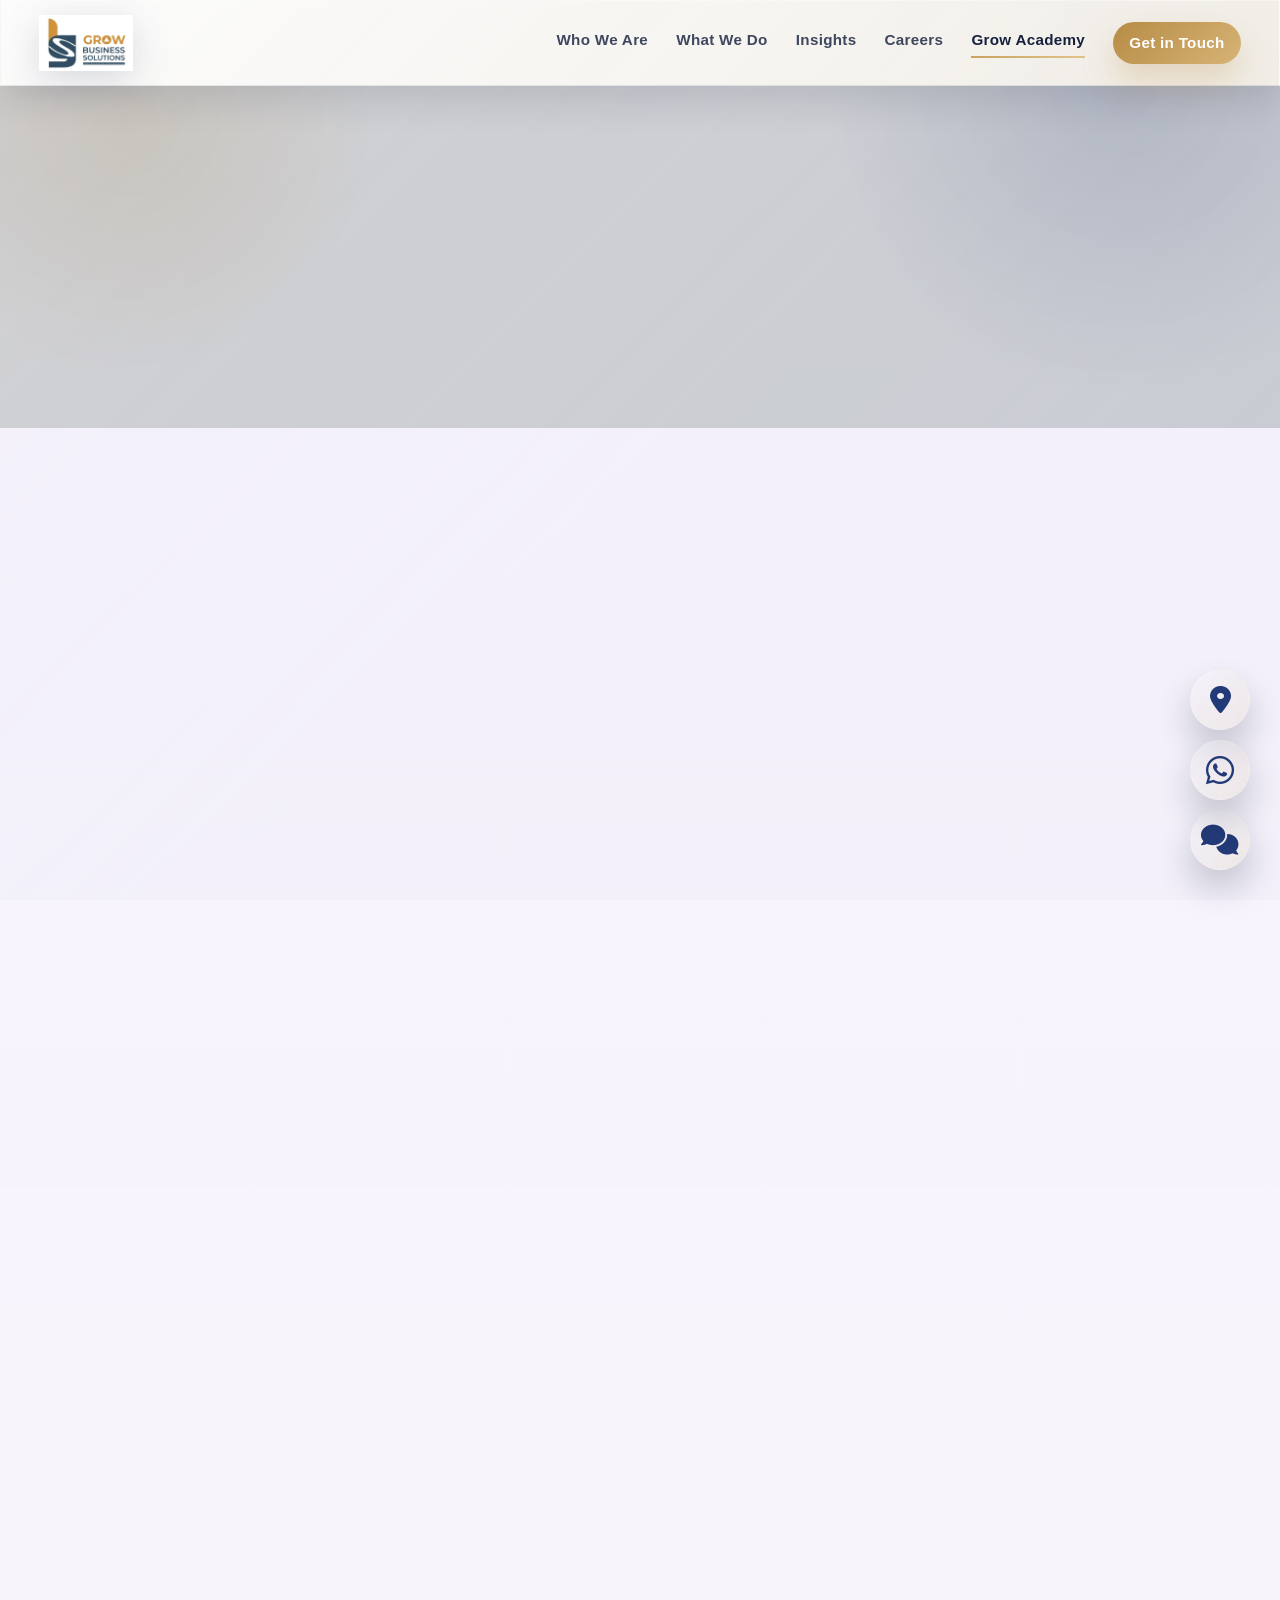
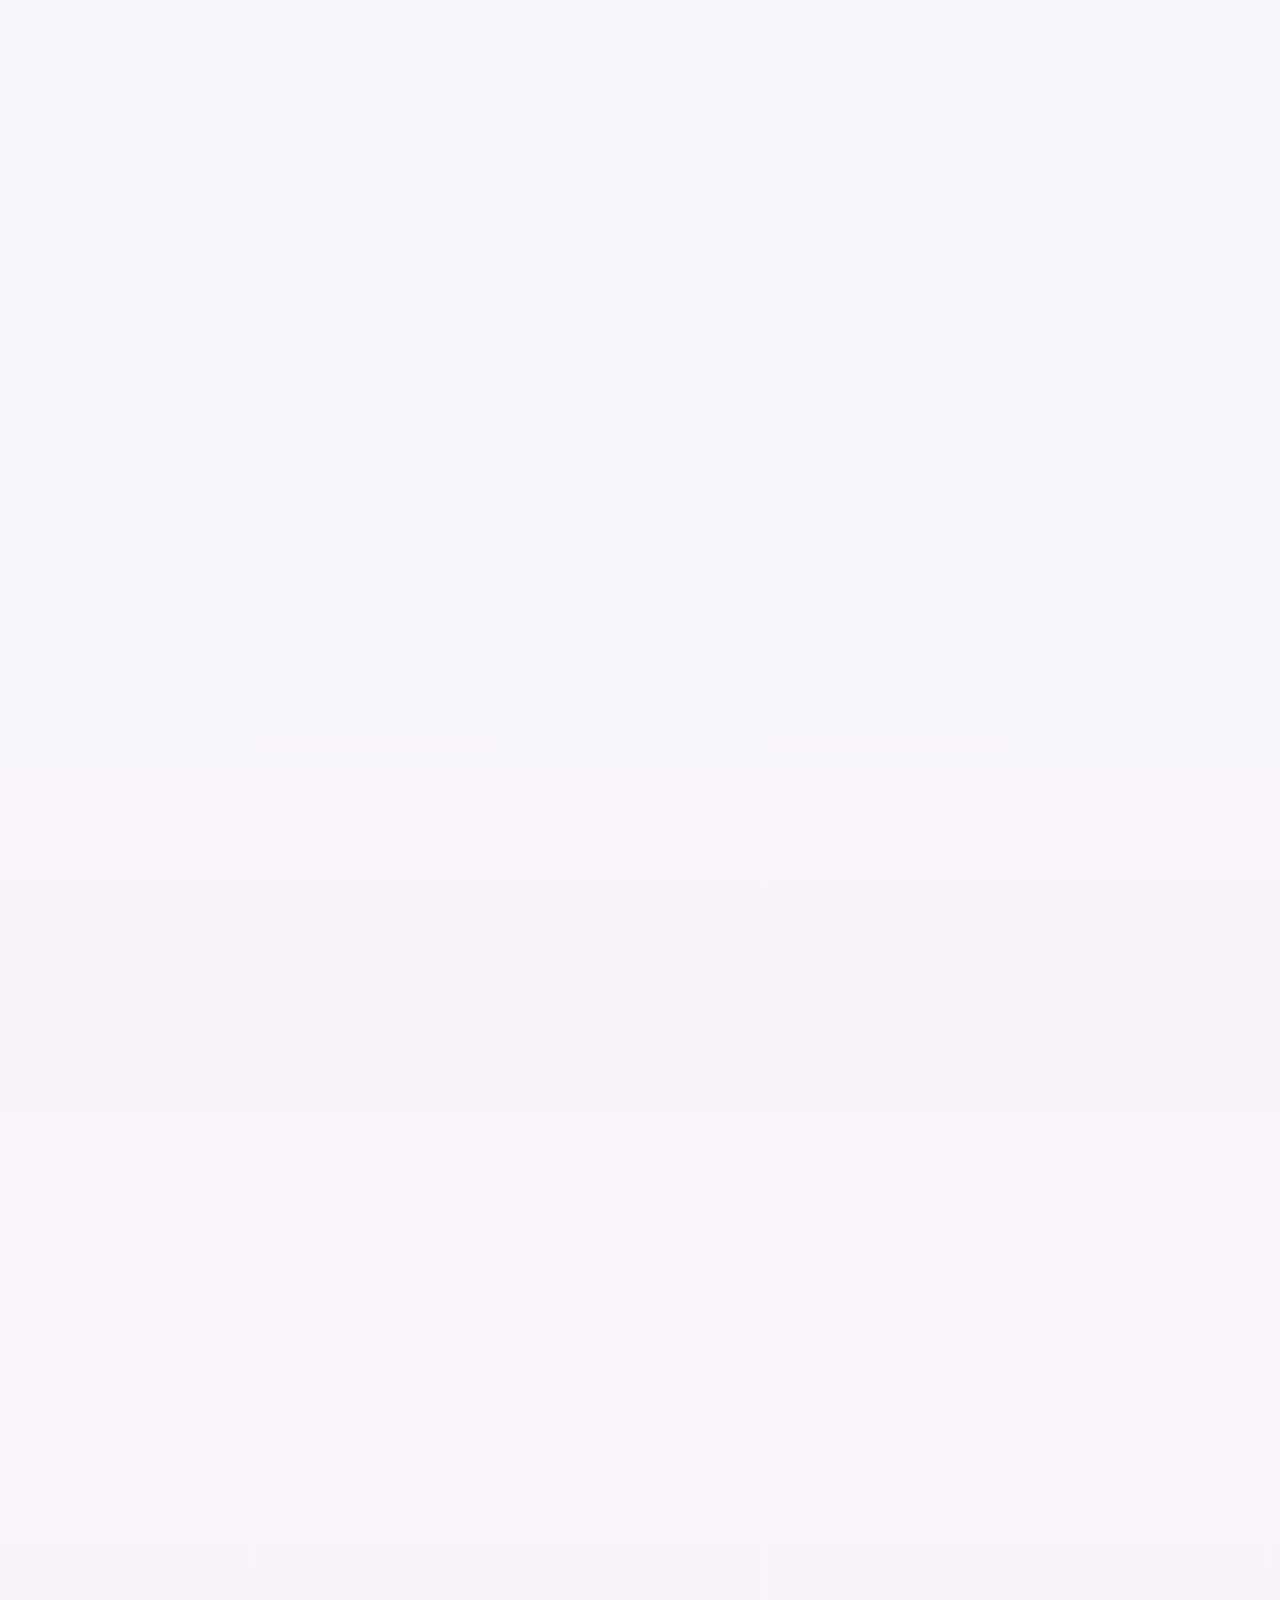
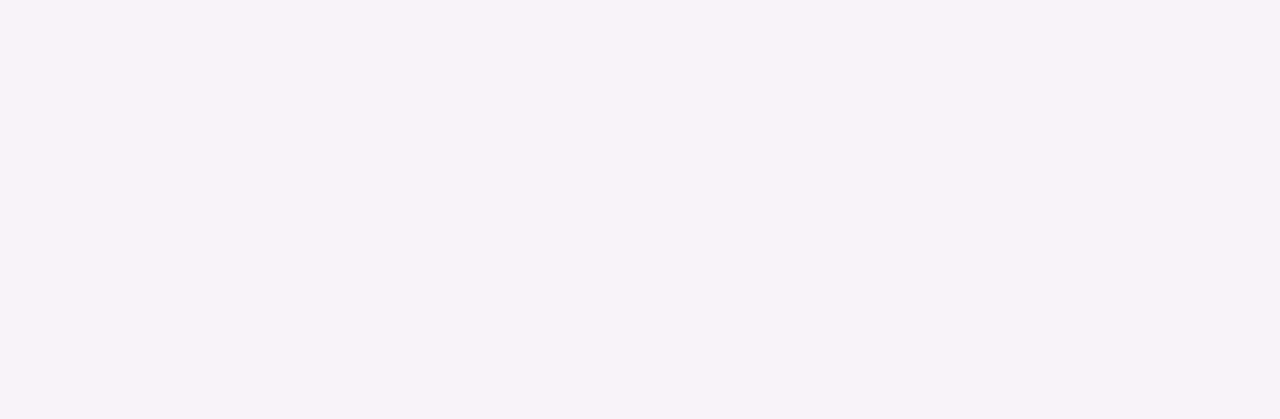
==== commit a7b6b8b9: "Fix HTML formatting and structure in academy.html" ====
--- a/academy.html
+++ b/academy.html
@@ -212,7 +212,7 @@
     </div>
 </div>
 
-<script src="js/script.js"></script>
+<script src="script.js"></script>
 
 </body>
 </html>
